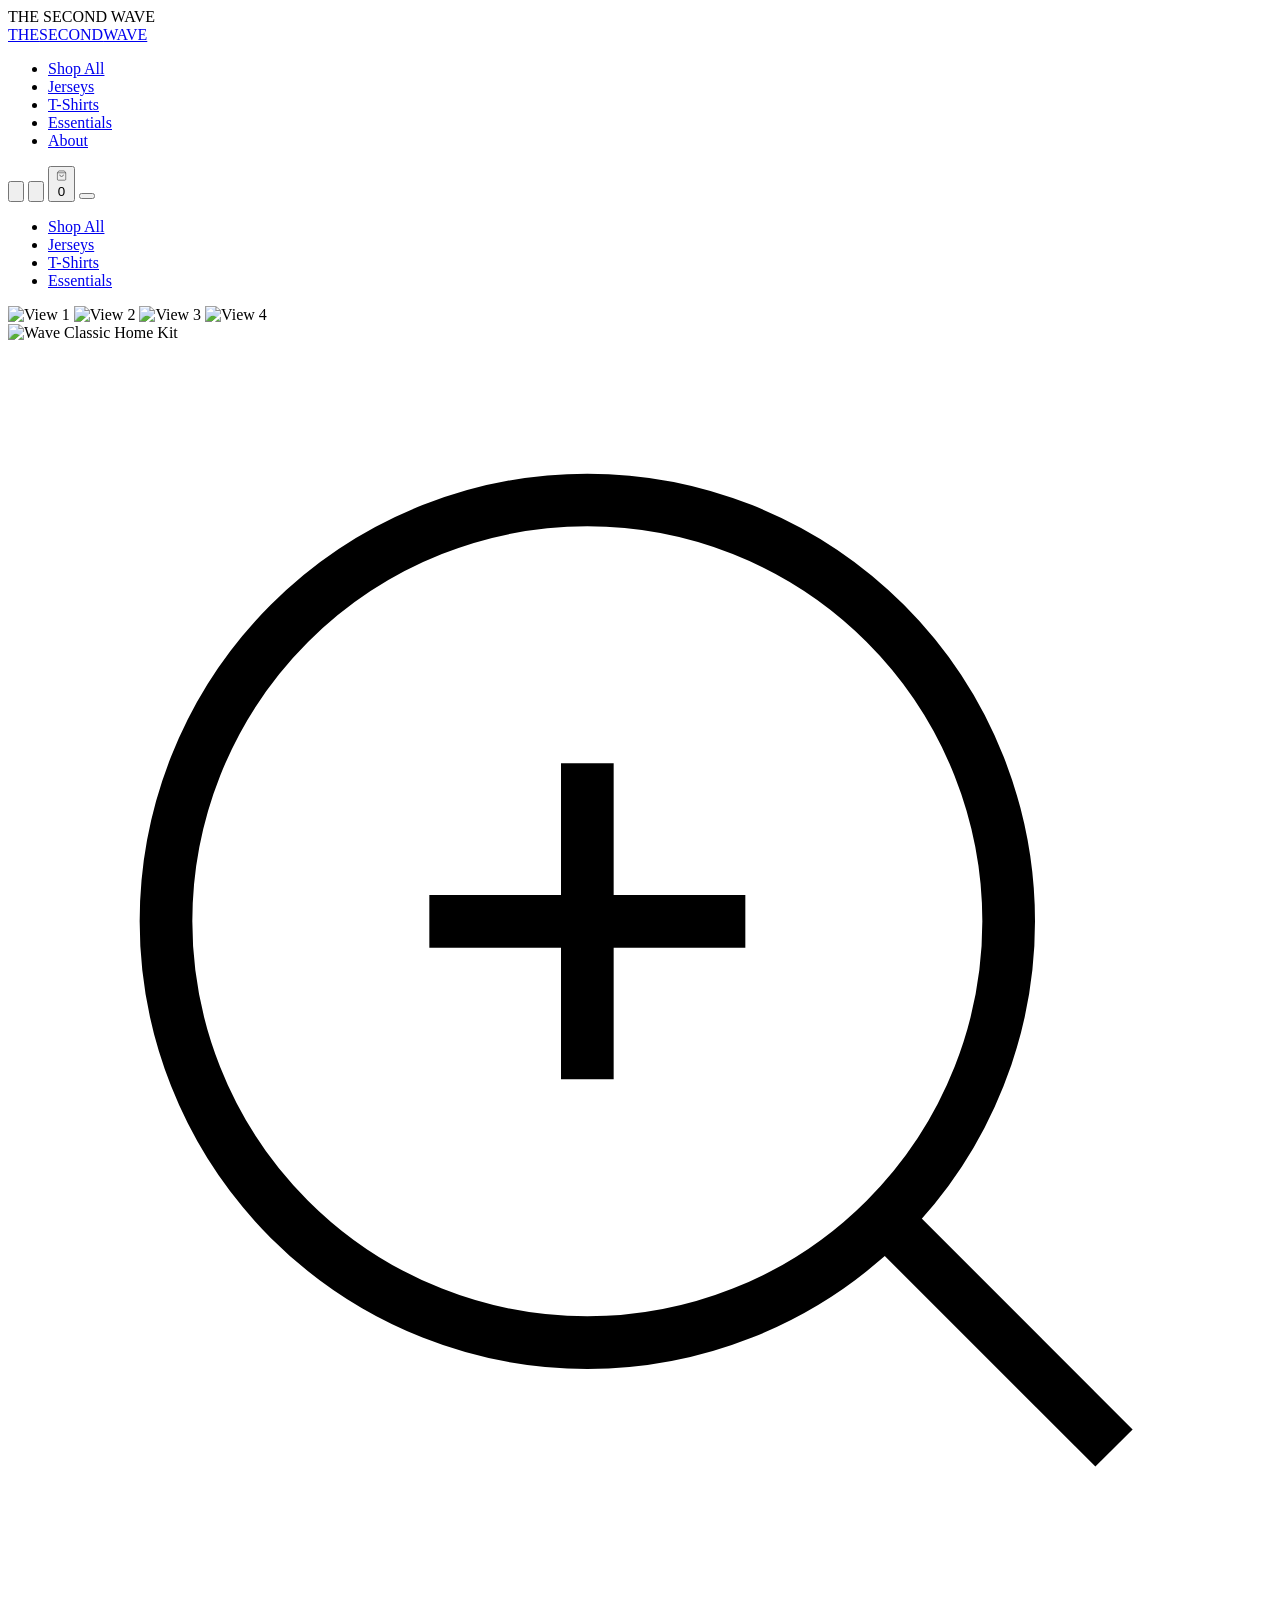
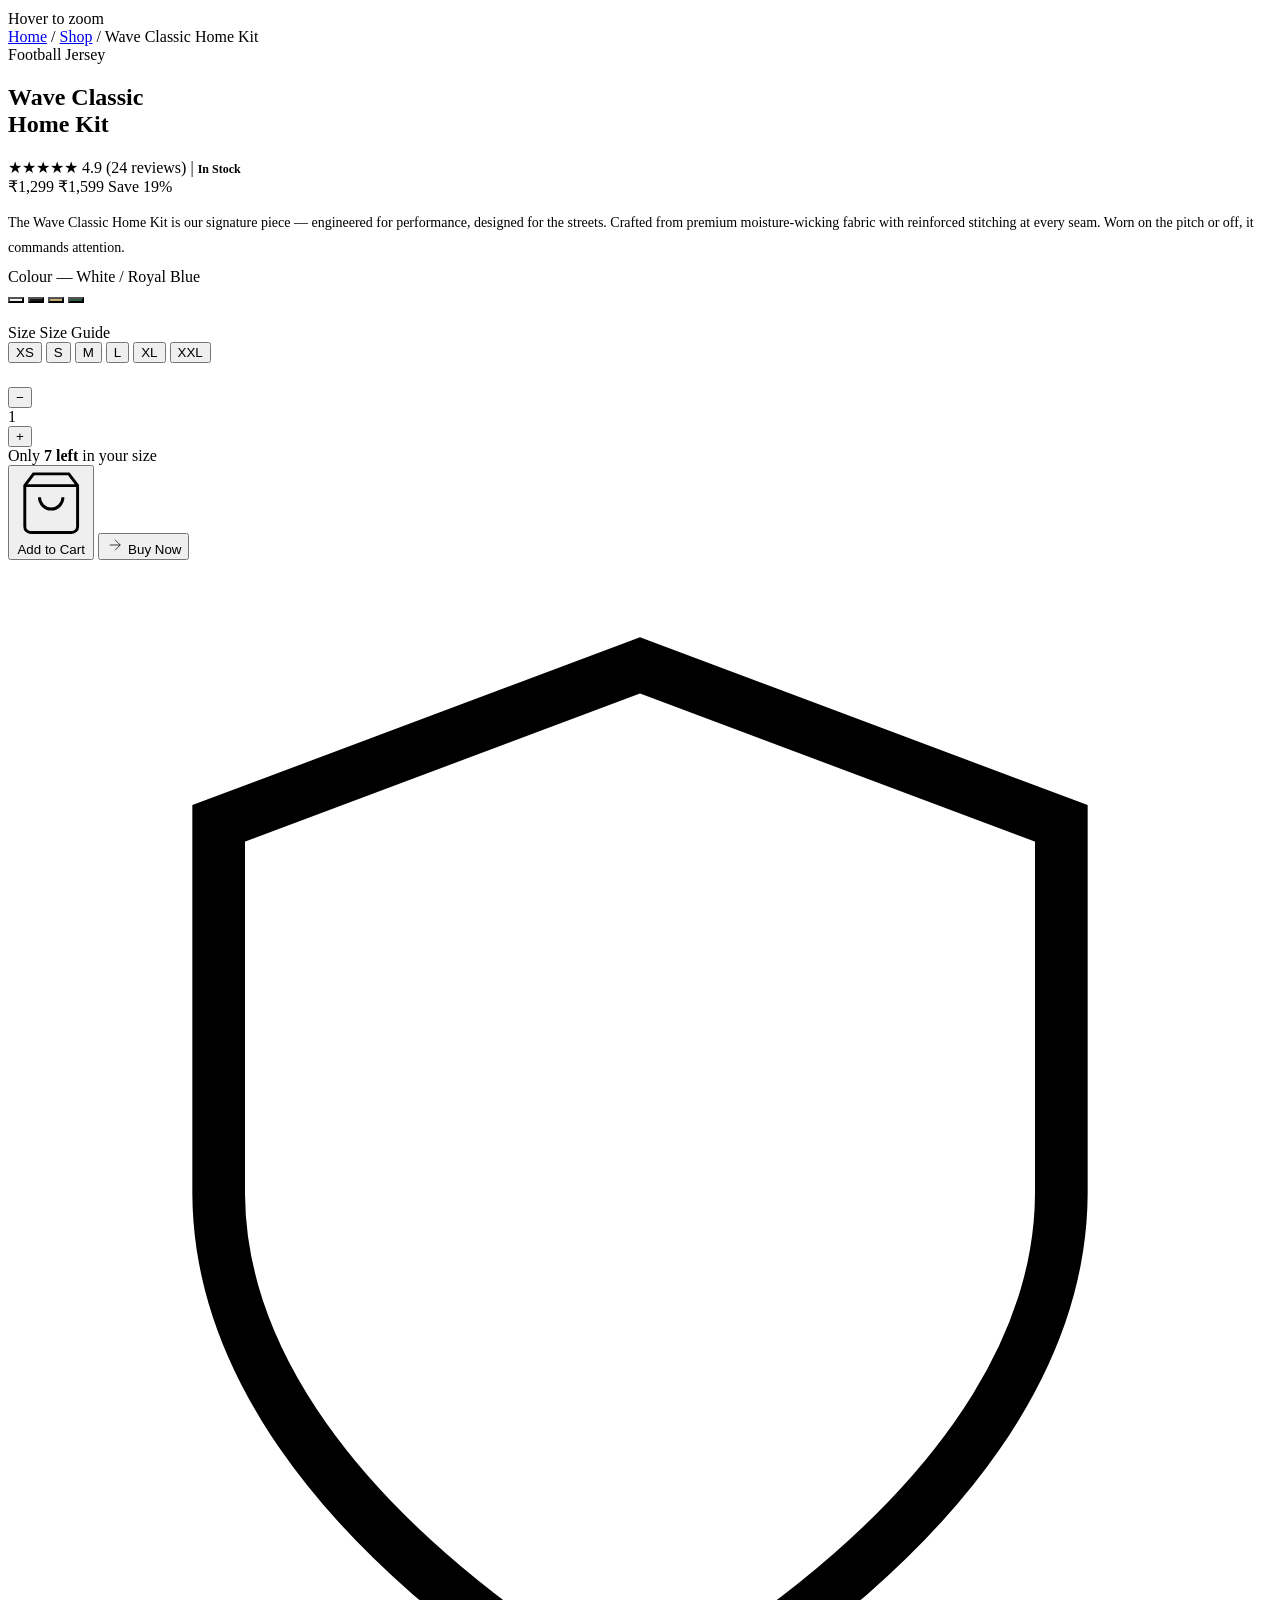
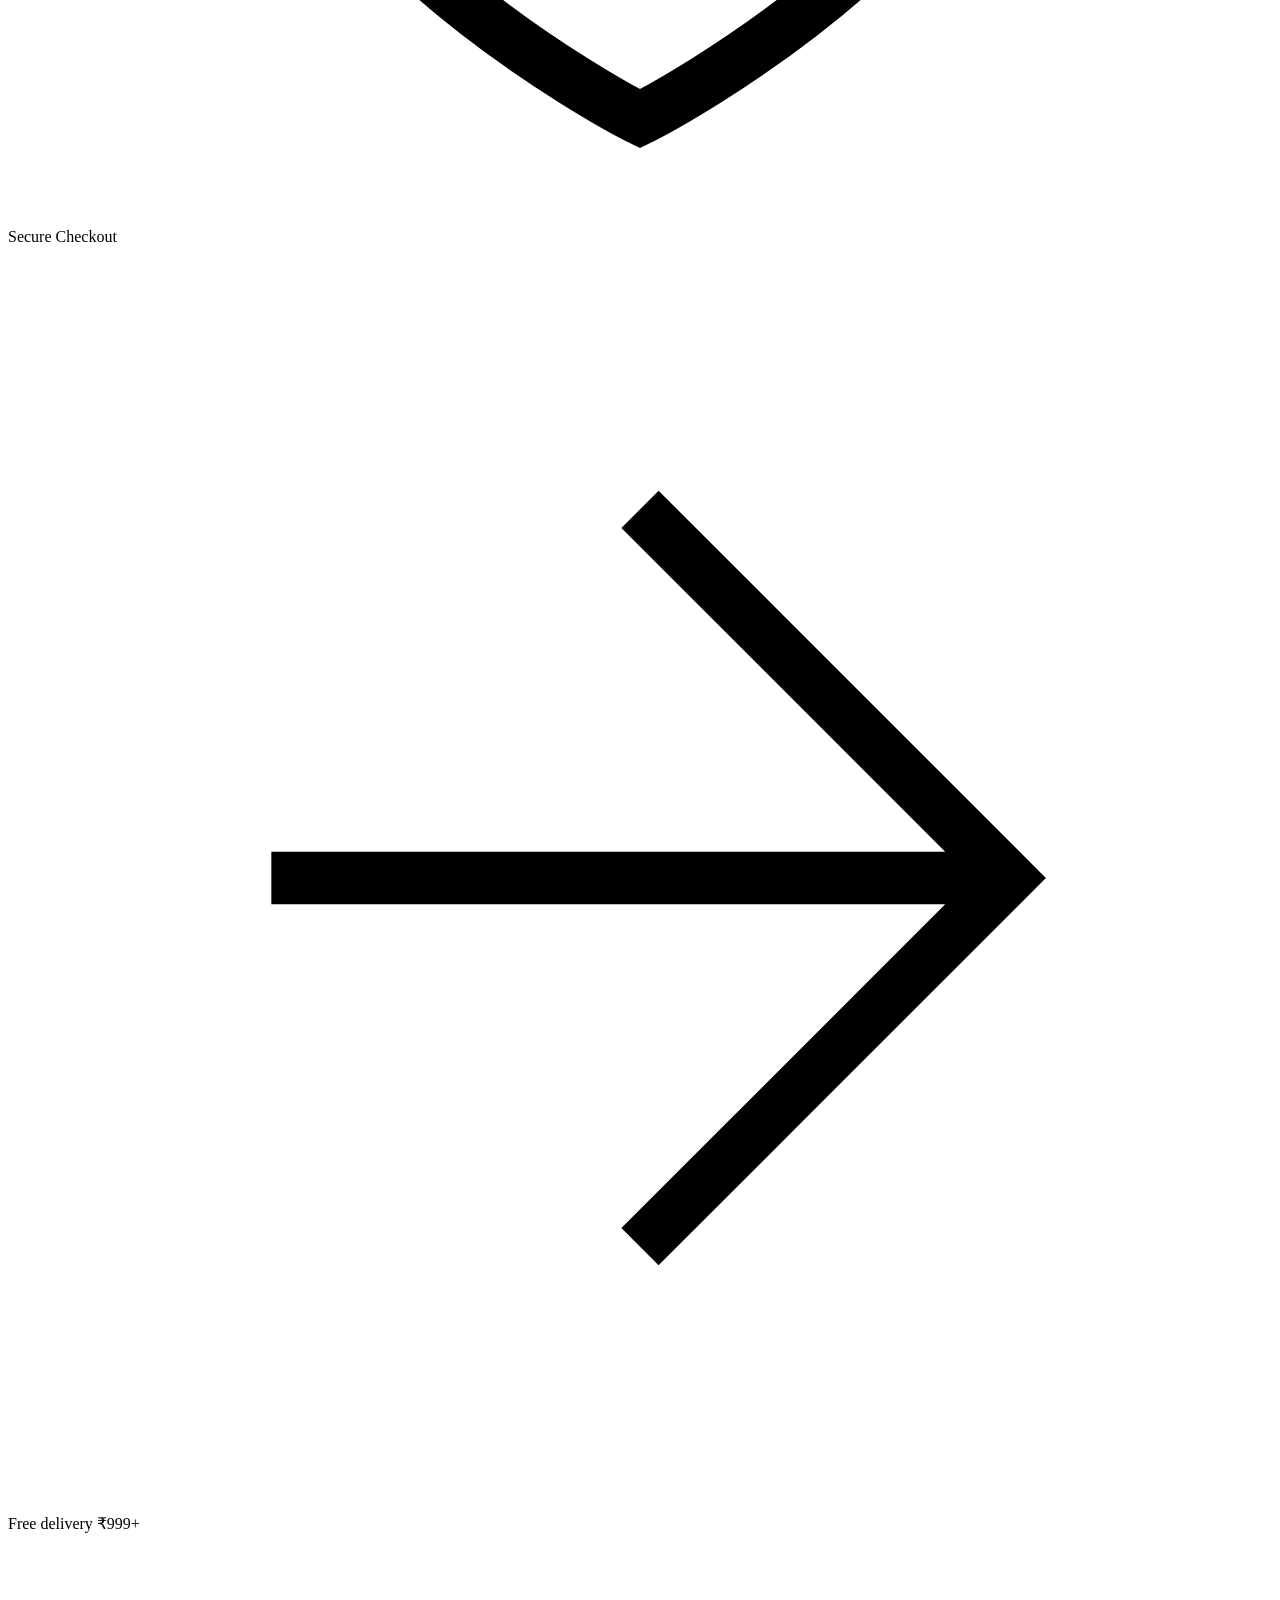
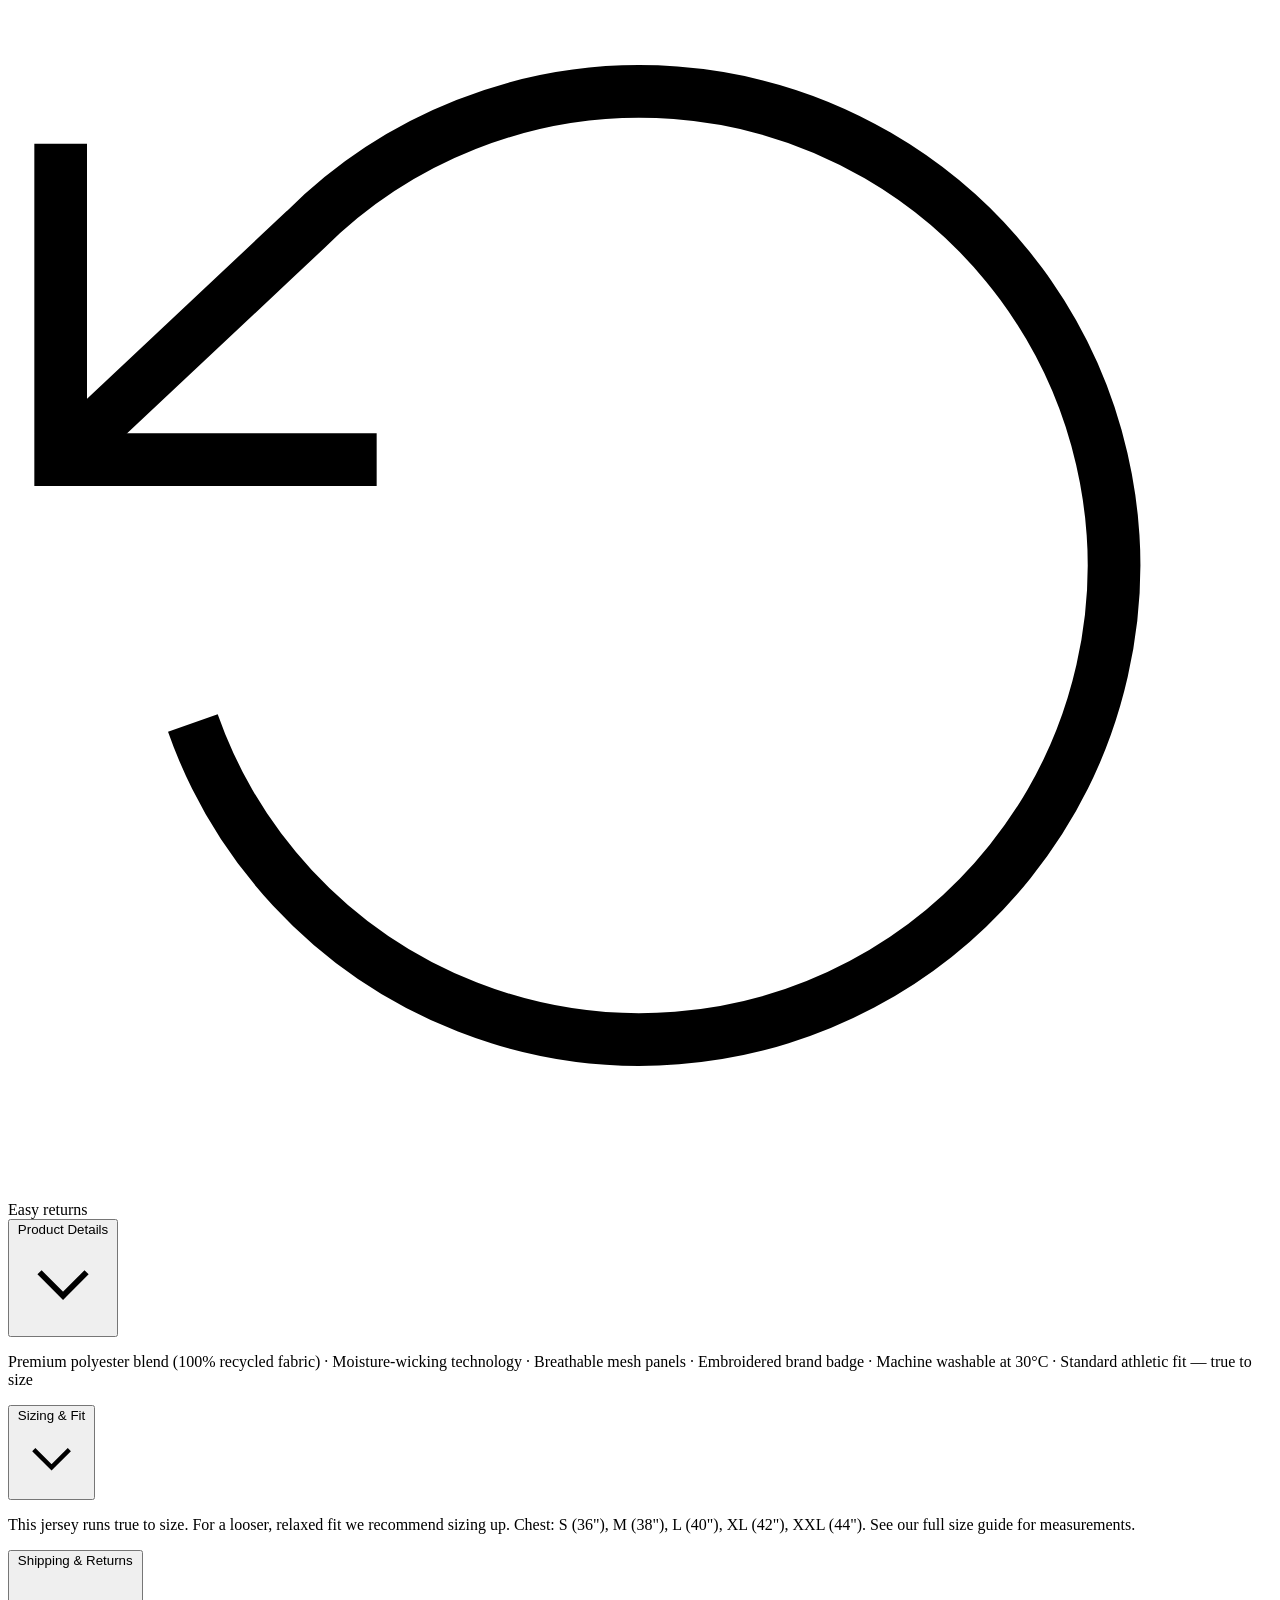
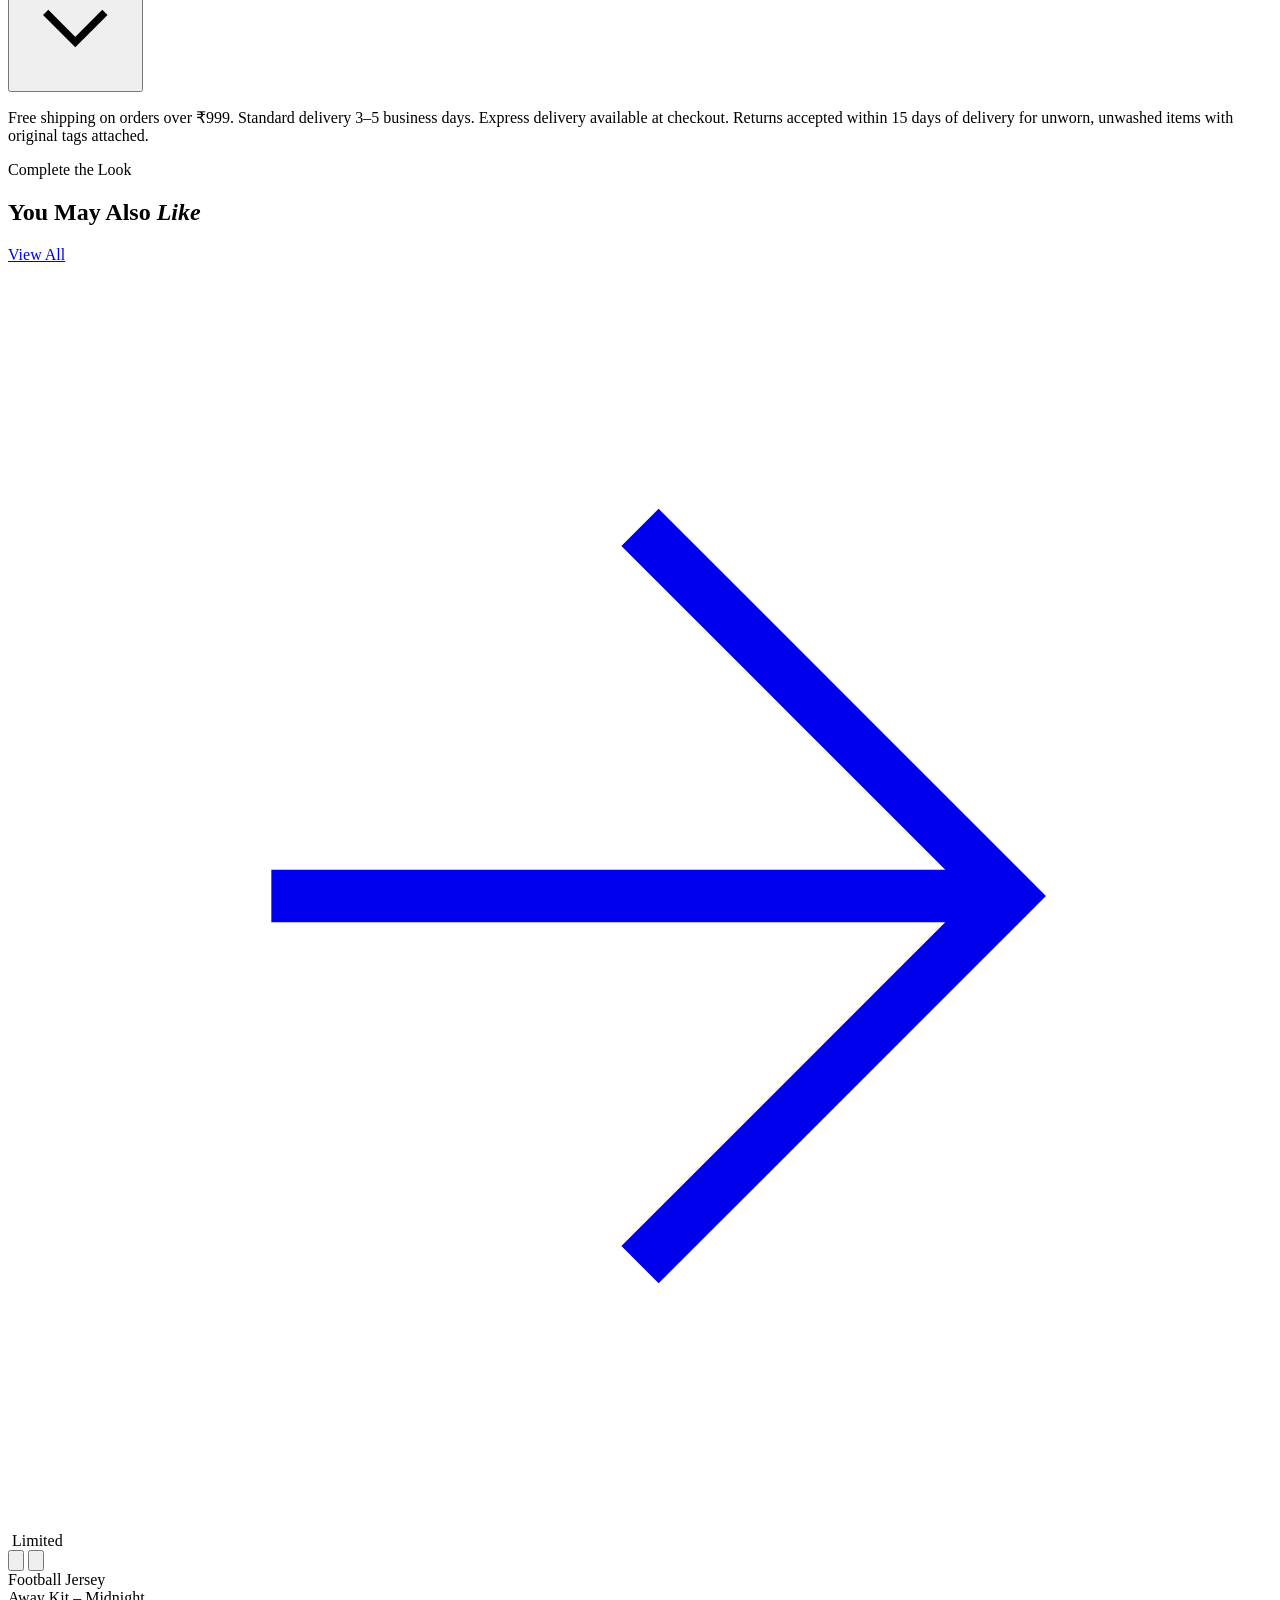
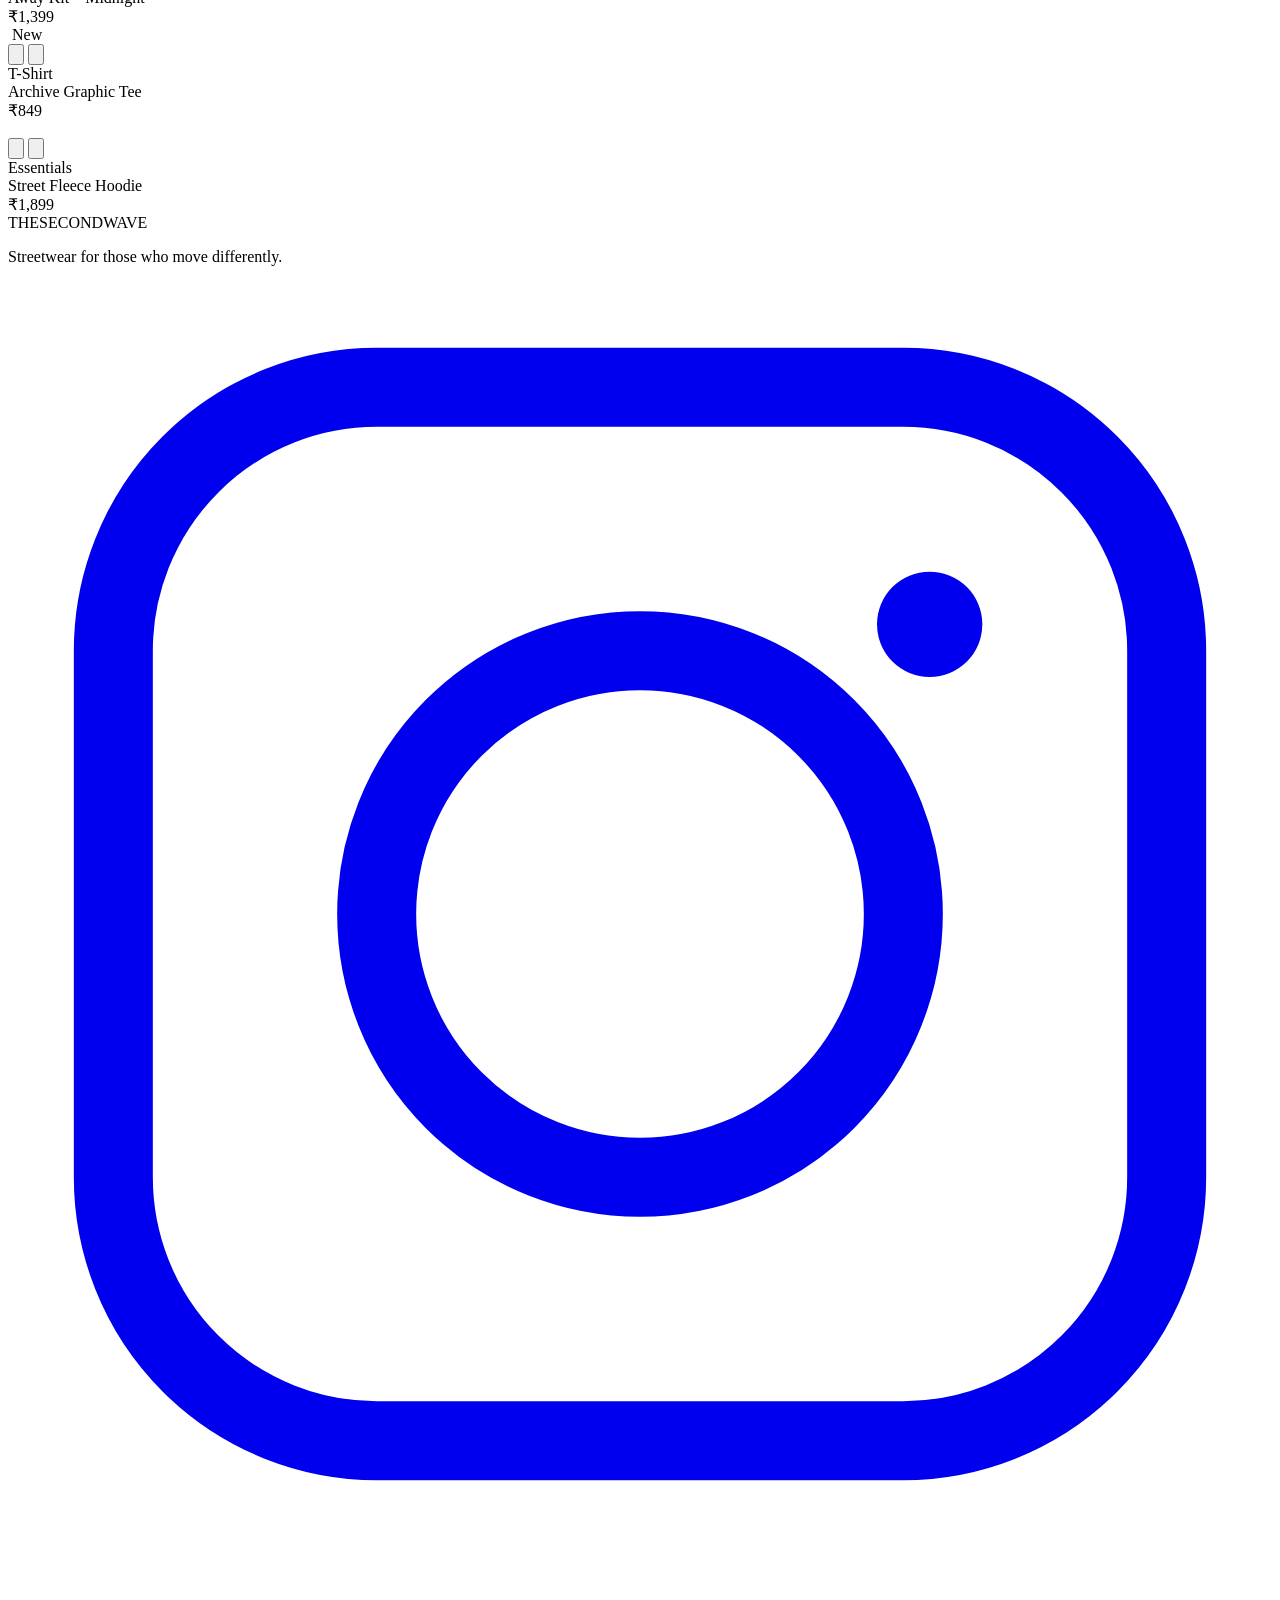
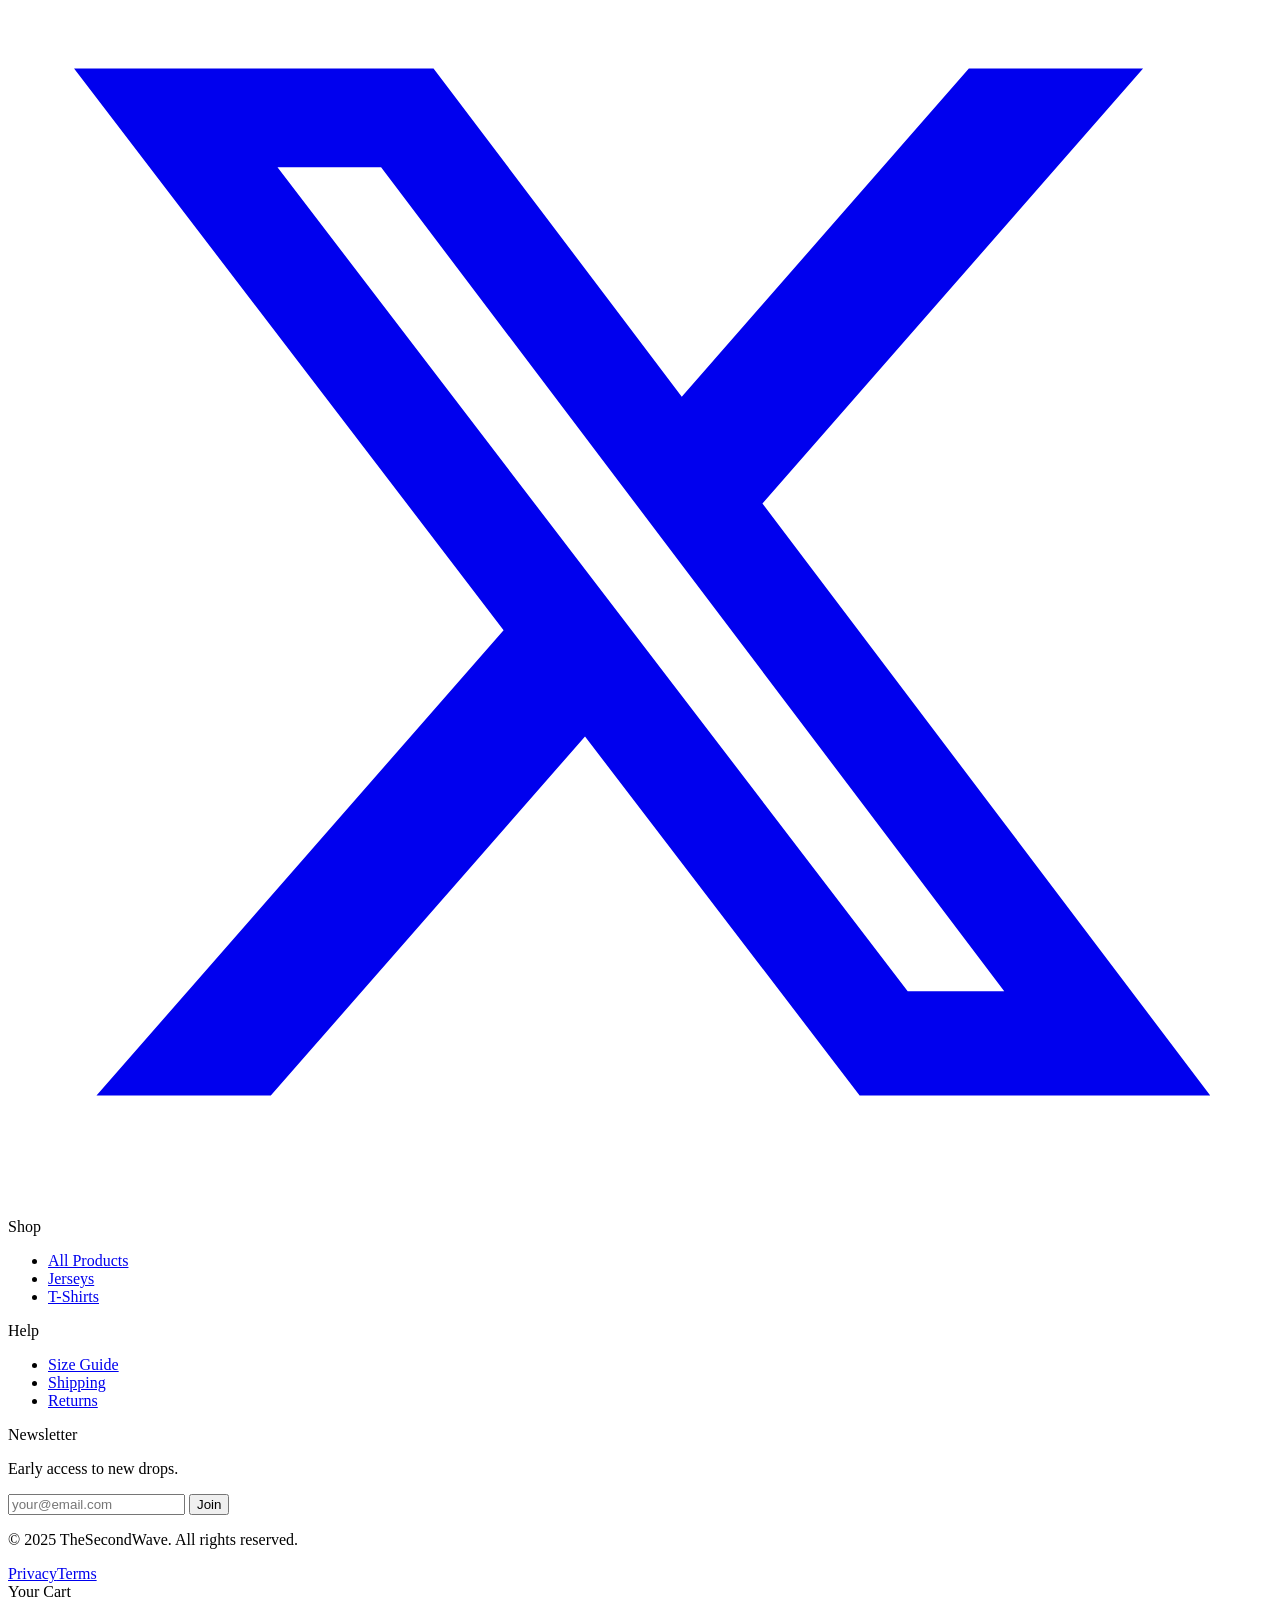
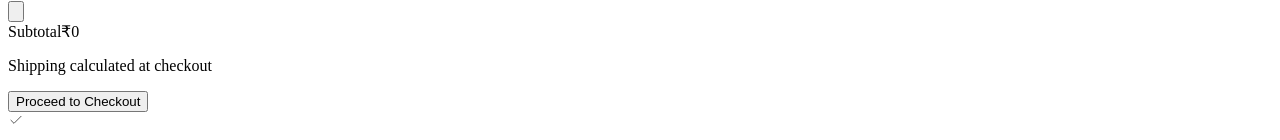
==== product.html @ 21826500 "Add files via upload" ====
<!DOCTYPE html>
<html lang="en">
<head>
  <meta charset="UTF-8">
  <meta name="viewport" content="width=device-width, initial-scale=1.0">
  <title>Wave Classic Home Kit — TheSecondWave</title>
  <link rel="stylesheet" href="assets/css/style.css">
</head>
<body>

<div id="page-loader">
  <div class="loader-logo">THE SECOND WAVE</div>
</div>

<!-- NAVBAR -->
<nav id="navbar">
  <div class="container">
    <div class="nav-inner">
      <a href="index.html" class="nav-logo">THE<span>SECOND</span>WAVE</a>
      <ul class="nav-links">
        <li><a href="shop.html">Shop All</a></li>
        <li><a href="shop.html?cat=jerseys">Jerseys</a></li>
        <li><a href="shop.html?cat=tees">T-Shirts</a></li>
        <li><a href="shop.html?cat=essentials">Essentials</a></li>
        <li><a href="index.html#about">About</a></li>
      </ul>
      <div class="nav-actions">
        <button class="nav-icon-btn"><svg viewBox="0 0 24 24" fill="none" stroke="currentColor"><circle cx="11" cy="11" r="8"/><path d="m21 21-4.35-4.35"/></svg></button>
        <button class="nav-icon-btn"><svg viewBox="0 0 24 24" fill="none" stroke="currentColor"><path d="M20.84 4.61a5.5 5.5 0 00-7.78 0L12 5.67l-1.06-1.06a5.5 5.5 0 00-7.78 7.78l1.06 1.06L12 21.23l7.78-7.78 1.06-1.06a5.5 5.5 0 000-7.78z"/></svg></button>
        <button class="nav-icon-btn" data-cart-open>
          <svg viewBox="0 0 24 24" fill="none" stroke="currentColor"><path d="M6 2L3 6v14a2 2 0 002 2h14a2 2 0 002-2V6l-3-4z"/><line x1="3" y1="6" x2="21" y2="6"/><path d="M16 10a4 4 0 01-8 0"/></svg>
          <span class="cart-count">0</span>
        </button>
        <button class="hamburger"><span></span><span></span><span></span></button>
      </div>
    </div>
  </div>
</nav>

<div class="mobile-nav">
  <ul>
    <li><a href="shop.html">Shop All</a></li>
    <li><a href="shop.html?cat=jerseys">Jerseys</a></li>
    <li><a href="shop.html?cat=tees">T-Shirts</a></li>
    <li><a href="shop.html?cat=essentials">Essentials</a></li>
  </ul>
</div>

<!-- PRODUCT DETAIL -->
<section class="product-detail-section">
  <div class="container">

    <div class="product-detail-inner">

      <!-- LEFT: GALLERY -->
      <div class="product-gallery">
        <div class="gallery-thumbs">
          <img class="gallery-thumb active"
            src="https://images.unsplash.com/photo-1600185365926-3a2ce3cdb9eb?w=400&q=80&fit=crop" alt="View 1">
          <img class="gallery-thumb"
            src="https://images.unsplash.com/photo-1604671801908-6f0c6a092c05?w=400&q=80&fit=crop" alt="View 2">
          <img class="gallery-thumb"
            src="https://images.unsplash.com/photo-1546519638-68e109498ffc?w=400&q=80&fit=crop" alt="View 3">
          <img class="gallery-thumb"
            src="https://images.unsplash.com/photo-1579952363873-27f3bade9f55?w=400&q=80&fit=crop" alt="View 4">
        </div>
        <div class="gallery-main">
          <img class="gallery-main-img"
            src="https://images.unsplash.com/photo-1600185365926-3a2ce3cdb9eb?w=900&q=90&fit=crop"
            alt="Wave Classic Home Kit">
          <div class="gallery-zoom-hint">
            <svg viewBox="0 0 24 24" fill="none" stroke="currentColor"><circle cx="11" cy="11" r="8"/><path d="m21 21-4.35-4.35"/><line x1="11" y1="8" x2="11" y2="14"/><line x1="8" y1="11" x2="14" y2="11"/></svg>
            Hover to zoom
          </div>
        </div>
      </div>

      <!-- RIGHT: PRODUCT INFO -->
      <div class="product-info">

        <div class="product-breadcrumb">
          <a href="index.html">Home</a>
          <span>/</span>
          <a href="shop.html">Shop</a>
          <span>/</span>
          <span style="color:var(--charcoal)">Wave Classic Home Kit</span>
        </div>

        <div class="product-info-category">Football Jersey</div>
        <h1 class="product-info-name">Wave Classic<br>Home Kit</h1>

        <div class="product-info-rating">
          <span class="stars">★★★★★</span>
          <span>4.9</span>
          <span class="rating-count">(24 reviews)</span>
          <span style="color:var(--stone)">|</span>
          <span style="color:var(--accent);font-weight:600;font-size:12px;">In Stock</span>
        </div>

        <div class="product-info-price">
          <span class="price-current">₹1,299</span>
          <span class="price-old">₹1,599</span>
          <span class="price-badge">Save 19%</span>
        </div>

        <p style="font-size:14px;color:var(--muted);line-height:1.8;margin-bottom:8px;">
          The Wave Classic Home Kit is our signature piece — engineered for performance, designed for the streets. Crafted from premium moisture-wicking fabric with reinforced stitching at every seam. Worn on the pitch or off, it commands attention.
        </p>

        <div class="product-divider"></div>

        <!-- COLOR -->
        <div style="margin-bottom:20px;">
          <div class="product-option-label">
            Colour — <span style="font-weight:400;color:var(--muted);text-transform:none;letter-spacing:0">White / Royal Blue</span>
          </div>
          <div class="color-options">
            <button class="color-btn active" style="background:#f0f0f5;" title="White/Blue"></button>
            <button class="color-btn" style="background:#1a1614;" title="All Black"></button>
            <button class="color-btn" style="background:#c8a96e;" title="Gold/Cream"></button>
            <button class="color-btn" style="background:#2d5a3d;" title="Forest Green"></button>
          </div>
        </div>

        <!-- SIZE -->
        <div style="margin-bottom:24px;">
          <div class="product-option-label">
            Size
            <span class="size-guide-link">Size Guide</span>
          </div>
          <div class="size-options">
            <button class="size-btn disabled">XS</button>
            <button class="size-btn">S</button>
            <button class="size-btn active">M</button>
            <button class="size-btn">L</button>
            <button class="size-btn">XL</button>
            <button class="size-btn">XXL</button>
          </div>
        </div>

        <!-- QUANTITY -->
        <div class="qty-row">
          <div class="qty-control">
            <button class="qty-btn qty-decrease">−</button>
            <div class="qty-display">1</div>
            <button class="qty-btn qty-increase">+</button>
          </div>
          <span class="qty-label">Only <strong>7 left</strong> in your size</span>
        </div>

        <!-- CTA BUTTONS -->
        <button class="add-to-cart-btn">
          <svg viewBox="0 0 24 24" fill="none" stroke="currentColor"><path d="M6 2L3 6v14a2 2 0 002 2h14a2 2 0 002-2V6l-3-4z"/><line x1="3" y1="6" x2="21" y2="6"/><path d="M16 10a4 4 0 01-8 0"/></svg>
          Add to Cart
        </button>
        <button class="buy-now-btn">
          <svg viewBox="0 0 24 24" fill="none" stroke="currentColor" width="18" height="18"><path d="M5 12h14M12 5l7 7-7 7"/></svg>
          Buy Now
        </button>

        <!-- TRUST BADGES -->
        <div class="trust-badges">
          <div class="trust-badge">
            <svg viewBox="0 0 24 24" fill="none" stroke="currentColor"><path d="M12 22s8-4 8-10V5l-8-3-8 3v7c0 6 8 10 8 10z"/></svg>
            Secure Checkout
          </div>
          <div class="trust-badge">
            <svg viewBox="0 0 24 24" fill="none" stroke="currentColor"><path d="M5 12h14M12 5l7 7-7 7"/></svg>
            Free delivery ₹999+
          </div>
          <div class="trust-badge">
            <svg viewBox="0 0 24 24" fill="none" stroke="currentColor"><polyline points="1 4 1 10 7 10"/><path d="M3.51 15a9 9 0 102.13-9.36L1 10"/></svg>
            Easy returns
          </div>
        </div>

        <div class="product-divider"></div>

        <!-- ACCORDION -->
        <div class="accordion-item">
          <button class="accordion-btn open">
            Product Details
            <svg viewBox="0 0 24 24" fill="none" stroke="currentColor" stroke-width="1.5"><path d="M6 9l6 6 6-6"/></svg>
          </button>
          <div class="accordion-body open">
            <div class="accordion-body-inner">
              <p>Premium polyester blend (100% recycled fabric) · Moisture-wicking technology · Breathable mesh panels · Embroidered brand badge · Machine washable at 30°C · Standard athletic fit — true to size</p>
            </div>
          </div>
        </div>
        <div class="accordion-item">
          <button class="accordion-btn">
            Sizing & Fit
            <svg viewBox="0 0 24 24" fill="none" stroke="currentColor" stroke-width="1.5"><path d="M6 9l6 6 6-6"/></svg>
          </button>
          <div class="accordion-body">
            <div class="accordion-body-inner">
              <p>This jersey runs true to size. For a looser, relaxed fit we recommend sizing up. Chest: S (36"), M (38"), L (40"), XL (42"), XXL (44"). See our full size guide for measurements.</p>
            </div>
          </div>
        </div>
        <div class="accordion-item">
          <button class="accordion-btn">
            Shipping & Returns
            <svg viewBox="0 0 24 24" fill="none" stroke="currentColor" stroke-width="1.5"><path d="M6 9l6 6 6-6"/></svg>
          </button>
          <div class="accordion-body">
            <div class="accordion-body-inner">
              <p>Free shipping on orders over ₹999. Standard delivery 3–5 business days. Express delivery available at checkout. Returns accepted within 15 days of delivery for unworn, unwashed items with original tags attached.</p>
            </div>
          </div>
        </div>

      </div>
    </div>
  </div>
</section>

<!-- YOU MAY ALSO LIKE -->
<section class="also-like-section">
  <div class="container">
    <div class="section-header reveal">
      <div>
        <div class="section-label">Complete the Look</div>
        <h2 class="section-title">You May Also <em>Like</em></h2>
      </div>
      <a href="shop.html" class="btn-ghost">
        View All
        <svg viewBox="0 0 24 24" fill="none" stroke="currentColor"><path d="M5 12h14M12 5l7 7-7 7"/></svg>
      </a>
    </div>
    <div class="products-grid">

      <div class="product-card reveal" onclick="window.location='product.html'">
        <div class="product-card-media">
          <img class="product-card-img" src="https://images.unsplash.com/photo-1604671801908-6f0c6a092c05?w=500&q=80&fit=crop" alt="">
          <span class="product-card-badge">Limited</span>
          <div class="product-card-actions">
            <button class="product-action-btn" data-wishlist><svg viewBox="0 0 24 24" fill="none" stroke="currentColor"><path d="M20.84 4.61a5.5 5.5 0 00-7.78 0L12 5.67l-1.06-1.06a5.5 5.5 0 00-7.78 7.78l1.06 1.06L12 21.23l7.78-7.78 1.06-1.06a5.5 5.5 0 000-7.78z"/></svg></button>
            <button class="product-action-btn" data-add-cart><svg viewBox="0 0 24 24" fill="none" stroke="currentColor"><path d="M6 2L3 6v14a2 2 0 002 2h14a2 2 0 002-2V6l-3-4z"/><line x1="3" y1="6" x2="21" y2="6"/><path d="M16 10a4 4 0 01-8 0"/></svg></button>
          </div>
        </div>
        <div class="product-card-info">
          <div class="product-card-category">Football Jersey</div>
          <div class="product-card-name">Away Kit – Midnight</div>
          <div class="product-card-footer"><span class="product-price">₹1,399</span></div>
        </div>
      </div>

      <div class="product-card reveal reveal-delay-1" onclick="window.location='product.html'">
        <div class="product-card-media">
          <img class="product-card-img" src="https://images.unsplash.com/photo-1618354691373-d851c5c3a990?w=500&q=80&fit=crop" alt="">
          <span class="product-card-badge new">New</span>
          <div class="product-card-actions">
            <button class="product-action-btn" data-wishlist><svg viewBox="0 0 24 24" fill="none" stroke="currentColor"><path d="M20.84 4.61a5.5 5.5 0 00-7.78 0L12 5.67l-1.06-1.06a5.5 5.5 0 00-7.78 7.78l1.06 1.06L12 21.23l7.78-7.78 1.06-1.06a5.5 5.5 0 000-7.78z"/></svg></button>
            <button class="product-action-btn" data-add-cart><svg viewBox="0 0 24 24" fill="none" stroke="currentColor"><path d="M6 2L3 6v14a2 2 0 002 2h14a2 2 0 002-2V6l-3-4z"/><line x1="3" y1="6" x2="21" y2="6"/><path d="M16 10a4 4 0 01-8 0"/></svg></button>
          </div>
        </div>
        <div class="product-card-info">
          <div class="product-card-category">T-Shirt</div>
          <div class="product-card-name">Archive Graphic Tee</div>
          <div class="product-card-footer"><span class="product-price">₹849</span></div>
        </div>
      </div>

      <div class="product-card reveal reveal-delay-2" onclick="window.location='product.html'">
        <div class="product-card-media">
          <img class="product-card-img" src="https://images.unsplash.com/photo-1556821840-3a63f15732ce?w=500&q=80&fit=crop" alt="">
          <div class="product-card-actions">
            <button class="product-action-btn" data-wishlist><svg viewBox="0 0 24 24" fill="none" stroke="currentColor"><path d="M20.84 4.61a5.5 5.5 0 00-7.78 0L12 5.67l-1.06-1.06a5.5 5.5 0 00-7.78 7.78l1.06 1.06L12 21.23l7.78-7.78 1.06-1.06a5.5 5.5 0 000-7.78z"/></svg></button>
            <button class="product-action-btn" data-add-cart><svg viewBox="0 0 24 24" fill="none" stroke="currentColor"><path d="M6 2L3 6v14a2 2 0 002 2h14a2 2 0 002-2V6l-3-4z"/><line x1="3" y1="6" x2="21" y2="6"/><path d="M16 10a4 4 0 01-8 0"/></svg></button>
          </div>
        </div>
        <div class="product-card-info">
          <div class="product-card-category">Essentials</div>
          <div class="product-card-name">Street Fleece Hoodie</div>
          <div class="product-card-footer"><span class="product-price">₹1,899</span></div>
        </div>
      </div>

    </div>
  </div>
</section>

<!-- FOOTER -->
<footer>
  <div class="container">
    <div class="footer-top">
      <div>
        <div class="footer-brand-logo">THE<span>SECOND</span>WAVE</div>
        <p class="footer-tagline">Streetwear for those who move differently.</p>
        <div class="footer-socials">
          <a href="#" class="social-btn"><svg viewBox="0 0 24 24" fill="none" stroke="currentColor" stroke-width="1.5"><rect x="2" y="2" width="20" height="20" rx="5"/><circle cx="12" cy="12" r="5"/><circle cx="17.5" cy="6.5" r="1" fill="currentColor" stroke="none"/></svg></a>
          <a href="#" class="social-btn"><svg viewBox="0 0 24 24" fill="currentColor"><path d="M18.244 2.25h3.308l-7.227 8.26 8.502 11.24H16.17l-5.214-6.817L4.99 21.75H1.68l7.73-8.835L1.254 2.25H8.08l4.713 6.231zm-1.161 17.52h1.833L7.084 4.126H5.117z"/></svg></a>
        </div>
      </div>
      <div>
        <div class="footer-col-title">Shop</div>
        <ul class="footer-links">
          <li><a href="shop.html">All Products</a></li>
          <li><a href="#">Jerseys</a></li>
          <li><a href="#">T-Shirts</a></li>
        </ul>
      </div>
      <div>
        <div class="footer-col-title">Help</div>
        <ul class="footer-links">
          <li><a href="#">Size Guide</a></li>
          <li><a href="#">Shipping</a></li>
          <li><a href="#">Returns</a></li>
        </ul>
      </div>
      <div>
        <div class="footer-col-title">Newsletter</div>
        <p class="newsletter-desc">Early access to new drops.</p>
        <div class="newsletter-input-group" style="margin-top:12px;">
          <input type="email" class="newsletter-input" placeholder="your@email.com">
          <button class="newsletter-btn">Join</button>
        </div>
      </div>
    </div>
    <div class="footer-bottom">
      <p class="footer-copy">© 2025 TheSecondWave. All rights reserved.</p>
      <div class="footer-legal">
        <a href="#">Privacy</a><a href="#">Terms</a>
      </div>
    </div>
  </div>
</footer>

<!-- CART SIDEBAR -->
<div class="cart-overlay" id="cart-overlay"></div>
<div class="cart-sidebar" id="cart-sidebar">
  <div class="cart-header">
    <div class="cart-title">Your Cart</div>
    <button class="cart-close" id="cart-close"><svg viewBox="0 0 24 24" fill="none" stroke="currentColor" stroke-width="1.5"><path d="M18 6L6 18M6 6l12 12"/></svg></button>
  </div>
  <div class="cart-body"></div>
  <div class="cart-footer">
    <div class="cart-subtotal"><span>Subtotal</span><span>₹0</span></div>
    <p class="cart-subtotal-note">Shipping calculated at checkout</p>
    <button class="cart-checkout-btn">Proceed to Checkout</button>
  </div>
</div>

<div class="toast" id="toast">
  <svg viewBox="0 0 24 24" fill="none" stroke="currentColor" width="16" height="16"><path d="M20 6L9 17l-5-5"/></svg>
  <span class="toast-msg"></span>
</div>

<script src="assets/js/main.js"></script>
</body>
</html>
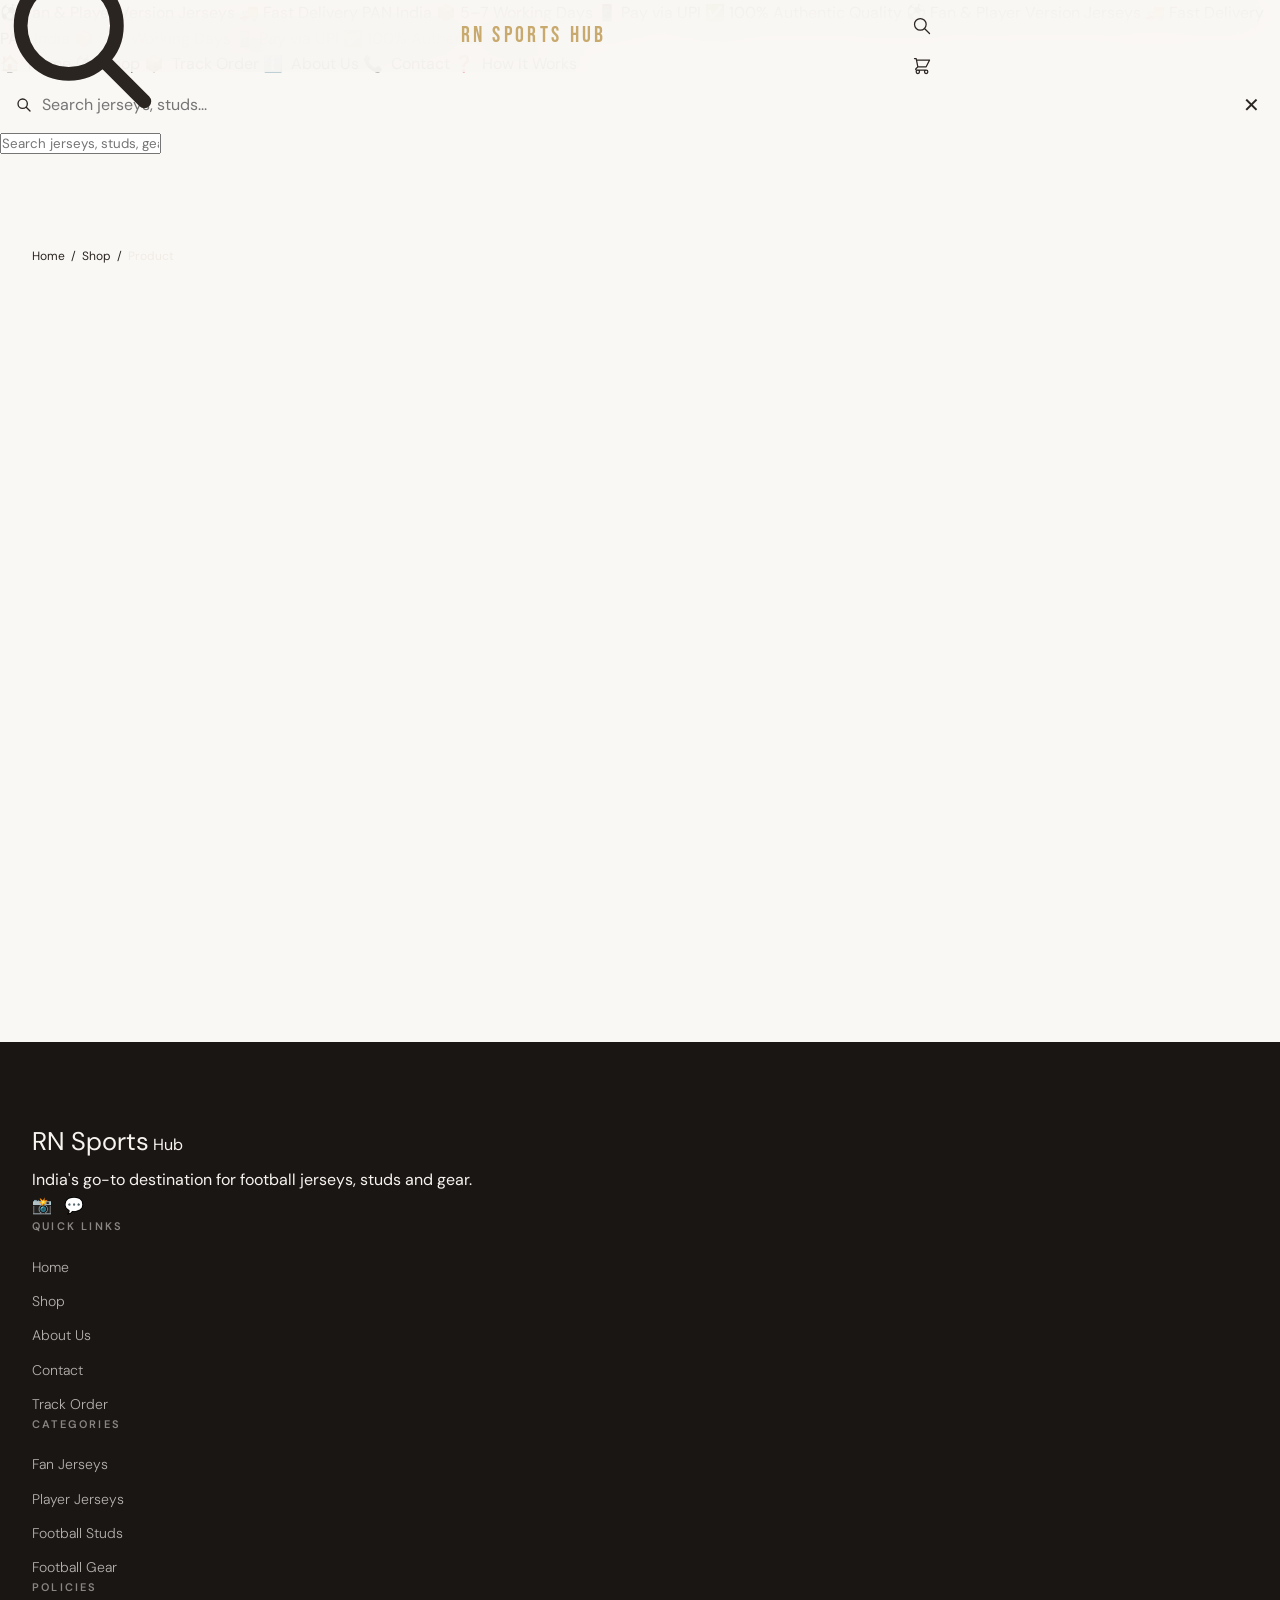
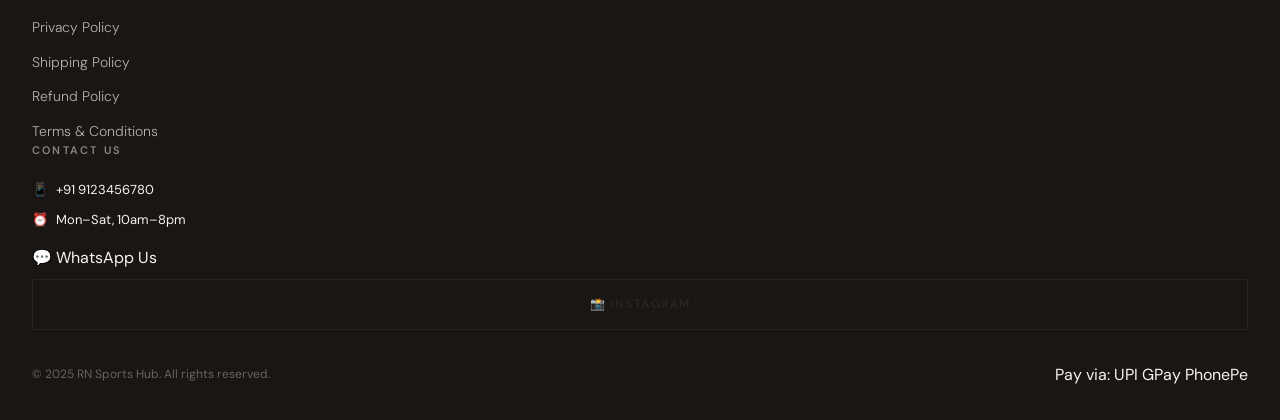
==== commit d7ad261d: "Add files via upload" ====
--- a/product.html
+++ b/product.html
@@ -1,353 +1,1244 @@
-<!DOCTYPE html>
-<html lang="en">
-<head>
-  <meta charset="UTF-8">
-  <meta name="viewport" content="width=device-width, initial-scale=1.0">
-  <title>Wave Classic Home Kit — TheSecondWave</title>
-  <link rel="stylesheet" href="assets/css/style.css">
-</head>
-<body>
-
-<div id="page-loader">
-  <div class="loader-logo">THE SECOND WAVE</div>
-</div>
-
-<!-- NAVBAR -->
-<nav id="navbar">
-  <div class="container">
-    <div class="nav-inner">
-      <a href="index.html" class="nav-logo">THE<span>SECOND</span>WAVE</a>
-      <ul class="nav-links">
-        <li><a href="shop.html">Shop All</a></li>
-        <li><a href="shop.html?cat=jerseys">Jerseys</a></li>
-        <li><a href="shop.html?cat=tees">T-Shirts</a></li>
-        <li><a href="shop.html?cat=essentials">Essentials</a></li>
-        <li><a href="index.html#about">About</a></li>
-      </ul>
-      <div class="nav-actions">
-        <button class="nav-icon-btn"><svg viewBox="0 0 24 24" fill="none" stroke="currentColor"><circle cx="11" cy="11" r="8"/><path d="m21 21-4.35-4.35"/></svg></button>
-        <button class="nav-icon-btn"><svg viewBox="0 0 24 24" fill="none" stroke="currentColor"><path d="M20.84 4.61a5.5 5.5 0 00-7.78 0L12 5.67l-1.06-1.06a5.5 5.5 0 00-7.78 7.78l1.06 1.06L12 21.23l7.78-7.78 1.06-1.06a5.5 5.5 0 000-7.78z"/></svg></button>
-        <button class="nav-icon-btn" data-cart-open>
-          <svg viewBox="0 0 24 24" fill="none" stroke="currentColor"><path d="M6 2L3 6v14a2 2 0 002 2h14a2 2 0 002-2V6l-3-4z"/><line x1="3" y1="6" x2="21" y2="6"/><path d="M16 10a4 4 0 01-8 0"/></svg>
-          <span class="cart-count">0</span>
-        </button>
-        <button class="hamburger"><span></span><span></span><span></span></button>
-      </div>
-    </div>
-  </div>
-</nav>
-
-<div class="mobile-nav">
-  <ul>
-    <li><a href="shop.html">Shop All</a></li>
-    <li><a href="shop.html?cat=jerseys">Jerseys</a></li>
-    <li><a href="shop.html?cat=tees">T-Shirts</a></li>
-    <li><a href="shop.html?cat=essentials">Essentials</a></li>
-  </ul>
-</div>
-
-<!-- PRODUCT DETAIL -->
-<section class="product-detail-section">
-  <div class="container">
-
-    <div class="product-detail-inner">
-
-      <!-- LEFT: GALLERY -->
-      <div class="product-gallery">
-        <div class="gallery-thumbs">
-          <img class="gallery-thumb active"
-            src="https://images.unsplash.com/photo-1600185365926-3a2ce3cdb9eb?w=400&q=80&fit=crop" alt="View 1">
-          <img class="gallery-thumb"
-            src="https://images.unsplash.com/photo-1604671801908-6f0c6a092c05?w=400&q=80&fit=crop" alt="View 2">
-          <img class="gallery-thumb"
-            src="https://images.unsplash.com/photo-1546519638-68e109498ffc?w=400&q=80&fit=crop" alt="View 3">
-          <img class="gallery-thumb"
-            src="https://images.unsplash.com/photo-1579952363873-27f3bade9f55?w=400&q=80&fit=crop" alt="View 4">
-        </div>
-        <div class="gallery-main">
-          <img class="gallery-main-img"
-            src="https://images.unsplash.com/photo-1600185365926-3a2ce3cdb9eb?w=900&q=90&fit=crop"
-            alt="Wave Classic Home Kit">
-          <div class="gallery-zoom-hint">
-            <svg viewBox="0 0 24 24" fill="none" stroke="currentColor"><circle cx="11" cy="11" r="8"/><path d="m21 21-4.35-4.35"/><line x1="11" y1="8" x2="11" y2="14"/><line x1="8" y1="11" x2="14" y2="11"/></svg>
-            Hover to zoom
-          </div>
-        </div>
-      </div>
-
-      <!-- RIGHT: PRODUCT INFO -->
-      <div class="product-info">
-
-        <div class="product-breadcrumb">
-          <a href="index.html">Home</a>
-          <span>/</span>
-          <a href="shop.html">Shop</a>
-          <span>/</span>
-          <span style="color:var(--charcoal)">Wave Classic Home Kit</span>
-        </div>
-
-        <div class="product-info-category">Football Jersey</div>
-        <h1 class="product-info-name">Wave Classic<br>Home Kit</h1>
-
-        <div class="product-info-rating">
-          <span class="stars">★★★★★</span>
-          <span>4.9</span>
-          <span class="rating-count">(24 reviews)</span>
-          <span style="color:var(--stone)">|</span>
-          <span style="color:var(--accent);font-weight:600;font-size:12px;">In Stock</span>
-        </div>
-
-        <div class="product-info-price">
-          <span class="price-current">₹1,299</span>
-          <span class="price-old">₹1,599</span>
-          <span class="price-badge">Save 19%</span>
-        </div>
-
-        <p style="font-size:14px;color:var(--muted);line-height:1.8;margin-bottom:8px;">
-          The Wave Classic Home Kit is our signature piece — engineered for performance, designed for the streets. Crafted from premium moisture-wicking fabric with reinforced stitching at every seam. Worn on the pitch or off, it commands attention.
-        </p>
-
-        <div class="product-divider"></div>
-
-        <!-- COLOR -->
-        <div style="margin-bottom:20px;">
-          <div class="product-option-label">
-            Colour — <span style="font-weight:400;color:var(--muted);text-transform:none;letter-spacing:0">White / Royal Blue</span>
-          </div>
-          <div class="color-options">
-            <button class="color-btn active" style="background:#f0f0f5;" title="White/Blue"></button>
-            <button class="color-btn" style="background:#1a1614;" title="All Black"></button>
-            <button class="color-btn" style="background:#c8a96e;" title="Gold/Cream"></button>
-            <button class="color-btn" style="background:#2d5a3d;" title="Forest Green"></button>
-          </div>
-        </div>
-
-        <!-- SIZE -->
-        <div style="margin-bottom:24px;">
-          <div class="product-option-label">
-            Size
-            <span class="size-guide-link">Size Guide</span>
-          </div>
-          <div class="size-options">
-            <button class="size-btn disabled">XS</button>
-            <button class="size-btn">S</button>
-            <button class="size-btn active">M</button>
-            <button class="size-btn">L</button>
-            <button class="size-btn">XL</button>
-            <button class="size-btn">XXL</button>
-          </div>
-        </div>
-
-        <!-- QUANTITY -->
-        <div class="qty-row">
-          <div class="qty-control">
-            <button class="qty-btn qty-decrease">−</button>
-            <div class="qty-display">1</div>
-            <button class="qty-btn qty-increase">+</button>
-          </div>
-          <span class="qty-label">Only <strong>7 left</strong> in your size</span>
-        </div>
-
-        <!-- CTA BUTTONS -->
-        <button class="add-to-cart-btn">
-          <svg viewBox="0 0 24 24" fill="none" stroke="currentColor"><path d="M6 2L3 6v14a2 2 0 002 2h14a2 2 0 002-2V6l-3-4z"/><line x1="3" y1="6" x2="21" y2="6"/><path d="M16 10a4 4 0 01-8 0"/></svg>
-          Add to Cart
-        </button>
-        <button class="buy-now-btn">
-          <svg viewBox="0 0 24 24" fill="none" stroke="currentColor" width="18" height="18"><path d="M5 12h14M12 5l7 7-7 7"/></svg>
-          Buy Now
-        </button>
-
-        <!-- TRUST BADGES -->
-        <div class="trust-badges">
-          <div class="trust-badge">
-            <svg viewBox="0 0 24 24" fill="none" stroke="currentColor"><path d="M12 22s8-4 8-10V5l-8-3-8 3v7c0 6 8 10 8 10z"/></svg>
-            Secure Checkout
-          </div>
-          <div class="trust-badge">
-            <svg viewBox="0 0 24 24" fill="none" stroke="currentColor"><path d="M5 12h14M12 5l7 7-7 7"/></svg>
-            Free delivery ₹999+
-          </div>
-          <div class="trust-badge">
-            <svg viewBox="0 0 24 24" fill="none" stroke="currentColor"><polyline points="1 4 1 10 7 10"/><path d="M3.51 15a9 9 0 102.13-9.36L1 10"/></svg>
-            Easy returns
-          </div>
-        </div>
-
-        <div class="product-divider"></div>
-
-        <!-- ACCORDION -->
-        <div class="accordion-item">
-          <button class="accordion-btn open">
-            Product Details
-            <svg viewBox="0 0 24 24" fill="none" stroke="currentColor" stroke-width="1.5"><path d="M6 9l6 6 6-6"/></svg>
-          </button>
-          <div class="accordion-body open">
-            <div class="accordion-body-inner">
-              <p>Premium polyester blend (100% recycled fabric) · Moisture-wicking technology · Breathable mesh panels · Embroidered brand badge · Machine washable at 30°C · Standard athletic fit — true to size</p>
-            </div>
-          </div>
-        </div>
-        <div class="accordion-item">
-          <button class="accordion-btn">
-            Sizing & Fit
-            <svg viewBox="0 0 24 24" fill="none" stroke="currentColor" stroke-width="1.5"><path d="M6 9l6 6 6-6"/></svg>
-          </button>
-          <div class="accordion-body">
-            <div class="accordion-body-inner">
-              <p>This jersey runs true to size. For a looser, relaxed fit we recommend sizing up. Chest: S (36"), M (38"), L (40"), XL (42"), XXL (44"). See our full size guide for measurements.</p>
-            </div>
-          </div>
-        </div>
-        <div class="accordion-item">
-          <button class="accordion-btn">
-            Shipping & Returns
-            <svg viewBox="0 0 24 24" fill="none" stroke="currentColor" stroke-width="1.5"><path d="M6 9l6 6 6-6"/></svg>
-          </button>
-          <div class="accordion-body">
-            <div class="accordion-body-inner">
-              <p>Free shipping on orders over ₹999. Standard delivery 3–5 business days. Express delivery available at checkout. Returns accepted within 15 days of delivery for unworn, unwashed items with original tags attached.</p>
-            </div>
-          </div>
-        </div>
-
-      </div>
-    </div>
-  </div>
-</section>
-
-<!-- YOU MAY ALSO LIKE -->
-<section class="also-like-section">
-  <div class="container">
-    <div class="section-header reveal">
-      <div>
-        <div class="section-label">Complete the Look</div>
-        <h2 class="section-title">You May Also <em>Like</em></h2>
-      </div>
-      <a href="shop.html" class="btn-ghost">
-        View All
-        <svg viewBox="0 0 24 24" fill="none" stroke="currentColor"><path d="M5 12h14M12 5l7 7-7 7"/></svg>
-      </a>
-    </div>
-    <div class="products-grid">
-
-      <div class="product-card reveal" onclick="window.location='product.html'">
-        <div class="product-card-media">
-          <img class="product-card-img" src="https://images.unsplash.com/photo-1604671801908-6f0c6a092c05?w=500&q=80&fit=crop" alt="">
-          <span class="product-card-badge">Limited</span>
-          <div class="product-card-actions">
-            <button class="product-action-btn" data-wishlist><svg viewBox="0 0 24 24" fill="none" stroke="currentColor"><path d="M20.84 4.61a5.5 5.5 0 00-7.78 0L12 5.67l-1.06-1.06a5.5 5.5 0 00-7.78 7.78l1.06 1.06L12 21.23l7.78-7.78 1.06-1.06a5.5 5.5 0 000-7.78z"/></svg></button>
-            <button class="product-action-btn" data-add-cart><svg viewBox="0 0 24 24" fill="none" stroke="currentColor"><path d="M6 2L3 6v14a2 2 0 002 2h14a2 2 0 002-2V6l-3-4z"/><line x1="3" y1="6" x2="21" y2="6"/><path d="M16 10a4 4 0 01-8 0"/></svg></button>
-          </div>
-        </div>
-        <div class="product-card-info">
-          <div class="product-card-category">Football Jersey</div>
-          <div class="product-card-name">Away Kit – Midnight</div>
-          <div class="product-card-footer"><span class="product-price">₹1,399</span></div>
-        </div>
-      </div>
-
-      <div class="product-card reveal reveal-delay-1" onclick="window.location='product.html'">
-        <div class="product-card-media">
-          <img class="product-card-img" src="https://images.unsplash.com/photo-1618354691373-d851c5c3a990?w=500&q=80&fit=crop" alt="">
-          <span class="product-card-badge new">New</span>
-          <div class="product-card-actions">
-            <button class="product-action-btn" data-wishlist><svg viewBox="0 0 24 24" fill="none" stroke="currentColor"><path d="M20.84 4.61a5.5 5.5 0 00-7.78 0L12 5.67l-1.06-1.06a5.5 5.5 0 00-7.78 7.78l1.06 1.06L12 21.23l7.78-7.78 1.06-1.06a5.5 5.5 0 000-7.78z"/></svg></button>
-            <button class="product-action-btn" data-add-cart><svg viewBox="0 0 24 24" fill="none" stroke="currentColor"><path d="M6 2L3 6v14a2 2 0 002 2h14a2 2 0 002-2V6l-3-4z"/><line x1="3" y1="6" x2="21" y2="6"/><path d="M16 10a4 4 0 01-8 0"/></svg></button>
-          </div>
-        </div>
-        <div class="product-card-info">
-          <div class="product-card-category">T-Shirt</div>
-          <div class="product-card-name">Archive Graphic Tee</div>
-          <div class="product-card-footer"><span class="product-price">₹849</span></div>
-        </div>
-      </div>
-
-      <div class="product-card reveal reveal-delay-2" onclick="window.location='product.html'">
-        <div class="product-card-media">
-          <img class="product-card-img" src="https://images.unsplash.com/photo-1556821840-3a63f15732ce?w=500&q=80&fit=crop" alt="">
-          <div class="product-card-actions">
-            <button class="product-action-btn" data-wishlist><svg viewBox="0 0 24 24" fill="none" stroke="currentColor"><path d="M20.84 4.61a5.5 5.5 0 00-7.78 0L12 5.67l-1.06-1.06a5.5 5.5 0 00-7.78 7.78l1.06 1.06L12 21.23l7.78-7.78 1.06-1.06a5.5 5.5 0 000-7.78z"/></svg></button>
-            <button class="product-action-btn" data-add-cart><svg viewBox="0 0 24 24" fill="none" stroke="currentColor"><path d="M6 2L3 6v14a2 2 0 002 2h14a2 2 0 002-2V6l-3-4z"/><line x1="3" y1="6" x2="21" y2="6"/><path d="M16 10a4 4 0 01-8 0"/></svg></button>
-          </div>
-        </div>
-        <div class="product-card-info">
-          <div class="product-card-category">Essentials</div>
-          <div class="product-card-name">Street Fleece Hoodie</div>
-          <div class="product-card-footer"><span class="product-price">₹1,899</span></div>
-        </div>
-      </div>
-
-    </div>
-  </div>
-</section>
-
-<!-- FOOTER -->
-<footer>
-  <div class="container">
-    <div class="footer-top">
-      <div>
-        <div class="footer-brand-logo">THE<span>SECOND</span>WAVE</div>
-        <p class="footer-tagline">Streetwear for those who move differently.</p>
-        <div class="footer-socials">
-          <a href="#" class="social-btn"><svg viewBox="0 0 24 24" fill="none" stroke="currentColor" stroke-width="1.5"><rect x="2" y="2" width="20" height="20" rx="5"/><circle cx="12" cy="12" r="5"/><circle cx="17.5" cy="6.5" r="1" fill="currentColor" stroke="none"/></svg></a>
-          <a href="#" class="social-btn"><svg viewBox="0 0 24 24" fill="currentColor"><path d="M18.244 2.25h3.308l-7.227 8.26 8.502 11.24H16.17l-5.214-6.817L4.99 21.75H1.68l7.73-8.835L1.254 2.25H8.08l4.713 6.231zm-1.161 17.52h1.833L7.084 4.126H5.117z"/></svg></a>
-        </div>
-      </div>
-      <div>
-        <div class="footer-col-title">Shop</div>
-        <ul class="footer-links">
-          <li><a href="shop.html">All Products</a></li>
-          <li><a href="#">Jerseys</a></li>
-          <li><a href="#">T-Shirts</a></li>
-        </ul>
-      </div>
-      <div>
-        <div class="footer-col-title">Help</div>
-        <ul class="footer-links">
-          <li><a href="#">Size Guide</a></li>
-          <li><a href="#">Shipping</a></li>
-          <li><a href="#">Returns</a></li>
-        </ul>
-      </div>
-      <div>
-        <div class="footer-col-title">Newsletter</div>
-        <p class="newsletter-desc">Early access to new drops.</p>
-        <div class="newsletter-input-group" style="margin-top:12px;">
-          <input type="email" class="newsletter-input" placeholder="your@email.com">
-          <button class="newsletter-btn">Join</button>
-        </div>
-      </div>
-    </div>
-    <div class="footer-bottom">
-      <p class="footer-copy">© 2025 TheSecondWave. All rights reserved.</p>
-      <div class="footer-legal">
-        <a href="#">Privacy</a><a href="#">Terms</a>
-      </div>
-    </div>
-  </div>
-</footer>
-
-<!-- CART SIDEBAR -->
-<div class="cart-overlay" id="cart-overlay"></div>
-<div class="cart-sidebar" id="cart-sidebar">
-  <div class="cart-header">
-    <div class="cart-title">Your Cart</div>
-    <button class="cart-close" id="cart-close"><svg viewBox="0 0 24 24" fill="none" stroke="currentColor" stroke-width="1.5"><path d="M18 6L6 18M6 6l12 12"/></svg></button>
-  </div>
-  <div class="cart-body"></div>
-  <div class="cart-footer">
-    <div class="cart-subtotal"><span>Subtotal</span><span>₹0</span></div>
-    <p class="cart-subtotal-note">Shipping calculated at checkout</p>
-    <button class="cart-checkout-btn">Proceed to Checkout</button>
-  </div>
-</div>
-
-<div class="toast" id="toast">
-  <svg viewBox="0 0 24 24" fill="none" stroke="currentColor" width="16" height="16"><path d="M20 6L9 17l-5-5"/></svg>
-  <span class="toast-msg"></span>
-</div>
-
-<script src="assets/js/main.js"></script>
-</body>
-</html>
+<!DOCTYPE html>
+<html lang="en">
+<head>
+  <meta charset="UTF-8"/>
+  <meta name="viewport" content="width=device-width, initial-scale=1.0"/>
+  <title>Product — RN Sports Hub</title>
+  <meta name="description" content="Buy premium football jerseys, studs and gear from RN Sports Hub."/>
+  <link rel="preconnect" href="https://fonts.googleapis.com"/>
+  <link href="https://fonts.googleapis.com/css2?family=Teko:wght@400;500;600;700&family=Rajdhani:wght@400;500;600;700&family=Inter:wght@300;400;500;600&display=swap" rel="stylesheet"/>
+  <link rel="stylesheet" href="assets/css/style.css"/>
+  <style>
+    /* ---- PRODUCT PAGE SPECIFIC ---- */
+    .pdp-wrap { padding: 32px 0 80px; margin-top: 102px; }
+
+    /* Breadcrumb */
+    .breadcrumb-bar {
+      background: var(--dark-2); border-bottom: 1px solid var(--border);
+      padding: 12px 0; margin-top: 102px;
+    }
+    .breadcrumb {
+      display: flex; align-items: center; gap: 6px;
+      font-family: var(--font-fine); font-size: 12px; color: var(--silver);
+    }
+    .breadcrumb a { color: var(--silver); transition: var(--transition); }
+    .breadcrumb a:hover { color: var(--green); }
+    .breadcrumb-sep { color: var(--border); }
+    .breadcrumb-current { color: var(--off-white); }
+
+    /* PDP Layout */
+    .pdp-layout {
+      display: grid; grid-template-columns: 1fr 1fr; gap: 48px;
+      align-items: start; padding: 36px 0 60px;
+    }
+
+    /* Gallery */
+    .pdp-gallery { position: sticky; top: 120px; }
+    .pdp-main-img-wrap {
+      position: relative; aspect-ratio: 1; border-radius: var(--radius-lg);
+      overflow: hidden; background: var(--dark-3); border: 1px solid var(--border);
+      cursor: zoom-in; margin-bottom: 12px;
+    }
+    .pdp-main-img-wrap:hover { border-color: var(--border-green); }
+    #pdp-main-img {
+      width: 100%; height: 100%; object-fit: cover;
+      transition: transform 0.4s ease;
+    }
+    .pdp-main-img-wrap:hover #pdp-main-img { transform: scale(1.03); }
+    .gallery-nav {
+      position: absolute; top: 50%; transform: translateY(-50%);
+      display: flex; align-items: center; justify-content: space-between;
+      width: 100%; padding: 0 12px; pointer-events: none;
+    }
+    .gallery-arrow {
+      width: 36px; height: 36px; background: rgba(8,11,15,0.75);
+      border: 1px solid var(--border); border-radius: 50%;
+      display: flex; align-items: center; justify-content: center;
+      color: var(--white); font-size: 20px; cursor: pointer; pointer-events: all;
+      transition: var(--transition); backdrop-filter: blur(6px);
+    }
+    .gallery-arrow:hover { background: var(--green); color: var(--dark-1); border-color: var(--green); }
+    .pdp-zoom-hint {
+      position: absolute; bottom: 10px; right: 12px;
+      font-family: var(--font-fine); font-size: 10px; font-weight: 600;
+      letter-spacing: 0.1em; text-transform: uppercase;
+      background: rgba(8,11,15,0.7); color: var(--green);
+      padding: 3px 10px; border-radius: 20px;
+      backdrop-filter: blur(4px); pointer-events: none;
+    }
+    .pdp-thumbs { display: flex; gap: 8px; flex-wrap: wrap; }
+    .pdp-thumb {
+      width: 72px; height: 72px; border-radius: var(--radius-sm);
+      overflow: hidden; cursor: pointer; border: 2px solid transparent;
+      transition: var(--transition); background: var(--dark-3); flex-shrink: 0;
+    }
+    .pdp-thumb img { width: 100%; height: 100%; object-fit: cover; }
+    .pdp-thumb:hover { border-color: var(--silver); }
+    .pdp-thumb.active { border-color: var(--green); }
+
+    /* Info Column */
+    .pdp-info { display: flex; flex-direction: column; gap: 0; }
+    .pdp-brand-cat {
+      font-family: var(--font-fine); font-size: 11px; font-weight: 600;
+      letter-spacing: 0.18em; text-transform: uppercase; color: var(--green);
+      margin-bottom: 8px;
+    }
+    .pdp-name {
+      font-family: var(--font-display); font-size: clamp(1.9rem, 3vw, 2.8rem);
+      font-weight: 700; text-transform: uppercase; letter-spacing: 0.02em;
+      line-height: 1; margin-bottom: 14px;
+    }
+    .pdp-rating-row {
+      display: flex; align-items: center; gap: 8px; margin-bottom: 18px;
+      flex-wrap: wrap;
+    }
+    .pdp-stars { color: #FBBF24; font-size: 15px; letter-spacing: 2px; }
+    .pdp-rating-val { font-family: var(--font-fine); font-size: 13px; font-weight: 700; color: var(--white); }
+    .pdp-rating-count { font-family: var(--font-fine); font-size: 12px; color: var(--silver); }
+    .pdp-badge {
+      font-family: var(--font-fine); font-size: 10px; font-weight: 700;
+      letter-spacing: 0.12em; text-transform: uppercase;
+      padding: 3px 10px; border-radius: 3px;
+    }
+    .pdp-badge-new { background: var(--green); color: var(--dark-1); }
+    .pdp-badge-hot { background: #FF8C00; color: var(--dark-1); }
+    .pdp-badge-sale { background: var(--red); color: var(--white); }
+
+    /* Price */
+    .pdp-price-block {
+      display: flex; align-items: flex-end; gap: 12px;
+      padding: 16px 0; border-top: 1px solid var(--border); border-bottom: 1px solid var(--border);
+      margin-bottom: 20px;
+    }
+    .pdp-price-current {
+      font-family: var(--font-display); font-size: 2.8rem; font-weight: 700;
+      color: var(--green); line-height: 1;
+    }
+    .pdp-price-original {
+      font-family: var(--font-fine); font-size: 16px; color: var(--silver);
+      text-decoration: line-through; margin-bottom: 2px;
+    }
+    .pdp-price-save {
+      font-family: var(--font-fine); font-size: 12px; font-weight: 700;
+      color: var(--red); letter-spacing: 0.04em;
+    }
+
+    /* Stock */
+    .pdp-oos {
+      display: flex; align-items: center; gap: 8px;
+      background: rgba(255,59,59,0.08); border: 1px solid rgba(255,59,59,0.2);
+      border-radius: var(--radius-sm); padding: 10px 14px; margin-bottom: 16px;
+      font-family: var(--font-fine); font-size: 12px; font-weight: 700;
+      letter-spacing: 0.08em; text-transform: uppercase; color: var(--red);
+    }
+    .pdp-urgency {
+      display: flex; align-items: center; gap: 8px; margin-bottom: 6px;
+    }
+    .pdp-urgency-dot {
+      width: 8px; height: 8px; border-radius: 50%; background: var(--red);
+      animation: pulse 1.5s ease infinite;
+    }
+    @keyframes pulse { 0%,100%{opacity:1;transform:scale(1)} 50%{opacity:0.6;transform:scale(1.3)} }
+    .pdp-urgency-text {
+      font-family: var(--font-fine); font-size: 12px; font-weight: 600; color: var(--red);
+    }
+    .stock-bar {
+      height: 3px; background: var(--dark-4); border-radius: 2px; margin-bottom: 18px;
+    }
+    .stock-bar-fill {
+      height: 100%; background: linear-gradient(to right, var(--red), #FF8C00);
+      border-radius: 2px; transition: width 0.6s ease;
+    }
+
+    /* Sizes */
+    .pdp-section-label {
+      font-family: var(--font-fine); font-size: 11px; font-weight: 700;
+      letter-spacing: 0.14em; text-transform: uppercase; color: var(--silver);
+      margin-bottom: 10px; display: flex; align-items: center; justify-content: space-between;
+    }
+    .pdp-section-label span { color: var(--green); font-size: 12px; }
+    .size-grid { display: flex; flex-wrap: wrap; gap: 8px; margin-bottom: 20px; }
+    .size-btn {
+      min-width: 44px; height: 44px; padding: 0 12px;
+      background: var(--dark-3); border: 1.5px solid var(--border);
+      border-radius: var(--radius-sm); font-family: var(--font-body);
+      font-size: 0.9rem; font-weight: 700; color: var(--silver);
+      cursor: pointer; transition: var(--transition);
+      display: flex; align-items: center; justify-content: center;
+    }
+    .size-btn:hover { border-color: var(--green); color: var(--white); background: var(--green-glow2); }
+    .size-btn.selected { background: var(--green); border-color: var(--green); color: var(--dark-1); }
+    .size-btn:disabled { opacity: 0.35; cursor: not-allowed; text-decoration: line-through; }
+
+    /* Quantity */
+    .pdp-qty-row { display: flex; align-items: center; gap: 14px; margin-bottom: 20px; }
+    .pdp-qty {
+      display: flex; align-items: center; gap: 0;
+      background: var(--dark-3); border: 1px solid var(--border); border-radius: var(--radius-sm);
+      overflow: hidden;
+    }
+    .pdp-qty-btn {
+      width: 40px; height: 44px; display: flex; align-items: center; justify-content: center;
+      font-size: 20px; color: var(--silver); transition: var(--transition);
+    }
+    .pdp-qty-btn:hover { color: var(--green); background: var(--green-glow2); }
+    .pdp-qty-val {
+      width: 44px; text-align: center; font-family: var(--font-body);
+      font-size: 1rem; font-weight: 700; color: var(--white);
+    }
+
+    /* CTAs */
+    .pdp-ctas { display: flex; gap: 10px; margin-bottom: 20px; }
+    .pdp-ctas .btn { font-size: 1.05rem; padding: 15px 24px; }
+
+    /* Trust Pills */
+    .pdp-trust-row {
+      display: grid; grid-template-columns: repeat(3,1fr); gap: 8px; margin-bottom: 24px;
+    }
+    .pdp-trust-pill {
+      display: flex; flex-direction: column; align-items: center; gap: 4px;
+      background: var(--dark-3); border: 1px solid var(--border);
+      border-radius: var(--radius); padding: 12px 8px; text-align: center;
+      transition: var(--transition);
+    }
+    .pdp-trust-pill:hover { border-color: var(--border-green); }
+    .pdp-trust-pill .icon { font-size: 20px; }
+    .pdp-trust-pill .label {
+      font-family: var(--font-body); font-size: 0.8rem; font-weight: 700;
+      color: var(--off-white); line-height: 1.2;
+    }
+    .pdp-trust-pill .sub { font-family: var(--font-fine); font-size: 10px; color: var(--silver); }
+
+    /* Accordion */
+    .pdp-accordions { border: 1px solid var(--border); border-radius: var(--radius-lg); overflow: hidden; }
+    .acc-item { border-bottom: 1px solid var(--border); }
+    .acc-item:last-child { border-bottom: none; }
+    .acc-header {
+      display: flex; align-items: center; justify-content: space-between;
+      padding: 15px 18px; cursor: pointer; transition: background 0.15s;
+      font-family: var(--font-body); font-size: 0.95rem; font-weight: 700;
+      color: var(--off-white); user-select: none;
+    }
+    .acc-header:hover { background: var(--dark-3); }
+    .acc-icon {
+      font-size: 12px; color: var(--silver); transition: transform 0.2s;
+      flex-shrink: 0; margin-left: 8px;
+    }
+    .acc-item.open .acc-icon { transform: rotate(180deg); }
+    .acc-body {
+      max-height: 0; overflow: hidden;
+      transition: max-height 0.35s cubic-bezier(0.4,0,0.2,1);
+    }
+    .acc-item.open .acc-body { max-height: 600px; }
+    .acc-content {
+      padding: 16px 18px; font-family: var(--font-fine); font-size: 13px;
+      color: var(--silver); line-height: 1.7; border-top: 1px solid var(--border);
+    }
+    .acc-content p { margin-bottom: 8px; }
+    .acc-content p:last-child { margin-bottom: 0; }
+    .acc-content ul { display: flex; flex-direction: column; gap: 6px; list-style: none; }
+    .acc-content li { display: flex; align-items: flex-start; gap: 8px; }
+    .acc-content li::before { content: '✓'; color: var(--green); flex-shrink: 0; font-weight: 700; }
+    .specs-grid { display: grid; grid-template-columns: 1fr 1fr; gap: 6px; }
+    .spec-item {
+      background: var(--dark-3); border-radius: var(--radius-sm); padding: 8px 12px;
+    }
+    .spec-key {
+      font-size: 10px; font-weight: 700; letter-spacing: 0.1em; text-transform: uppercase;
+      color: var(--silver); margin-bottom: 2px;
+    }
+    .spec-val { font-size: 13px; font-weight: 600; color: var(--off-white); }
+
+    /* Size chart inside accordion */
+    .size-chart-wrap {
+      position: relative; cursor: zoom-in; border: 1px solid var(--border);
+      border-radius: var(--radius-sm); overflow: hidden; background: var(--dark-3);
+      transition: border-color 0.2s; margin-top: 14px;
+    }
+    .size-chart-wrap:hover { border-color: var(--border-green); }
+    .size-chart-img { width: 100%; height: auto; display: block; }
+    .size-chart-hint {
+      position: absolute; bottom: 8px; right: 10px;
+      font-family: var(--font-fine); font-size: 10px; font-weight: 700;
+      letter-spacing: 0.08em; text-transform: uppercase;
+      background: rgba(8,11,15,0.75); color: var(--green);
+      padding: 3px 8px; border-radius: 20px; pointer-events: none;
+    }
+
+    /* Share row */
+    .pdp-share-row {
+      display: flex; align-items: center; gap: 10px; margin-top: 18px; flex-wrap: wrap;
+    }
+    .pdp-share-label {
+      font-family: var(--font-fine); font-size: 11px; font-weight: 700;
+      letter-spacing: 0.1em; text-transform: uppercase; color: var(--silver);
+    }
+
+    /* Reviews */
+    .reviews-section { padding: 0 0 60px; }
+    .review-grid { display: grid; grid-template-columns: repeat(auto-fill, minmax(280px,1fr)); gap: 16px; margin-bottom: 32px; }
+    .review-card-pdp {
+      background: var(--dark-3); border: 1px solid var(--border);
+      border-radius: var(--radius-lg); padding: 18px; transition: var(--transition);
+    }
+    .review-card-pdp:hover { border-color: var(--border-green); }
+    .review-header { display: flex; align-items: center; gap: 10px; margin-bottom: 10px; }
+    .review-avatar-circle {
+      width: 36px; height: 36px; border-radius: 50%;
+      display: flex; align-items: center; justify-content: center;
+      font-family: var(--font-display); font-size: 1.1rem; font-weight: 700;
+      color: var(--dark-1); flex-shrink: 0;
+    }
+    .review-verified {
+      font-family: var(--font-fine); font-size: 10px; font-weight: 600;
+      letter-spacing: 0.08em; color: var(--green); margin-top: 8px;
+    }
+
+    /* Write review form */
+    .review-form-box {
+      background: var(--dark-2); border: 1px solid var(--border);
+      border-radius: var(--radius-lg); padding: 28px;
+    }
+    .review-form-title {
+      font-family: var(--font-display); font-size: 1.4rem; font-weight: 600;
+      text-transform: uppercase; letter-spacing: 0.04em; margin-bottom: 20px;
+    }
+    .form-row { display: grid; grid-template-columns: 1fr 1fr; gap: 14px; }
+    .form-group { display: flex; flex-direction: column; gap: 6px; }
+    .form-group.full { grid-column: 1/-1; }
+    .form-label {
+      font-family: var(--font-fine); font-size: 11px; font-weight: 700;
+      letter-spacing: 0.12em; text-transform: uppercase; color: var(--silver);
+    }
+    .form-input {
+      background: var(--dark-3); border: 1px solid var(--border);
+      border-radius: var(--radius-sm); padding: 11px 14px;
+      font-family: var(--font-fine); font-size: 13px; color: var(--off-white);
+      outline: none; transition: var(--transition); resize: vertical;
+    }
+    .form-input:focus { border-color: var(--border-green); background: var(--dark-4); }
+    .form-input::placeholder { color: var(--silver); }
+    .star-picker { display: flex; gap: 4px; }
+    .star-btn {
+      font-size: 28px; color: var(--border); cursor: pointer;
+      transition: color 0.15s, transform 0.1s; line-height: 1;
+    }
+    .star-btn:hover, .star-btn.active { color: #FBBF24; transform: scale(1.15); }
+    .star-hint {
+      font-family: var(--font-fine); font-size: 12px; color: var(--silver); margin-top: 4px;
+    }
+
+    /* Related products */
+    .related-section { padding: 0 0 80px; }
+
+    /* Mobile sticky bar */
+    #mobile-sticky-cta {
+      display: none; position: fixed; bottom: 0; left: 0; right: 0;
+      z-index: 200; background: rgba(8,11,15,0.96);
+      border-top: 1px solid var(--border); padding: 10px 16px;
+      backdrop-filter: blur(12px);
+    }
+    #mobile-sticky-cta .cta-row { display: flex; gap: 8px; }
+
+    /* Lightbox */
+    #img-lightbox {
+      display: none; position: fixed; inset: 0; z-index: 3000;
+      background: rgba(0,0,0,0.95); align-items: center; justify-content: center;
+      flex-direction: column; gap: 16px; padding: 20px;
+    }
+    #img-lightbox.open { display: flex; }
+    .lbox-topbar {
+      position: absolute; top: 0; left: 0; right: 0;
+      display: flex; align-items: center; justify-content: space-between;
+      padding: 14px 20px;
+    }
+    .lbox-counter {
+      font-family: var(--font-fine); font-size: 11px; font-weight: 600;
+      letter-spacing: 0.14em; text-transform: uppercase; color: var(--silver);
+    }
+    .lbox-close {
+      width: 36px; height: 36px; background: var(--dark-3); border: 1px solid var(--border);
+      border-radius: 50%; display: flex; align-items: center; justify-content: center;
+      color: var(--silver); font-size: 16px; cursor: pointer; transition: var(--transition);
+    }
+    .lbox-close:hover { color: var(--white); background: var(--dark-5); }
+    .lbox-main {
+      display: flex; align-items: center; justify-content: center;
+      width: 100%; max-width: 800px; position: relative;
+      flex: 1; max-height: calc(100vh - 160px);
+    }
+    .lbox-img {
+      max-width: 100%; max-height: 100%; object-fit: contain;
+      border-radius: var(--radius-lg); transition: opacity 0.15s, transform 0.15s;
+      user-select: none; cursor: zoom-in;
+    }
+    .lbox-img.zoomed { cursor: zoom-out; }
+    .lbox-arrow {
+      position: absolute; top: 50%; transform: translateY(-50%);
+      width: 44px; height: 44px; background: rgba(255,255,255,0.1);
+      border: 1px solid rgba(255,255,255,0.2); border-radius: 50%;
+      display: flex; align-items: center; justify-content: center;
+      color: var(--white); font-size: 22px; cursor: pointer; transition: var(--transition);
+    }
+    .lbox-arrow:hover { background: var(--green); color: var(--dark-1); border-color: var(--green); }
+    .lbox-prev { left: -20px; }
+    .lbox-next { right: -20px; }
+    .lbox-thumbs {
+      display: flex; gap: 8px; justify-content: center; flex-wrap: wrap;
+      width: 100%; max-width: 800px;
+    }
+    .lbox-thumb {
+      width: 56px; height: 56px; border-radius: var(--radius-sm);
+      overflow: hidden; cursor: pointer; border: 2px solid transparent;
+      transition: var(--transition); flex-shrink: 0;
+    }
+    .lbox-thumb img { width: 100%; height: 100%; object-fit: cover; }
+    .lbox-thumb.active { border-color: var(--green); }
+
+    /* Size chart modal */
+    #size-chart-modal {
+      display: none; position: fixed; inset: 0; z-index: 3100;
+      background: rgba(0,0,0,0.92); align-items: center; justify-content: center;
+      padding: 20px;
+    }
+    #size-chart-modal.open { display: flex; }
+    #size-chart-modal img {
+      max-width: 100%; max-height: 90vh;
+      border-radius: var(--radius-lg); box-shadow: 0 8px 48px rgba(0,0,0,0.8);
+    }
+    .scm-close {
+      position: absolute; top: 16px; right: 16px;
+      background: var(--dark-3); border: 1px solid var(--border);
+      color: var(--white); width: 36px; height: 36px; border-radius: 50%;
+      display: flex; align-items: center; justify-content: center;
+      cursor: pointer; font-size: 16px;
+    }
+
+    /* Skeleton */
+    .skeleton {
+      background: linear-gradient(90deg, var(--dark-3) 25%, var(--dark-4) 50%, var(--dark-3) 75%);
+      background-size: 200% 100%;
+      animation: shimmer 1.4s infinite;
+      border-radius: var(--radius-sm);
+    }
+    @keyframes shimmer { 0%{background-position:200% 0} 100%{background-position:-200% 0} }
+
+    /* Responsive */
+    @media (max-width: 900px) {
+      .pdp-layout { grid-template-columns: 1fr; gap: 28px; }
+      .pdp-gallery { position: static; }
+      #mobile-sticky-cta { display: block; }
+      .pdp-ctas { display: none; }
+    }
+    @media (max-width: 600px) {
+      .pdp-wrap { margin-top: 102px; }
+      .breadcrumb-bar { margin-top: 102px; }
+      .pdp-layout { padding: 20px 0 40px; }
+      .pdp-name { font-size: 1.8rem; }
+      .pdp-price-current { font-size: 2.2rem; }
+      .form-row { grid-template-columns: 1fr; }
+      .review-grid { grid-template-columns: 1fr; }
+    }
+  </style>
+</head>
+<body>
+
+<!-- TICKER -->
+<div class="ticker-wrap">
+  <div class="ticker-track">
+    <span class="ticker-item">⚽ Fan &amp; Player Version Jerseys</span>
+    <span class="ticker-item">🚚 Fast Delivery PAN India</span>
+    <span class="ticker-item">📦 5–7 Working Days</span>
+    <span class="ticker-item">📱 Pay via UPI</span>
+    <span class="ticker-item">✅ 100% Authentic Quality</span>
+    <span class="ticker-item">⚽ Fan &amp; Player Version Jerseys</span>
+    <span class="ticker-item">🚚 Fast Delivery PAN India</span>
+    <span class="ticker-item">📦 5–7 Working Days</span>
+    <span class="ticker-item">📱 Pay via UPI</span>
+    <span class="ticker-item">✅ 100% Authentic Quality</span>
+  </div>
+</div>
+
+<!-- NAVBAR -->
+<nav id="navbar">
+  <div class="nav-inner">
+    <div class="nav-left">
+      <button id="hamburger" class="nav-icon-btn" aria-label="Menu">
+        <div class="hamburger-lines"><span></span><span></span><span></span></div>
+      </button>
+      <div class="nav-search">
+        <svg class="nav-search-icon" fill="none" stroke="currentColor" stroke-width="2" viewBox="0 0 24 24">
+          <path stroke-linecap="round" stroke-linejoin="round" d="M21 21l-6-6m2-5a7 7 0 11-14 0 7 7 0 0114 0z"/>
+        </svg>
+        <input type="text" id="nav-search-input" placeholder="Search jerseys, studs, gear..." autocomplete="off"/>
+        <div id="search-results-dropdown"></div>
+      </div>
+    </div>
+    <a href="index.html" class="nav-logo">
+      <div class="nav-logo-text">
+        <span class="brand-top">RN Sports</span>
+        <span class="brand-sub">Hub</span>
+      </div>
+    </a>
+    <div class="nav-right">
+      <nav class="nav-links">
+        <a href="index.html" class="nav-link">Home</a>
+        <a href="shop.html" class="nav-link">Shop</a>
+        <a href="tracking.html" class="nav-link">Track</a>
+        <a href="about.html" class="nav-link">About</a>
+        <a href="contact.html" class="nav-link">Contact</a>
+      </nav>
+      <button id="mobile-search-btn" class="nav-icon-btn mobile-search-trigger" aria-label="Search">
+        <svg fill="none" stroke="currentColor" stroke-width="2" viewBox="0 0 24 24" width="18" height="18">
+          <path stroke-linecap="round" stroke-linejoin="round" d="M21 21l-6-6m2-5a7 7 0 11-14 0 7 7 0 0114 0z"/>
+        </svg>
+      </button>
+      <button class="nav-icon-btn" data-cart-trigger aria-label="Cart">
+        <svg fill="none" stroke="currentColor" stroke-width="1.8" viewBox="0 0 24 24" width="20" height="20">
+          <path stroke-linecap="round" stroke-linejoin="round" d="M3 3h2l.4 2M7 13h10l4-8H5.4M7 13L5.4 5M7 13l-2.3 2.3c-.6.6-.2 1.7.7 1.7H17m0 0a2 2 0 100 4 2 2 0 000-4zm-8 2a2 2 0 11-4 0 2 2 0 014 0z"/>
+        </svg>
+        <span class="cart-badge" style="display:none;">0</span>
+      </button>
+    </div>
+  </div>
+</nav>
+
+<!-- MOBILE NAV -->
+<div id="mobile-nav">
+  <div class="mobile-nav-links">
+    <a href="index.html" class="mobile-nav-link">🏠&nbsp; Home</a>
+    <a href="shop.html" class="mobile-nav-link">⚽&nbsp; Shop</a>
+    <a href="tracking.html" class="mobile-nav-link">📦&nbsp; Track Order</a>
+    <a href="about.html" class="mobile-nav-link">ℹ️&nbsp; About Us</a>
+    <a href="contact.html" class="mobile-nav-link">📞&nbsp; Contact</a>
+    <a href="how-it-work.html" class="mobile-nav-link">❓&nbsp; How It Works</a>
+  </div>
+</div>
+<div id="mobile-nav-backdrop"></div>
+
+<!-- MOBILE SEARCH -->
+<div id="mobile-search-overlay" role="dialog" aria-modal="true" aria-label="Search">
+  <div id="mobile-search-box">
+    <div style="display:flex;align-items:center;gap:10px;padding:14px 16px;border-bottom:1px solid var(--border);">
+      <svg fill="none" stroke="currentColor" stroke-width="2" viewBox="0 0 24 24" width="16" height="16" style="color:var(--silver);flex-shrink:0;">
+        <path stroke-linecap="round" stroke-linejoin="round" d="M21 21l-6-6m2-5a7 7 0 11-14 0 7 7 0 0114 0z"/>
+      </svg>
+      <input type="search" id="mobile-search-input" placeholder="Search jerseys, studs..." autocomplete="off"
+        style="flex:1;background:transparent;border:none;outline:none;font-size:16px;color:var(--off-white);font-family:var(--font-body);"/>
+      <button id="mobile-search-close" style="background:none;border:none;color:var(--silver);cursor:pointer;padding:4px;font-size:20px;line-height:1;">&#10005;</button>
+    </div>
+    <div id="mobile-search-dropdown"></div>
+  </div>
+</div>
+
+<!-- BREADCRUMB -->
+<div class="breadcrumb-bar">
+  <div class="container">
+    <nav class="breadcrumb">
+      <a href="index.html">Home</a>
+      <span class="breadcrumb-sep">/</span>
+      <a href="shop.html" id="bc-shop">Shop</a>
+      <span class="breadcrumb-sep">/</span>
+      <span class="breadcrumb-current" id="bc-name">Product</span>
+    </nav>
+  </div>
+</div>
+
+<!-- PDP CONTENT -->
+<div class="container">
+  <!-- Skeleton shown while loading -->
+  <div class="pdp-layout" id="pdp-skeleton">
+    <div>
+      <div class="skeleton" style="aspect-ratio:1;border-radius:var(--radius-lg);margin-bottom:12px;"></div>
+      <div style="display:flex;gap:8px;">
+        <div class="skeleton" style="width:72px;height:72px;border-radius:var(--radius-sm);"></div>
+        <div class="skeleton" style="width:72px;height:72px;border-radius:var(--radius-sm);"></div>
+        <div class="skeleton" style="width:72px;height:72px;border-radius:var(--radius-sm);"></div>
+      </div>
+    </div>
+    <div style="display:flex;flex-direction:column;gap:14px;padding-top:8px;">
+      <div class="skeleton" style="height:12px;width:30%;"></div>
+      <div class="skeleton" style="height:40px;width:80%;"></div>
+      <div class="skeleton" style="height:16px;width:50%;"></div>
+      <div class="skeleton" style="height:56px;width:100%;border-radius:var(--radius);"></div>
+      <div class="skeleton" style="height:50px;width:100%;border-radius:var(--radius);"></div>
+      <div class="skeleton" style="height:50px;width:100%;border-radius:var(--radius);"></div>
+    </div>
+  </div>
+
+  <!-- Actual product (hidden until loaded) -->
+  <div class="pdp-layout" id="pdp-layout" style="display:none;">
+
+    <!-- LEFT: Gallery -->
+    <div class="pdp-gallery">
+      <div class="pdp-main-img-wrap" id="pdp-main-wrap">
+        <img id="pdp-main-img" src="" alt="Product" onclick="openLightbox(0)"/>
+        <div class="gallery-nav" id="gallery-nav" style="display:none;">
+          <button class="gallery-arrow" onclick="event.stopPropagation();prevImg()">&#8249;</button>
+          <button class="gallery-arrow" onclick="event.stopPropagation();nextImg()">&#8250;</button>
+        </div>
+        <div class="pdp-zoom-hint">🔍 Click to zoom</div>
+      </div>
+      <div class="pdp-thumbs" id="pdp-thumbs"></div>
+    </div>
+
+    <!-- RIGHT: Info -->
+    <div class="pdp-info" id="pdp-info"></div>
+
+  </div>
+</div>
+
+<!-- REVIEWS SECTION -->
+<section class="reviews-section" id="reviews-section" style="display:none;">
+  <div class="container">
+    <div style="display:flex;align-items:flex-end;justify-content:space-between;margin-bottom:28px;flex-wrap:wrap;gap:14px;">
+      <div>
+        <div class="tag" style="margin-bottom:10px;">Testimonials</div>
+        <h2 class="section-heading">Customer <span>Reviews</span></h2>
+      </div>
+      <div id="reviews-summary" style="text-align:right;"></div>
+    </div>
+    <div class="review-grid" id="reviews-grid">
+      <div style="grid-column:1/-1;text-align:center;padding:40px 0;color:var(--silver);font-family:var(--font-fine);font-size:13px;">
+        Loading reviews...
+      </div>
+    </div>
+    <!-- Write Review -->
+    <div class="review-form-box">
+      <div class="review-form-title">✍️ Write a Review</div>
+      <div class="form-row">
+        <div class="form-group">
+          <label class="form-label">Your Name *</label>
+          <input type="text" class="form-input" id="review-name" placeholder="e.g. Arjun M., Mumbai"/>
+        </div>
+        <div class="form-group">
+          <label class="form-label">Rating *</label>
+          <div class="star-picker" id="star-picker">
+            <button class="star-btn" onclick="setRating(1)">★</button>
+            <button class="star-btn" onclick="setRating(2)">★</button>
+            <button class="star-btn" onclick="setRating(3)">★</button>
+            <button class="star-btn" onclick="setRating(4)">★</button>
+            <button class="star-btn" onclick="setRating(5)">★</button>
+          </div>
+          <div class="star-hint" id="star-hint">Tap to rate</div>
+        </div>
+        <div class="form-group full">
+          <label class="form-label">Your Review *</label>
+          <textarea class="form-input" id="review-text" rows="3" placeholder="Share your experience with this product..."></textarea>
+        </div>
+        <div class="form-group full">
+          <button class="btn btn-green" onclick="submitReview()">Submit Review →</button>
+        </div>
+      </div>
+    </div>
+  </div>
+</section>
+
+<!-- RELATED PRODUCTS -->
+<section class="related-section" id="related-section" style="display:none;">
+  <div class="container">
+    <div style="display:flex;align-items:flex-end;justify-content:space-between;margin-bottom:28px;flex-wrap:wrap;gap:14px;">
+      <div>
+        <div class="tag" style="margin-bottom:10px;">More Like This</div>
+        <h2 class="section-heading">You May <span>Also Like</span></h2>
+      </div>
+      <a href="shop.html" class="btn btn-outline btn-sm">View All →</a>
+    </div>
+    <div class="products-grid" id="related-grid"></div>
+  </div>
+</section>
+
+<!-- FOOTER -->
+<footer>
+  <div class="container">
+    <div class="footer-grid">
+      <div>
+        <div class="nav-logo-text" style="margin-bottom:4px;">
+          <span class="brand-top" style="font-size:1.6rem;">RN Sports</span>
+          <span class="brand-sub">Hub</span>
+        </div>
+        <p class="footer-brand-desc">India's go-to destination for football jerseys, studs and gear.</p>
+        <div class="footer-socials">
+          <a href="#" class="footer-social">📸</a>
+          <a href="#" class="footer-social">💬</a>
+        </div>
+      </div>
+      <div>
+        <div class="footer-col-title">Quick Links</div>
+        <div class="footer-links">
+          <a href="index.html" class="footer-link">Home</a>
+          <a href="shop.html" class="footer-link">Shop</a>
+          <a href="about.html" class="footer-link">About Us</a>
+          <a href="contact.html" class="footer-link">Contact</a>
+          <a href="tracking.html" class="footer-link">Track Order</a>
+        </div>
+      </div>
+      <div>
+        <div class="footer-col-title">Categories</div>
+        <div class="footer-links">
+          <a href="shop.html?cat=jersey" class="footer-link">Fan Jerseys</a>
+          <a href="shop.html?cat=jersey" class="footer-link">Player Jerseys</a>
+          <a href="shop.html?cat=studs" class="footer-link">Football Studs</a>
+          <a href="shop.html?cat=gear" class="footer-link">Football Gear</a>
+        </div>
+      </div>
+      <div>
+        <div class="footer-col-title">Policies</div>
+        <div class="footer-links">
+          <a href="privacy.html" class="footer-link">Privacy Policy</a>
+          <a href="shipping.html" class="footer-link">Shipping Policy</a>
+          <a href="refund-policy.html" class="footer-link">Refund Policy</a>
+          <a href="terms.html" class="footer-link">Terms &amp; Conditions</a>
+        </div>
+      </div>
+      <div>
+        <div class="footer-col-title">Contact Us</div>
+        <div class="footer-links" style="gap:10px;">
+          <div style="display:flex;gap:8px;font-family:var(--font-fine);font-size:13px;color:var(--silver);"><span>📱</span><span>+91 9123456780</span></div>
+          <div style="display:flex;gap:8px;font-family:var(--font-fine);font-size:13px;color:var(--silver);"><span>⏰</span><span>Mon–Sat, 10am–8pm</span></div>
+        </div>
+        <div style="display:flex;flex-direction:column;gap:8px;margin-top:14px;">
+          <a href="https://wa.me/919123456780" target="_blank" class="btn btn-green btn-sm" style="justify-content:center;">💬 WhatsApp Us</a>
+          <a href="https://www.instagram.com/rnsportshub/" target="_blank" class="btn btn-outline btn-sm" style="justify-content:center;">📸 Instagram</a>
+        </div>
+      </div>
+    </div>
+    <div class="footer-bottom">
+      <div class="footer-copy">© 2025 RN Sports Hub. All rights reserved.</div>
+      <div class="footer-payments">
+        <span class="footer-pay-label">Pay via:</span>
+        <span class="footer-pay-badge">UPI</span>
+        <span class="footer-pay-badge">GPay</span>
+        <span class="footer-pay-badge">PhonePe</span>
+      </div>
+    </div>
+  </div>
+</footer>
+
+<!-- MOBILE STICKY CTA -->
+<div id="mobile-sticky-cta">
+  <div class="cta-row">
+    <button class="btn btn-green" style="flex:2;padding:15px;" onclick="addToCartPDP()">
+      🛒 Add to Cart
+    </button>
+    <button class="btn btn-outline" style="flex:1;padding:15px;" onclick="buyNowPDP()">Buy Now</button>
+  </div>
+</div>
+
+<!-- IMAGE LIGHTBOX -->
+<div id="img-lightbox" role="dialog" aria-modal="true">
+  <div class="lbox-topbar">
+    <span class="lbox-counter" id="lbox-counter">1 / 1</span>
+    <button class="lbox-close" id="lbox-close">&#10005;</button>
+  </div>
+  <div class="lbox-main">
+    <button class="lbox-arrow lbox-prev" id="lbox-prev">&#8249;</button>
+    <img id="lbox-img" class="lbox-img" src="" alt="Product"/>
+    <button class="lbox-arrow lbox-next" id="lbox-next">&#8250;</button>
+  </div>
+  <div class="lbox-thumbs" id="lbox-thumbs"></div>
+</div>
+
+<!-- SIZE CHART MODAL -->
+<div id="size-chart-modal" role="dialog" aria-modal="true">
+  <button class="scm-close" onclick="closeSizeChart()">&#10005;</button>
+  <img id="size-chart-img" src="" alt="Size Chart"/>
+</div>
+
+<!-- SCRIPTS -->
+<script type="module" src="assets/js/cart.js"></script>
+<script type="module" src="assets/js/app.js"></script>
+<script type="module">
+import { fetchAllProducts, fetchProductById } from './assets/js/products.js';
+
+// ---- STATE ----
+let currentProduct = null;
+let selectedSize = null;
+let qty = 1;
+let selectedRating = 0;
+let imgIndex = 0;
+
+// ---- LOAD PRODUCT ----
+document.addEventListener('DOMContentLoaded', async () => {
+  const params = new URLSearchParams(window.location.search);
+  const id = params.get('id');
+
+  if (!id) { showNoProduct(); return; }
+
+  // Load all products (needed for search + related)
+  await fetchAllProducts();
+
+  let product = window.getProductById ? window.getProductById(id) : null;
+
+  // Fallback: fetch directly
+  if (!product) {
+    const { fetchProductById } = await import('./assets/js/products.js');
+    product = await fetchProductById(id);
+  }
+
+  // If still nothing, use a dummy product for preview
+  if (!product) {
+    product = getDummyProduct(id);
+  }
+
+  renderProduct(product);
+});
+
+function getDummyProduct(id) {
+  return {
+    id: id || '1',
+    name: 'Fan Version Jersey',
+    category: 'jersey',
+    brand: 'Adidas',
+    jerseyType: 'fan',
+    price: 799,
+    originalPrice: 1299,
+    images: [
+      'https://images.unsplash.com/photo-1579952363873-27f3bade9f55?w=800&q=80',
+      'https://images.unsplash.com/photo-1614632537197-38a17061c2bd?w=800&q=80',
+      'https://images.unsplash.com/photo-1556906781-9a412961a28c?w=800&q=80',
+    ],
+    sizes: ['S', 'M', 'L', 'XL', 'XXL'],
+    stock: 7,
+    featured: true,
+    badge: 'new',
+    rating: 4.7,
+    reviews: 43,
+    description: 'Premium quality fan version jersey with authentic design. Made from breathable polyester fabric for maximum comfort during matches or casual wear.',
+    features: [
+      'Breathable polyester fabric',
+      'Official team badge embroidery',
+      'Authentic design matching original',
+      'Machine washable',
+      'Available in Fan and Player versions',
+    ],
+    specs: {
+      Material: 'Polyester',
+      Fit: 'Regular Fit',
+      Version: 'Fan Version',
+      'Care Instructions': 'Machine Wash Cold',
+    },
+  };
+}
+
+// ---- RENDER PRODUCT ----
+function renderProduct(product) {
+  currentProduct = product;
+  window.currentProduct = product;
+
+  document.title = `${product.name} — RN Sports Hub`;
+  document.getElementById('bc-name').textContent = product.name;
+  document.getElementById('bc-shop').href = `shop.html?cat=${product.category}`;
+  document.getElementById('bc-shop').textContent = product.category.charAt(0).toUpperCase() + product.category.slice(1);
+
+  // Hide skeleton, show product
+  document.getElementById('pdp-skeleton').style.display = 'none';
+  document.getElementById('pdp-layout').style.display = 'grid';
+
+  // Gallery
+  const imgs = product.images || [];
+  const mainImg = document.getElementById('pdp-main-img');
+  mainImg.src = imgs[0] || '';
+  mainImg.alt = product.name;
+  mainImg.onerror = () => { mainImg.src = 'https://images.unsplash.com/photo-1579952363873-27f3bade9f55?w=800&q=80'; };
+
+  if (imgs.length > 1) {
+    document.getElementById('gallery-nav').style.display = 'flex';
+  }
+
+  const thumbsEl = document.getElementById('pdp-thumbs');
+  thumbsEl.innerHTML = imgs.map((src, i) => `
+    <div class="pdp-thumb ${i===0?'active':''}" onclick="switchImg(${i})">
+      <img src="${src}" alt="View ${i+1}" loading="lazy"
+        onerror="this.src='https://images.unsplash.com/photo-1579952363873-27f3bade9f55?w=200&q=60'"/>
+    </div>`).join('');
+
+  // Info column
+  const disc = product.originalPrice && product.originalPrice > product.price
+    ? Math.round((1 - product.price / product.originalPrice) * 100) : 0;
+  const savings = product.originalPrice ? product.originalPrice - product.price : 0;
+  const isOOS = product.stock === 0;
+  const stockPct = Math.min(100, ((product.stock || 0) / 20) * 100);
+  const badgeMap = { new: 'pdp-badge-new', hot: 'pdp-badge-hot', sale: 'pdp-badge-sale' };
+
+  document.getElementById('pdp-info').innerHTML = `
+    <div class="pdp-brand-cat">${product.brand || ''} · ${(product.category||'').toUpperCase()}${product.jerseyType ? ' · ' + product.jerseyType.toUpperCase() + ' VERSION' : ''}</div>
+    <h1 class="pdp-name">${product.name}</h1>
+
+    <div class="pdp-rating-row">
+      <span class="pdp-stars">${'★'.repeat(Math.round(product.rating||5))}</span>
+      <span class="pdp-rating-val">${product.rating || '5.0'}</span>
+      <span class="pdp-rating-count">(${product.reviews || 0} reviews)</span>
+      ${product.badge ? `<span class="pdp-badge ${badgeMap[product.badge]||''}">${product.badge.toUpperCase()}</span>` : ''}
+    </div>
+
+    <div class="pdp-price-block">
+      <div class="pdp-price-current">₹${Number(product.price).toLocaleString('en-IN')}</div>
+      ${product.originalPrice ? `
+      <div>
+        <div class="pdp-price-original">₹${Number(product.originalPrice).toLocaleString('en-IN')}</div>
+        ${disc > 0 ? `<div class="pdp-price-save">You save ₹${savings.toLocaleString('en-IN')} (${disc}% off)</div>` : ''}
+      </div>` : ''}
+    </div>
+
+    ${isOOS ? `<div class="pdp-oos">❌ Out of Stock — Check back soon</div>` :
+      product.stock <= 8 ? `
+        <div class="pdp-urgency">
+          <div class="pdp-urgency-dot"></div>
+          <span class="pdp-urgency-text">Only ${product.stock} left in stock — order soon!</span>
+        </div>
+        <div class="stock-bar"><div class="stock-bar-fill" style="width:${stockPct}%"></div></div>` : ''}
+
+    <!-- Sizes -->
+    <div style="margin-bottom:20px;">
+      <div class="pdp-section-label">
+        Select Size <span id="selected-size-display"></span>
+      </div>
+      <div class="size-grid">
+        ${(product.sizes||[]).map(s => `
+          <button class="size-btn${isOOS?' disabled':''}" ${isOOS?'disabled':''} onclick="selectSize('${s}',this)">${s}</button>
+        `).join('')}
+      </div>
+    </div>
+
+    <!-- Qty -->
+    ${!isOOS ? `
+    <div class="pdp-qty-row">
+      <span style="font-family:var(--font-fine);font-size:11px;font-weight:700;letter-spacing:0.12em;text-transform:uppercase;color:var(--silver);">Quantity:</span>
+      <div class="pdp-qty">
+        <button class="pdp-qty-btn" onclick="changeQty(-1)">−</button>
+        <div class="pdp-qty-val" id="qty-display">1</div>
+        <button class="pdp-qty-btn" onclick="changeQty(1)">+</button>
+      </div>
+    </div>
+
+    <!-- CTAs -->
+    <div class="pdp-ctas">
+      <button class="btn btn-green" style="flex:2;" onclick="addToCartPDP()">
+        <svg width="16" height="16" fill="none" stroke="currentColor" stroke-width="2.5" viewBox="0 0 24 24"><path stroke-linecap="round" stroke-linejoin="round" d="M3 3h2l.4 2M7 13h10l4-8H5.4M7 13L5.4 5M7 13l-2.3 2.3c-.6.6-.2 1.7.7 1.7H17m0 0a2 2 0 100 4 2 2 0 000-4zm-8 2a2 2 0 11-4 0 2 2 0 014 0z"/></svg>
+        Add to Cart
+      </button>
+      <button class="btn btn-outline" style="flex:1;" onclick="buyNowPDP()">Buy Now</button>
+    </div>` : ''}
+
+    <!-- Trust pills -->
+    <div class="pdp-trust-row">
+      <div class="pdp-trust-pill">
+        <div class="icon">📱</div>
+        <div class="label">UPI Payment</div>
+        <div class="sub">GPay · PhonePe</div>
+      </div>
+      <div class="pdp-trust-pill">
+        <div class="icon">🚚</div>
+        <div class="label">Fast Delivery</div>
+        <div class="sub">5–7 working days</div>
+      </div>
+      <div class="pdp-trust-pill">
+        <div class="icon">✅</div>
+        <div class="label">Authentic</div>
+        <div class="sub">Quality assured</div>
+      </div>
+    </div>
+
+    <!-- Accordions -->
+    <div class="pdp-accordions">
+      <div class="acc-item open" id="acc-desc">
+        <div class="acc-header" onclick="toggleAcc('acc-desc')">
+          <span>Product Description</span>
+          <span class="acc-icon">▼</span>
+        </div>
+        <div class="acc-body">
+          <div class="acc-content">
+            <p>${product.description || 'Premium quality product from RN Sports Hub.'}</p>
+            ${product.features && product.features.length ? `
+            <ul style="margin-top:10px;">
+              ${product.features.map(f => `<li>${f}</li>`).join('')}
+            </ul>` : ''}
+          </div>
+        </div>
+      </div>
+
+      <div class="acc-item" id="acc-size">
+        <div class="acc-header" onclick="toggleAcc('acc-size')">
+          <span>Size Guide &amp; Chart</span>
+          <span class="acc-icon">▼</span>
+        </div>
+        <div class="acc-body">
+          <div class="acc-content">
+            ${product.specs ? `
+            <div class="specs-grid" style="margin-bottom:14px;">
+              ${Object.entries(product.specs).map(([k,v]) => `
+                <div class="spec-item">
+                  <div class="spec-key">${k}</div>
+                  <div class="spec-val">${v}</div>
+                </div>`).join('')}
+            </div>` : ''}
+            ${getSizeChartHtml(product)}
+          </div>
+        </div>
+      </div>
+
+      <div class="acc-item" id="acc-delivery">
+        <div class="acc-header" onclick="toggleAcc('acc-delivery')">
+          <span>Delivery &amp; Payment</span>
+          <span class="acc-icon">▼</span>
+        </div>
+        <div class="acc-body">
+          <div class="acc-content">
+            <p><strong style="color:var(--green);">Delivery:</strong> 5–7 working days PAN India. Orders dispatched within 24 hours.</p>
+            <p><strong style="color:var(--green);">Payment:</strong> UPI only — GPay, PhonePe, Paytm, BHIM. Pay after placing order and upload your payment screenshot.</p>
+            <p><strong style="color:var(--red);">Returns:</strong> All sales are final. Products are non-returnable and non-refundable. Contact us on WhatsApp for any issues.</p>
+            <a href="https://wa.me/919123456780" target="_blank" class="btn btn-green btn-sm" style="display:inline-flex;align-items:center;gap:8px;margin-top:12px;">
+              💬 Contact on WhatsApp
+            </a>
+          </div>
+        </div>
+      </div>
+    </div>
+
+    <!-- Share -->
+    <div class="pdp-share-row">
+      <span class="pdp-share-label">Share:</span>
+      <a href="https://wa.me/?text=${encodeURIComponent((product.name||'') + ' — RN Sports Hub: ' + window.location.href)}"
+        target="_blank" class="btn btn-ghost btn-sm">💬 WhatsApp</a>
+    </div>
+  `;
+
+  // Show reviews + related sections
+  document.getElementById('reviews-section').style.display = 'block';
+  document.getElementById('related-section').style.display = 'block';
+
+  loadReviews(product);
+  loadRelated(product);
+}
+
+function getSizeChartHtml(product) {
+  const cat = (product.category || '').toLowerCase();
+  const brand = (product.brand || '').toLowerCase();
+  const isShoes = cat === 'studs' || cat.includes('shoe');
+  const isJersey = cat === 'jersey';
+  if (!isShoes && !isJersey) return '';
+
+  let src, alt;
+  if (isShoes) {
+    if (brand.includes('adidas')) { src = 'assets/images/size_chart/adidas_shoes_size_chart.png'; alt = 'Adidas Shoes Size Chart'; }
+    else if (brand.includes('mizuno')) { src = 'assets/images/size_chart/mizuno_shoes_size_chart.png'; alt = 'Mizuno Shoes Size Chart'; }
+    else { src = 'assets/images/size_chart/nike_shoes_size_chart.png'; alt = 'Shoes Size Chart'; }
+  } else {
+    src = 'assets/images/size_chart/jersey_size_chart.jpg'; alt = 'Jersey Size Chart';
+  }
+
+  return `
+    <div style="margin-top:8px;">
+      <div style="font-family:var(--font-fine);font-size:11px;font-weight:700;letter-spacing:0.12em;text-transform:uppercase;color:var(--green);margin-bottom:8px;">📏 Size Chart</div>
+      <div class="size-chart-wrap" onclick="openSizeChart('${src}','${alt}')">
+        <img src="${src}" alt="${alt}" class="size-chart-img" loading="lazy"
+          onerror="this.closest('.size-chart-wrap').style.display='none'"/>
+        <div class="size-chart-hint">🔍 Tap to expand</div>
+      </div>
+    </div>`;
+}
+
+// ---- REVIEWS ----
+function loadReviews(product) {
+  const grid = document.getElementById('reviews-grid');
+  const summary = document.getElementById('reviews-summary');
+
+  // Static reviews for now (will be from Firestore in backend phase)
+  const staticReviews = [
+    { name: 'Rahul M., Mumbai', rating: 5, text: 'Amazing quality! Exactly as described. Fast delivery too.', date: '12 Mar 2025' },
+    { name: 'Arjun S., Delhi', rating: 5, text: 'The jersey looks and feels premium. Size chart was accurate.', date: '08 Mar 2025' },
+    { name: 'Priya K., Bangalore', rating: 4, text: 'Good product, packaging was solid. Would order again!', date: '02 Mar 2025' },
+  ];
+
+  const avg = (staticReviews.reduce((s,r) => s+r.rating,0) / staticReviews.length).toFixed(1);
+
+  summary.innerHTML = `
+    <div style="font-family:var(--font-display);font-size:2.8rem;color:var(--green);line-height:1;">${avg}</div>
+    <div style="color:#FBBF24;font-size:1rem;letter-spacing:2px;">★★★★★</div>
+    <div style="font-family:var(--font-fine);font-size:12px;color:var(--silver);margin-top:2px;">${staticReviews.length} reviews</div>`;
+
+  const colors = ['var(--green)', '#60A5FA', '#F97316', '#A78BFA'];
+  grid.innerHTML = staticReviews.map((r, i) => `
+    <div class="review-card-pdp">
+      <div class="review-header">
+        <div class="review-avatar-circle" style="background:${colors[i%4]};">
+          ${r.name.charAt(0).toUpperCase()}
+        </div>
+        <div>
+          <div style="font-family:var(--font-body);font-size:0.9rem;font-weight:700;">${r.name}</div>
+          <div style="font-family:var(--font-fine);font-size:11px;color:var(--silver);">${r.date}</div>
+        </div>
+      </div>
+      <div class="review-stars">${'★'.repeat(r.rating)}</div>
+      <p class="review-text" style="font-family:var(--font-fine);font-size:13px;color:var(--off-white);line-height:1.6;margin-top:8px;">"${r.text}"</p>
+      <div class="review-verified">✓ Verified Purchase</div>
+    </div>`).join('');
+}
+
+function loadRelated(product) {
+  const related = window.getRelatedProducts ? window.getRelatedProducts(product, 4) : [];
+  const grid = document.getElementById('related-grid');
+  if (!related.length) {
+    document.getElementById('related-section').style.display = 'none';
+    return;
+  }
+  grid.innerHTML = related.map(p => window.buildProductCard(p)).join('');
+}
+
+function showNoProduct() {
+  document.getElementById('pdp-skeleton').innerHTML = `
+    <div style="grid-column:1/-1;text-align:center;padding:80px 20px;">
+      <div style="font-size:48px;margin-bottom:16px;">🔍</div>
+      <div style="font-family:var(--font-display);font-size:2rem;text-transform:uppercase;margin-bottom:8px;">Product Not Found</div>
+      <div style="font-family:var(--font-fine);font-size:14px;color:var(--silver);margin-bottom:24px;">The product you're looking for doesn't exist or was removed.</div>
+      <a href="shop.html" class="btn btn-green">Browse All Products →</a>
+    </div>`;
+}
+
+// ---- GALLERY CONTROLS ----
+window.switchImg = function(i) {
+  imgIndex = i;
+  const imgs = currentProduct?.images || [];
+  const mainImg = document.getElementById('pdp-main-img');
+  mainImg.src = imgs[i];
+  document.querySelectorAll('.pdp-thumb').forEach((t, ti) => t.classList.toggle('active', ti === i));
+};
+window.prevImg = function() {
+  const n = currentProduct?.images?.length || 1;
+  window.switchImg((imgIndex - 1 + n) % n);
+};
+window.nextImg = function() {
+  const n = currentProduct?.images?.length || 1;
+  window.switchImg((imgIndex + 1) % n);
+};
+
+// ---- SIZE + QTY ----
+window.selectSize = function(size, btn) {
+  selectedSize = size;
+  document.querySelectorAll('.size-btn').forEach(b => b.classList.remove('selected'));
+  btn.classList.add('selected');
+  const d = document.getElementById('selected-size-display');
+  if (d) d.textContent = `— ${size}`;
+};
+window.changeQty = function(delta) {
+  qty = Math.max(1, Math.min(10, qty + delta));
+  const d = document.getElementById('qty-display');
+  if (d) d.textContent = qty;
+};
+
+// ---- CART ACTIONS ----
+window.addToCartPDP = function() {
+  if (!selectedSize) { window.showToast?.('Please select a size first!', 'error'); return; }
+  if (window.cartAdd?.(currentProduct, selectedSize, qty)) window.openCart?.();
+};
+window.buyNowPDP = function() {
+  if (!selectedSize) { window.showToast?.('Please select a size first!', 'error'); return; }
+  window.cartAdd?.(currentProduct, selectedSize, qty);
+  window.location.href = 'checkout.html';
+};
+
+// ---- ACCORDION ----
+window.toggleAcc = function(id) {
+  const item = document.getElementById(id);
+  if (!item) return;
+  // Close others
+  document.querySelectorAll('.acc-item.open').forEach(el => {
+    if (el !== item) el.classList.remove('open');
+  });
+  item.classList.toggle('open');
+};
+
+// ---- REVIEW ----
+window.setRating = function(val) {
+  selectedRating = val;
+  const labels = ['', 'Poor', 'Fair', 'Good', 'Very Good', 'Excellent'];
+  document.getElementById('star-hint').textContent = labels[val] || '';
+  document.querySelectorAll('.star-btn').forEach((b, i) => b.classList.toggle('active', i < val));
+};
+
+window.submitReview = function() {
+  const name = document.getElementById('review-name').value.trim();
+  const text = document.getElementById('review-text').value.trim();
+  if (!name) { window.showToast?.('Please enter your name', 'error'); return; }
+  if (!selectedRating) { window.showToast?.('Please select a star rating', 'error'); return; }
+  if (text.length < 10) { window.showToast?.('Please write at least 10 characters', 'error'); return; }
+  // Will save to Firestore in backend phase
+  window.showToast?.('Review submitted! Thank you 🙌');
+  document.getElementById('review-name').value = '';
+  document.getElementById('review-text').value = '';
+  window.setRating(0);
+};
+
+// ---- LIGHTBOX ----
+let lboxImgs = [], lboxIdx = 0;
+
+window.openLightbox = function(startIdx) {
+  lboxImgs = currentProduct?.images || [];
+  if (!lboxImgs.length) return;
+  lboxIdx = startIdx || 0;
+  buildLboxThumbs();
+  setLboxImg(lboxIdx);
+  document.getElementById('img-lightbox').classList.add('open');
+  document.body.style.overflow = 'hidden';
+};
+
+function setLboxImg(i) {
+  const n = lboxImgs.length;
+  lboxIdx = ((i % n) + n) % n;
+  const img = document.getElementById('lbox-img');
+  img.style.opacity = '0';
+  setTimeout(() => { img.src = lboxImgs[lboxIdx]; img.style.opacity = '1'; }, 100);
+  document.getElementById('lbox-counter').textContent = `${lboxIdx + 1} / ${n}`;
+  document.querySelectorAll('.lbox-thumb').forEach((t, ti) => t.classList.toggle('active', ti === lboxIdx));
+}
+
+function buildLboxThumbs() {
+  document.getElementById('lbox-thumbs').innerHTML = lboxImgs.map((src, i) => `
+    <div class="lbox-thumb ${i===0?'active':''}" onclick="setLboxImgPublic(${i})">
+      <img src="${src}" loading="lazy" onerror="this.src='https://images.unsplash.com/photo-1579952363873-27f3bade9f55?w=200&q=60'"/>
+    </div>`).join('');
+}
+window.setLboxImgPublic = function(i) { setLboxImg(i); };
+
+document.getElementById('lbox-close').onclick = () => {
+  document.getElementById('img-lightbox').classList.remove('open');
+  document.body.style.overflow = '';
+};
+document.getElementById('lbox-prev').onclick = (e) => { e.stopPropagation(); setLboxImg(lboxIdx - 1); };
+document.getElementById('lbox-next').onclick = (e) => { e.stopPropagation(); setLboxImg(lboxIdx + 1); };
+document.getElementById('img-lightbox').onclick = function(e) {
+  if (e.target === this) { this.classList.remove('open'); document.body.style.overflow = ''; }
+};
+
+// Keyboard + swipe
+let touchX = 0;
+document.addEventListener('keydown', e => {
+  if (!document.getElementById('img-lightbox').classList.contains('open')) return;
+  if (e.key === 'Escape') { document.getElementById('img-lightbox').classList.remove('open'); document.body.style.overflow = ''; }
+  if (e.key === 'ArrowLeft') setLboxImg(lboxIdx - 1);
+  if (e.key === 'ArrowRight') setLboxImg(lboxIdx + 1);
+});
+document.getElementById('img-lightbox').addEventListener('touchstart', e => { touchX = e.touches[0].clientX; }, { passive: true });
+document.getElementById('img-lightbox').addEventListener('touchend', e => {
+  const dx = e.changedTouches[0].clientX - touchX;
+  if (Math.abs(dx) > 50) setLboxImg(dx < 0 ? lboxIdx + 1 : lboxIdx - 1);
+});
+
+// ---- SIZE CHART MODAL ----
+window.openSizeChart = function(src, alt) {
+  document.getElementById('size-chart-img').src = src;
+  document.getElementById('size-chart-img').alt = alt;
+  document.getElementById('size-chart-modal').classList.add('open');
+  document.body.style.overflow = 'hidden';
+};
+window.closeSizeChart = function() {
+  document.getElementById('size-chart-modal').classList.remove('open');
+  document.body.style.overflow = '';
+};
+document.getElementById('size-chart-modal').onclick = function(e) {
+  if (e.target === this) window.closeSizeChart();
+};
+</script>
+</body>
+</html>
--- a/assets/css/style.css
+++ b/assets/css/style.css
@@ -0,0 +1,1519 @@
+/* ================================================
+   TheSecondWave — Premium Streetwear
+   Light editorial fashion aesthetic
+   ================================================ */
+
+@import url('https://fonts.googleapis.com/css2?family=Playfair+Display:ital,wght@0,400;0,700;0,900;1,400;1,700&family=DM+Sans:opsz,wght@9..40,300;9..40,400;9..40,500;9..40,600&family=Bebas+Neue&display=swap');
+
+/* ── Variables ── */
+:root {
+  --cream: #f7f4ef;
+  --warm-white: #faf8f5;
+  --off-white: #f0ece4;
+  --stone: #e8e2d9;
+  --sand: #d4c9b8;
+  --taupe: #b8a99a;
+  --charcoal: #2a2520;
+  --ink: #1a1614;
+  --accent: #c8a96e;
+  --accent-dark: #a8844c;
+  --muted: #7a6e65;
+  --error: #c0392b;
+
+  --font-display: 'Playfair Display', Georgia, serif;
+  --font-heading: 'Bebas Neue', sans-serif;
+  --font-body: 'DM Sans', sans-serif;
+
+  --shadow-sm: 0 2px 12px rgba(42,37,32,0.06);
+  --shadow-md: 0 8px 32px rgba(42,37,32,0.10);
+  --shadow-lg: 0 20px 60px rgba(42,37,32,0.14);
+
+  --radius: 2px;
+  --transition: 0.35s cubic-bezier(0.25, 0.46, 0.45, 0.94);
+  --nav-height: 72px;
+}
+
+/* ── Reset ── */
+*, *::before, *::after { box-sizing: border-box; margin: 0; padding: 0; }
+html { scroll-behavior: smooth; font-size: 16px; }
+body {
+  font-family: var(--font-body);
+  background: var(--warm-white);
+  color: var(--charcoal);
+  line-height: 1.6;
+  overflow-x: hidden;
+  -webkit-font-smoothing: antialiased;
+}
+img { display: block; max-width: 100%; }
+a { text-decoration: none; color: inherit; }
+ul { list-style: none; }
+button { cursor: pointer; border: none; background: none; font-family: inherit; }
+input, select { font-family: inherit; }
+
+/* ── Scrollbar ── */
+::-webkit-scrollbar { width: 6px; }
+::-webkit-scrollbar-track { background: var(--cream); }
+::-webkit-scrollbar-thumb { background: var(--sand); border-radius: 3px; }
+
+/* ── Utility ── */
+.container { width: 100%; max-width: 1320px; margin: 0 auto; padding: 0 32px; }
+.visually-hidden { position: absolute; width: 1px; height: 1px; overflow: hidden; clip: rect(0,0,0,0); }
+
+/* ── Page Loader ── */
+#page-loader {
+  position: fixed; inset: 0;
+  background: var(--cream);
+  display: flex; align-items: center; justify-content: center;
+  z-index: 9999;
+  transition: opacity 0.6s ease, visibility 0.6s ease;
+}
+#page-loader.hidden { opacity: 0; visibility: hidden; }
+.loader-logo {
+  font-family: var(--font-heading);
+  font-size: clamp(24px, 4vw, 40px);
+  letter-spacing: 0.2em;
+  color: var(--charcoal);
+  animation: loaderPulse 1.2s ease-in-out infinite;
+}
+@keyframes loaderPulse {
+  0%, 100% { opacity: 1; }
+  50% { opacity: 0.3; }
+}
+
+/* ─────────────────────────────────────
+   NAVIGATION
+───────────────────────────────────── */
+#navbar {
+  position: fixed; top: 0; left: 0; right: 0;
+  height: var(--nav-height);
+  background: rgba(250,248,245,0.92);
+  backdrop-filter: blur(20px);
+  -webkit-backdrop-filter: blur(20px);
+  border-bottom: 1px solid transparent;
+  z-index: 1000;
+  transition: border-color 0.3s ease, background 0.3s ease;
+}
+#navbar.scrolled {
+  border-bottom-color: var(--stone);
+  background: rgba(250,248,245,0.98);
+}
+.nav-inner {
+  height: var(--nav-height);
+  display: flex; align-items: center; justify-content: space-between;
+  gap: 24px;
+}
+.nav-logo {
+  font-family: var(--font-heading);
+  font-size: 22px;
+  letter-spacing: 0.15em;
+  color: var(--ink);
+  white-space: nowrap;
+  flex-shrink: 0;
+}
+.nav-logo span { color: var(--accent); }
+
+.nav-links {
+  display: flex; align-items: center; gap: 36px;
+}
+.nav-links a {
+  font-size: 12px;
+  font-weight: 500;
+  letter-spacing: 0.12em;
+  text-transform: uppercase;
+  color: var(--muted);
+  position: relative;
+  transition: color var(--transition);
+}
+.nav-links a::after {
+  content: '';
+  position: absolute; bottom: -3px; left: 0;
+  width: 0; height: 1px;
+  background: var(--accent);
+  transition: width var(--transition);
+}
+.nav-links a:hover { color: var(--ink); }
+.nav-links a:hover::after { width: 100%; }
+
+.nav-actions {
+  display: flex; align-items: center; gap: 20px;
+}
+.nav-icon-btn {
+  width: 40px; height: 40px;
+  display: flex; align-items: center; justify-content: center;
+  border-radius: 50%;
+  color: var(--charcoal);
+  transition: background var(--transition), color var(--transition);
+  position: relative;
+}
+.nav-icon-btn:hover { background: var(--stone); }
+.nav-icon-btn svg { width: 20px; height: 20px; stroke-width: 1.5; }
+
+.cart-count {
+  position: absolute; top: 4px; right: 4px;
+  width: 16px; height: 16px;
+  background: var(--accent);
+  color: white;
+  font-size: 10px; font-weight: 600;
+  border-radius: 50%;
+  display: flex; align-items: center; justify-content: center;
+  display: none;
+}
+.cart-count.visible { display: flex; }
+
+.hamburger {
+  display: none;
+  flex-direction: column; gap: 5px;
+  width: 28px;
+}
+.hamburger span {
+  display: block; height: 1.5px;
+  background: var(--charcoal);
+  transition: transform 0.3s ease, opacity 0.3s ease, width 0.3s ease;
+}
+.hamburger.open span:nth-child(1) { transform: translateY(6.5px) rotate(45deg); }
+.hamburger.open span:nth-child(2) { opacity: 0; }
+.hamburger.open span:nth-child(3) { transform: translateY(-6.5px) rotate(-45deg); }
+
+/* Mobile drawer */
+.mobile-nav {
+  display: none;
+  position: fixed; top: var(--nav-height); left: 0; right: 0;
+  background: var(--warm-white);
+  border-bottom: 1px solid var(--stone);
+  z-index: 999;
+  transform: translateY(-10px);
+  opacity: 0;
+  transition: transform 0.35s ease, opacity 0.35s ease;
+  pointer-events: none;
+}
+.mobile-nav.open {
+  transform: translateY(0);
+  opacity: 1;
+  pointer-events: all;
+}
+.mobile-nav ul {
+  padding: 24px 32px;
+  display: flex; flex-direction: column; gap: 20px;
+}
+.mobile-nav ul a {
+  font-size: 14px; font-weight: 500;
+  letter-spacing: 0.1em; text-transform: uppercase;
+  color: var(--charcoal);
+  display: flex; align-items: center; gap: 8px;
+}
+
+/* ─────────────────────────────────────
+   HERO SECTION
+───────────────────────────────────── */
+.hero {
+  position: relative;
+  height: 100svh; min-height: 600px;
+  display: flex; align-items: center;
+  overflow: hidden;
+  background: var(--cream);
+}
+.hero-bg {
+  position: absolute; inset: 0;
+  background: linear-gradient(135deg, #f5efe6 0%, #ede5d8 40%, #e8dfd2 100%);
+}
+/* Decorative grain texture overlay */
+.hero-bg::before {
+  content: '';
+  position: absolute; inset: 0;
+  background-image: url("data:image/svg+xml,%3Csvg viewBox='0 0 256 256' xmlns='http://www.w3.org/2000/svg'%3E%3Cfilter id='noise'%3E%3CfeTurbulence type='fractalNoise' baseFrequency='0.9' numOctaves='4' stitchTiles='stitch'/%3E%3C/filter%3E%3Crect width='100%25' height='100%25' filter='url(%23noise)' opacity='0.04'/%3E%3C/svg%3E");
+  opacity: 0.5;
+}
+
+.hero-visual {
+  position: absolute; right: 0; top: 0; bottom: 0;
+  width: 55%;
+  overflow: hidden;
+}
+.hero-img {
+  width: 100%; height: 100%;
+  object-fit: cover;
+  object-position: center top;
+  transform: scale(1.05);
+  animation: heroReveal 1.6s cubic-bezier(0.25, 0.46, 0.45, 0.94) forwards;
+}
+@keyframes heroReveal {
+  from { transform: scale(1.12); opacity: 0; }
+  to { transform: scale(1); opacity: 1; }
+}
+/* Gradient overlay on image edge */
+.hero-visual::before {
+  content: '';
+  position: absolute; inset: 0; left: -1px;
+  background: linear-gradient(to right, var(--cream) 0%, rgba(245,239,230,0.7) 20%, transparent 60%);
+  z-index: 1;
+}
+
+.hero-content {
+  position: relative; z-index: 2;
+  max-width: 580px;
+}
+.hero-eyebrow {
+  display: inline-flex; align-items: center; gap: 10px;
+  font-size: 11px; font-weight: 600;
+  letter-spacing: 0.25em; text-transform: uppercase;
+  color: var(--accent);
+  margin-bottom: 24px;
+  opacity: 0;
+  animation: fadeUp 0.8s ease 0.4s forwards;
+}
+.hero-eyebrow::before {
+  content: '';
+  width: 32px; height: 1px;
+  background: var(--accent);
+}
+.hero-title {
+  font-family: var(--font-display);
+  font-size: clamp(52px, 7vw, 96px);
+  font-weight: 900;
+  line-height: 0.95;
+  letter-spacing: -0.02em;
+  color: var(--ink);
+  margin-bottom: 24px;
+  opacity: 0;
+  animation: fadeUp 0.9s ease 0.6s forwards;
+}
+.hero-title em { font-style: italic; color: var(--accent); }
+.hero-sub {
+  font-size: 16px; font-weight: 300;
+  color: var(--muted);
+  letter-spacing: 0.02em;
+  line-height: 1.7;
+  margin-bottom: 40px;
+  max-width: 360px;
+  opacity: 0;
+  animation: fadeUp 0.9s ease 0.8s forwards;
+}
+.hero-actions {
+  display: flex; align-items: center; gap: 20px;
+  opacity: 0;
+  animation: fadeUp 0.9s ease 1s forwards;
+}
+
+/* ── Buttons ── */
+.btn-primary {
+  display: inline-flex; align-items: center; gap: 10px;
+  padding: 16px 32px;
+  background: var(--ink);
+  color: var(--warm-white);
+  font-size: 12px; font-weight: 600;
+  letter-spacing: 0.15em; text-transform: uppercase;
+  border-radius: var(--radius);
+  transition: background var(--transition), transform var(--transition), box-shadow var(--transition);
+  position: relative; overflow: hidden;
+}
+.btn-primary::before {
+  content: '';
+  position: absolute; inset: 0;
+  background: var(--accent);
+  transform: translateX(-101%);
+  transition: transform 0.4s cubic-bezier(0.25, 0.46, 0.45, 0.94);
+}
+.btn-primary:hover::before { transform: translateX(0); }
+.btn-primary span { position: relative; z-index: 1; }
+.btn-primary svg { position: relative; z-index: 1; width: 16px; height: 16px; }
+
+.btn-outline {
+  display: inline-flex; align-items: center; gap: 8px;
+  padding: 15px 28px;
+  border: 1.5px solid var(--charcoal);
+  color: var(--charcoal);
+  font-size: 12px; font-weight: 600;
+  letter-spacing: 0.12em; text-transform: uppercase;
+  border-radius: var(--radius);
+  transition: all var(--transition);
+}
+.btn-outline:hover {
+  background: var(--charcoal);
+  color: var(--warm-white);
+}
+
+.btn-ghost {
+  display: inline-flex; align-items: center; gap: 6px;
+  font-size: 12px; font-weight: 500;
+  letter-spacing: 0.1em; text-transform: uppercase;
+  color: var(--muted);
+  transition: color var(--transition);
+}
+.btn-ghost:hover { color: var(--ink); }
+.btn-ghost svg { width: 16px; height: 16px; transition: transform var(--transition); }
+.btn-ghost:hover svg { transform: translateX(3px); }
+
+/* Hero scroll cue */
+.hero-scroll {
+  position: absolute; bottom: 40px; left: 50%;
+  transform: translateX(-50%);
+  display: flex; flex-direction: column; align-items: center; gap: 8px;
+  font-size: 10px; font-weight: 600; letter-spacing: 0.2em;
+  text-transform: uppercase; color: var(--taupe);
+  opacity: 0;
+  animation: fadeIn 1s ease 1.6s forwards;
+}
+.scroll-line {
+  width: 1px; height: 48px;
+  background: linear-gradient(to bottom, var(--taupe), transparent);
+  animation: scrollLine 2s ease-in-out infinite;
+}
+@keyframes scrollLine {
+  0% { transform: scaleY(0); transform-origin: top; }
+  50% { transform: scaleY(1); transform-origin: top; }
+  51% { transform: scaleY(1); transform-origin: bottom; }
+  100% { transform: scaleY(0); transform-origin: bottom; }
+}
+
+/* ─────────────────────────────────────
+   MARQUEE / TICKER
+───────────────────────────────────── */
+.marquee-strip {
+  background: var(--ink);
+  padding: 14px 0;
+  overflow: hidden;
+}
+.marquee-track {
+  display: flex; gap: 0;
+  animation: marquee 25s linear infinite;
+  white-space: nowrap;
+}
+.marquee-item {
+  display: inline-flex; align-items: center; gap: 32px;
+  padding: 0 20px;
+  font-size: 11px; font-weight: 600;
+  letter-spacing: 0.2em; text-transform: uppercase;
+  color: var(--cream);
+}
+.marquee-dot {
+  width: 4px; height: 4px;
+  border-radius: 50%;
+  background: var(--accent);
+  flex-shrink: 0;
+}
+@keyframes marquee {
+  from { transform: translateX(0); }
+  to { transform: translateX(-50%); }
+}
+
+/* ─────────────────────────────────────
+   SECTION HEADERS
+───────────────────────────────────── */
+.section-header {
+  display: flex; align-items: flex-end; justify-content: space-between;
+  margin-bottom: 48px;
+  gap: 20px;
+}
+.section-label {
+  display: flex; align-items: center; gap: 12px;
+  font-size: 11px; font-weight: 600;
+  letter-spacing: 0.25em; text-transform: uppercase;
+  color: var(--accent);
+  margin-bottom: 12px;
+}
+.section-label::before {
+  content: '';
+  width: 24px; height: 1px;
+  background: var(--accent);
+}
+.section-title {
+  font-family: var(--font-display);
+  font-size: clamp(28px, 4vw, 48px);
+  font-weight: 700;
+  line-height: 1.1;
+  color: var(--ink);
+}
+.section-title em { font-style: italic; color: var(--accent); }
+
+/* ─────────────────────────────────────
+   FEATURED PRODUCTS
+───────────────────────────────────── */
+.featured-section {
+  padding: 100px 0;
+  background: var(--warm-white);
+}
+
+.products-grid {
+  display: grid;
+  grid-template-columns: repeat(3, 1fr);
+  gap: 24px;
+}
+
+/* Product Card */
+.product-card {
+  position: relative;
+  background: var(--cream);
+  border-radius: var(--radius);
+  overflow: hidden;
+  cursor: pointer;
+  transition: transform var(--transition), box-shadow var(--transition);
+}
+.product-card:hover {
+  transform: translateY(-6px);
+  box-shadow: var(--shadow-lg);
+}
+.product-card-media {
+  position: relative;
+  aspect-ratio: 3/4;
+  overflow: hidden;
+  background: var(--off-white);
+}
+.product-card-img {
+  width: 100%; height: 100%;
+  object-fit: cover;
+  transition: transform 0.6s cubic-bezier(0.25, 0.46, 0.45, 0.94), opacity 0.4s ease;
+}
+.product-card-img-hover {
+  position: absolute; inset: 0;
+  width: 100%; height: 100%;
+  object-fit: cover;
+  opacity: 0;
+  transform: scale(1.04);
+  transition: opacity 0.4s ease, transform 0.6s cubic-bezier(0.25, 0.46, 0.45, 0.94);
+}
+.product-card:hover .product-card-img { transform: scale(1.04); }
+.product-card:hover .product-card-img-hover { opacity: 1; transform: scale(1); }
+
+.product-card-badge {
+  position: absolute; top: 16px; left: 16px;
+  padding: 4px 10px;
+  background: var(--ink);
+  color: var(--cream);
+  font-size: 10px; font-weight: 700;
+  letter-spacing: 0.12em; text-transform: uppercase;
+  border-radius: 2px;
+}
+.product-card-badge.new { background: var(--accent); }
+.product-card-badge.sale { background: #c0392b; }
+
+.product-card-actions {
+  position: absolute; bottom: 16px; right: 16px;
+  display: flex; flex-direction: column; gap: 8px;
+  opacity: 0; transform: translateX(12px);
+  transition: opacity var(--transition), transform var(--transition);
+}
+.product-card:hover .product-card-actions {
+  opacity: 1; transform: translateX(0);
+}
+.product-action-btn {
+  width: 38px; height: 38px;
+  background: var(--warm-white);
+  border-radius: 50%;
+  display: flex; align-items: center; justify-content: center;
+  box-shadow: var(--shadow-md);
+  transition: background var(--transition), transform var(--transition);
+}
+.product-action-btn:hover { background: var(--ink); color: white; transform: scale(1.1); }
+.product-action-btn svg { width: 16px; height: 16px; stroke-width: 1.5; }
+
+.product-card-info {
+  padding: 20px;
+}
+.product-card-category {
+  font-size: 10px; font-weight: 600;
+  letter-spacing: 0.15em; text-transform: uppercase;
+  color: var(--taupe);
+  margin-bottom: 6px;
+}
+.product-card-name {
+  font-family: var(--font-display);
+  font-size: 17px; font-weight: 600;
+  color: var(--ink);
+  margin-bottom: 8px;
+  line-height: 1.3;
+}
+.product-card-footer {
+  display: flex; align-items: center; justify-content: space-between;
+}
+.product-price {
+  font-size: 16px; font-weight: 600;
+  color: var(--charcoal);
+}
+.product-price-old {
+  font-size: 13px; font-weight: 400;
+  color: var(--taupe);
+  text-decoration: line-through;
+  margin-left: 6px;
+}
+.product-rating {
+  display: flex; align-items: center; gap: 4px;
+  font-size: 11px; color: var(--muted);
+}
+.stars { color: var(--accent); letter-spacing: -2px; }
+
+/* ─────────────────────────────────────
+   CATEGORIES
+───────────────────────────────────── */
+.categories-section {
+  padding: 80px 0;
+  background: var(--cream);
+}
+.categories-grid {
+  display: grid;
+  grid-template-columns: 1fr 1fr 1fr;
+  gap: 20px;
+}
+/* Big category left */
+.category-card {
+  position: relative;
+  overflow: hidden;
+  cursor: pointer;
+  border-radius: var(--radius);
+  aspect-ratio: 3/4;
+  background: var(--stone);
+}
+.category-card.large { aspect-ratio: auto; grid-row: span 1; }
+.category-card img {
+  width: 100%; height: 100%;
+  object-fit: cover;
+  transition: transform 0.7s cubic-bezier(0.25, 0.46, 0.45, 0.94);
+}
+.category-card:hover img { transform: scale(1.06); }
+.category-overlay {
+  position: absolute; inset: 0;
+  background: linear-gradient(to top, rgba(26,22,20,0.75) 0%, rgba(26,22,20,0.1) 60%, transparent 100%);
+  display: flex; flex-direction: column;
+  justify-content: flex-end;
+  padding: 32px;
+  transition: background var(--transition);
+}
+.category-card:hover .category-overlay {
+  background: linear-gradient(to top, rgba(26,22,20,0.85) 0%, rgba(26,22,20,0.2) 70%, transparent 100%);
+}
+.cat-label {
+  font-size: 11px; font-weight: 600;
+  letter-spacing: 0.2em; text-transform: uppercase;
+  color: rgba(255,255,255,0.65);
+  margin-bottom: 8px;
+}
+.cat-title {
+  font-family: var(--font-heading);
+  font-size: clamp(24px, 3.5vw, 38px);
+  letter-spacing: 0.05em;
+  color: white;
+  line-height: 1;
+  margin-bottom: 16px;
+}
+.cat-cta {
+  display: inline-flex; align-items: center; gap: 6px;
+  font-size: 11px; font-weight: 600;
+  letter-spacing: 0.12em; text-transform: uppercase;
+  color: rgba(255,255,255,0.8);
+  border-bottom: 1px solid rgba(255,255,255,0.4);
+  padding-bottom: 3px;
+  transition: color 0.25s, border-color 0.25s;
+  width: fit-content;
+  transform: translateY(8px);
+  opacity: 0;
+  transition: transform 0.35s ease, opacity 0.35s ease, color 0.25s;
+}
+.category-card:hover .cat-cta { transform: translateY(0); opacity: 1; }
+.cat-cta:hover { color: white; border-color: white; }
+
+/* ─────────────────────────────────────
+   NEW ARRIVALS SCROLL
+───────────────────────────────────── */
+.arrivals-section {
+  padding: 80px 0;
+  background: var(--warm-white);
+  overflow: hidden;
+}
+.arrivals-scroll-wrapper {
+  position: relative;
+}
+.arrivals-scroll {
+  display: flex; gap: 20px;
+  overflow-x: auto;
+  scroll-snap-type: x mandatory;
+  -webkit-overflow-scrolling: touch;
+  padding: 8px 32px 24px;
+  margin: 0 -32px;
+  scrollbar-width: none;
+}
+.arrivals-scroll::-webkit-scrollbar { display: none; }
+.arrivals-scroll .product-card {
+  flex: 0 0 280px;
+  scroll-snap-align: start;
+}
+.scroll-nav {
+  display: flex; align-items: center; gap: 12px;
+}
+.scroll-btn {
+  width: 44px; height: 44px;
+  border-radius: 50%;
+  border: 1.5px solid var(--stone);
+  display: flex; align-items: center; justify-content: center;
+  color: var(--charcoal);
+  transition: all var(--transition);
+}
+.scroll-btn:hover {
+  background: var(--ink);
+  border-color: var(--ink);
+  color: white;
+}
+.scroll-btn svg { width: 18px; height: 18px; }
+
+/* ─────────────────────────────────────
+   ABOUT BRAND SECTION
+───────────────────────────────────── */
+.about-section {
+  padding: 120px 0;
+  background: var(--ink);
+  position: relative;
+  overflow: hidden;
+}
+.about-section::before {
+  content: 'TSW';
+  position: absolute;
+  font-family: var(--font-heading);
+  font-size: 28vw;
+  color: rgba(255,255,255,0.03);
+  left: -2%;
+  top: 50%; transform: translateY(-50%);
+  line-height: 1;
+  pointer-events: none;
+  white-space: nowrap;
+}
+.about-inner {
+  display: grid;
+  grid-template-columns: 1fr 1fr;
+  gap: 80px;
+  align-items: center;
+}
+.about-content .section-label { color: var(--accent); }
+.about-title {
+  font-family: var(--font-display);
+  font-size: clamp(32px, 4vw, 54px);
+  font-weight: 700;
+  color: var(--cream);
+  line-height: 1.15;
+  margin-bottom: 28px;
+}
+.about-title em { font-style: italic; color: var(--accent); }
+.about-text {
+  font-size: 16px; font-weight: 300;
+  line-height: 1.8; color: rgba(247,244,239,0.65);
+  margin-bottom: 40px;
+}
+.about-stats {
+  display: flex; gap: 40px;
+}
+.stat-item {}
+.stat-number {
+  font-family: var(--font-heading);
+  font-size: 40px; letter-spacing: 0.03em;
+  color: var(--cream); line-height: 1;
+  margin-bottom: 6px;
+}
+.stat-label {
+  font-size: 11px; font-weight: 600;
+  letter-spacing: 0.15em; text-transform: uppercase;
+  color: var(--taupe);
+}
+.about-visual {
+  position: relative;
+}
+.about-img-main {
+  width: 100%; aspect-ratio: 3/4;
+  object-fit: cover;
+  border-radius: var(--radius);
+}
+.about-img-accent {
+  position: absolute;
+  bottom: -32px; right: -32px;
+  width: 55%;
+  aspect-ratio: 1;
+  object-fit: cover;
+  border: 4px solid var(--ink);
+  border-radius: var(--radius);
+}
+
+/* ─────────────────────────────────────
+   TESTIMONIALS
+───────────────────────────────────── */
+.reviews-section {
+  padding: 100px 0;
+  background: var(--off-white);
+}
+.reviews-grid {
+  display: grid;
+  grid-template-columns: repeat(3, 1fr);
+  gap: 24px;
+}
+.review-card {
+  background: var(--warm-white);
+  border: 1px solid var(--stone);
+  padding: 32px;
+  border-radius: var(--radius);
+  transition: box-shadow var(--transition), transform var(--transition);
+}
+.review-card:hover {
+  box-shadow: var(--shadow-md);
+  transform: translateY(-4px);
+}
+.review-stars { color: var(--accent); font-size: 18px; margin-bottom: 16px; letter-spacing: 2px; }
+.review-text {
+  font-family: var(--font-display);
+  font-size: 16px; font-style: italic;
+  color: var(--charcoal); line-height: 1.7;
+  margin-bottom: 24px;
+}
+.review-author {
+  display: flex; align-items: center; gap: 12px;
+}
+.review-avatar {
+  width: 40px; height: 40px;
+  border-radius: 50%;
+  background: var(--stone);
+  overflow: hidden;
+  flex-shrink: 0;
+}
+.review-avatar img { width: 100%; height: 100%; object-fit: cover; }
+.review-name {
+  font-size: 13px; font-weight: 600;
+  color: var(--ink);
+}
+.review-date {
+  font-size: 11px; color: var(--taupe);
+  margin-top: 2px;
+}
+
+/* ─────────────────────────────────────
+   FOOTER
+───────────────────────────────────── */
+footer {
+  background: var(--ink);
+  color: var(--cream);
+  padding: 80px 0 32px;
+}
+.footer-top {
+  display: grid;
+  grid-template-columns: 2fr 1fr 1fr 1.5fr;
+  gap: 60px;
+  padding-bottom: 60px;
+  border-bottom: 1px solid rgba(247,244,239,0.1);
+}
+.footer-brand-logo {
+  font-family: var(--font-heading);
+  font-size: 28px; letter-spacing: 0.1em;
+  margin-bottom: 16px;
+}
+.footer-brand-logo span { color: var(--accent); }
+.footer-tagline {
+  font-size: 14px; font-weight: 300;
+  line-height: 1.7; color: rgba(247,244,239,0.5);
+  margin-bottom: 28px; max-width: 280px;
+}
+.footer-socials {
+  display: flex; gap: 12px;
+}
+.social-btn {
+  width: 38px; height: 38px;
+  border: 1px solid rgba(247,244,239,0.15);
+  border-radius: 50%;
+  display: flex; align-items: center; justify-content: center;
+  color: rgba(247,244,239,0.6);
+  font-size: 14px;
+  transition: all var(--transition);
+}
+.social-btn:hover {
+  background: var(--accent);
+  border-color: var(--accent);
+  color: white;
+}
+.social-btn svg { width: 16px; height: 16px; }
+
+.footer-col-title {
+  font-size: 11px; font-weight: 600;
+  letter-spacing: 0.2em; text-transform: uppercase;
+  color: rgba(247,244,239,0.5);
+  margin-bottom: 20px;
+}
+.footer-links {
+  display: flex; flex-direction: column; gap: 12px;
+}
+.footer-links a {
+  font-size: 14px; font-weight: 300;
+  color: rgba(247,244,239,0.7);
+  transition: color var(--transition);
+}
+.footer-links a:hover { color: var(--cream); }
+
+.newsletter-form {
+  display: flex; flex-direction: column; gap: 12px;
+}
+.newsletter-desc {
+  font-size: 14px; font-weight: 300;
+  color: rgba(247,244,239,0.55);
+  line-height: 1.6; margin-bottom: 4px;
+}
+.newsletter-input-group { display: flex; }
+.newsletter-input {
+  flex: 1;
+  padding: 13px 16px;
+  background: rgba(247,244,239,0.06);
+  border: 1px solid rgba(247,244,239,0.12);
+  border-right: none;
+  color: var(--cream);
+  font-size: 13px;
+  outline: none;
+  transition: border-color var(--transition);
+}
+.newsletter-input::placeholder { color: rgba(247,244,239,0.3); }
+.newsletter-input:focus { border-color: var(--accent); }
+.newsletter-btn {
+  padding: 13px 20px;
+  background: var(--accent);
+  color: white;
+  font-size: 12px; font-weight: 600;
+  letter-spacing: 0.1em; text-transform: uppercase;
+  border: 1px solid var(--accent);
+  transition: background var(--transition);
+  white-space: nowrap;
+}
+.newsletter-btn:hover { background: var(--accent-dark); }
+
+.footer-bottom {
+  padding-top: 32px;
+  display: flex; align-items: center; justify-content: space-between;
+  gap: 16px;
+  flex-wrap: wrap;
+}
+.footer-copy {
+  font-size: 12px;
+  color: rgba(247,244,239,0.35);
+}
+.footer-legal {
+  display: flex; gap: 24px;
+}
+.footer-legal a {
+  font-size: 12px;
+  color: rgba(247,244,239,0.35);
+  transition: color var(--transition);
+}
+.footer-legal a:hover { color: rgba(247,244,239,0.7); }
+
+/* ─────────────────────────────────────
+   SHOP PAGE
+───────────────────────────────────── */
+.page-hero {
+  padding: calc(var(--nav-height) + 60px) 0 60px;
+  background: var(--cream);
+  text-align: center;
+  position: relative;
+  overflow: hidden;
+}
+.page-hero::before {
+  content: attr(data-text);
+  position: absolute;
+  font-family: var(--font-heading);
+  font-size: 20vw;
+  color: rgba(42,37,32,0.04);
+  left: 50%; top: 50%;
+  transform: translate(-50%,-50%);
+  pointer-events: none;
+  white-space: nowrap;
+}
+.page-hero-eyebrow {
+  font-size: 11px; font-weight: 600;
+  letter-spacing: 0.25em; text-transform: uppercase;
+  color: var(--accent); margin-bottom: 12px;
+}
+.page-hero-title {
+  font-family: var(--font-display);
+  font-size: clamp(36px, 6vw, 72px);
+  font-weight: 700; color: var(--ink);
+  margin-bottom: 12px;
+}
+.page-hero-sub {
+  font-size: 15px; color: var(--muted);
+}
+
+/* Filter Bar */
+.filter-bar {
+  background: var(--warm-white);
+  border-bottom: 1px solid var(--stone);
+  padding: 20px 0;
+  position: sticky;
+  top: var(--nav-height);
+  z-index: 100;
+}
+.filter-bar-inner {
+  display: flex; align-items: center;
+  gap: 16px; flex-wrap: wrap;
+}
+.filter-label {
+  font-size: 11px; font-weight: 600;
+  letter-spacing: 0.15em; text-transform: uppercase;
+  color: var(--muted);
+  margin-right: 4px;
+}
+.filter-btn {
+  padding: 8px 18px;
+  border: 1.5px solid var(--stone);
+  border-radius: 32px;
+  font-size: 12px; font-weight: 500;
+  letter-spacing: 0.06em;
+  color: var(--charcoal);
+  background: white;
+  transition: all var(--transition);
+  cursor: pointer;
+}
+.filter-btn:hover, .filter-btn.active {
+  border-color: var(--ink);
+  background: var(--ink);
+  color: white;
+}
+.filter-select {
+  padding: 8px 32px 8px 14px;
+  border: 1.5px solid var(--stone);
+  border-radius: 32px;
+  font-size: 12px; font-weight: 500;
+  color: var(--charcoal);
+  background: white;
+  cursor: pointer;
+  outline: none;
+  appearance: none;
+  background-image: url("data:image/svg+xml,%3Csvg xmlns='http://www.w3.org/2000/svg' width='12' height='8' viewBox='0 0 12 8'%3E%3Cpath d='M1 1l5 5 5-5' stroke='%237a6e65' stroke-width='1.5' fill='none' stroke-linecap='round'/%3E%3C/svg%3E");
+  background-repeat: no-repeat;
+  background-position: right 12px center;
+  transition: border-color var(--transition);
+}
+.filter-select:focus { border-color: var(--charcoal); }
+
+.filter-spacer { flex: 1; }
+.results-count {
+  font-size: 12px; color: var(--muted);
+  font-weight: 500;
+}
+.view-toggle { display: flex; gap: 6px; }
+.view-btn {
+  width: 34px; height: 34px;
+  border: 1.5px solid var(--stone);
+  border-radius: 4px;
+  display: flex; align-items: center; justify-content: center;
+  color: var(--taupe);
+  transition: all var(--transition);
+}
+.view-btn.active, .view-btn:hover {
+  border-color: var(--ink);
+  color: var(--ink);
+}
+.view-btn svg { width: 16px; height: 16px; }
+
+/* Shop Grid */
+.shop-section {
+  padding: 60px 0 100px;
+  background: var(--warm-white);
+}
+.shop-grid {
+  display: grid;
+  grid-template-columns: repeat(4, 1fr);
+  gap: 20px;
+}
+.shop-grid .product-card-media { aspect-ratio: 2/3; }
+
+/* ─────────────────────────────────────
+   PRODUCT DETAIL PAGE
+───────────────────────────────────── */
+.product-detail-section {
+  padding: calc(var(--nav-height) + 60px) 0 100px;
+  background: var(--warm-white);
+}
+.product-detail-inner {
+  display: grid;
+  grid-template-columns: 1.1fr 1fr;
+  gap: 72px;
+  align-items: start;
+}
+
+/* Gallery */
+.product-gallery {
+  display: grid;
+  grid-template-columns: 80px 1fr;
+  gap: 12px;
+  position: sticky;
+  top: calc(var(--nav-height) + 24px);
+}
+.gallery-thumbs {
+  display: flex; flex-direction: column; gap: 10px;
+}
+.gallery-thumb {
+  width: 80px;
+  aspect-ratio: 3/4;
+  object-fit: cover;
+  border-radius: 2px;
+  cursor: pointer;
+  opacity: 0.55;
+  border: 2px solid transparent;
+  transition: opacity var(--transition), border-color var(--transition);
+}
+.gallery-thumb:hover, .gallery-thumb.active {
+  opacity: 1;
+  border-color: var(--charcoal);
+}
+.gallery-main {
+  aspect-ratio: 3/4;
+  overflow: hidden;
+  background: var(--cream);
+  border-radius: var(--radius);
+  position: relative;
+}
+.gallery-main-img {
+  width: 100%; height: 100%;
+  object-fit: cover;
+  transition: transform 0.5s ease;
+}
+.gallery-main:hover .gallery-main-img { transform: scale(1.04); }
+.gallery-zoom-hint {
+  position: absolute; bottom: 16px; right: 16px;
+  padding: 6px 12px;
+  background: rgba(250,248,245,0.9);
+  backdrop-filter: blur(6px);
+  font-size: 11px; font-weight: 600;
+  letter-spacing: 0.1em; text-transform: uppercase;
+  color: var(--charcoal);
+  border-radius: 32px;
+  display: flex; align-items: center; gap: 6px;
+}
+.gallery-zoom-hint svg { width: 14px; height: 14px; }
+
+/* Product Info */
+.product-info {}
+.product-breadcrumb {
+  display: flex; align-items: center; gap: 8px;
+  margin-bottom: 24px;
+  font-size: 12px; color: var(--taupe);
+}
+.product-breadcrumb a:hover { color: var(--ink); }
+.product-breadcrumb span { color: var(--stone); }
+
+.product-info-category {
+  font-size: 11px; font-weight: 600;
+  letter-spacing: 0.2em; text-transform: uppercase;
+  color: var(--accent); margin-bottom: 10px;
+}
+.product-info-name {
+  font-family: var(--font-display);
+  font-size: clamp(28px, 3vw, 44px);
+  font-weight: 700; color: var(--ink);
+  line-height: 1.1; margin-bottom: 16px;
+}
+.product-info-rating {
+  display: flex; align-items: center; gap: 10px;
+  margin-bottom: 24px;
+  font-size: 13px; color: var(--muted);
+}
+.product-info-rating .stars { font-size: 15px; letter-spacing: 1px; }
+.rating-count { color: var(--taupe); }
+.product-info-price {
+  margin-bottom: 28px;
+}
+.price-current {
+  font-size: 32px; font-weight: 700;
+  color: var(--ink); display: inline;
+}
+.price-old {
+  font-size: 18px; font-weight: 400;
+  color: var(--taupe); text-decoration: line-through;
+  margin-left: 10px;
+}
+.price-badge {
+  display: inline-flex;
+  padding: 3px 10px;
+  background: #fef5e7;
+  border: 1px solid var(--accent);
+  color: var(--accent-dark);
+  font-size: 11px; font-weight: 700;
+  border-radius: 32px;
+  margin-left: 10px;
+  vertical-align: middle;
+}
+
+.product-divider {
+  height: 1px; background: var(--stone);
+  margin: 28px 0;
+}
+
+.product-option-label {
+  font-size: 12px; font-weight: 600;
+  letter-spacing: 0.1em; text-transform: uppercase;
+  color: var(--charcoal); margin-bottom: 12px;
+  display: flex; align-items: center; justify-content: space-between;
+}
+.size-guide-link {
+  font-size: 11px; color: var(--muted);
+  text-decoration: underline;
+  font-weight: 400; letter-spacing: 0;
+  text-transform: none;
+  cursor: pointer;
+}
+.size-guide-link:hover { color: var(--ink); }
+
+.size-options {
+  display: flex; gap: 8px; margin-bottom: 24px; flex-wrap: wrap;
+}
+.size-btn {
+  min-width: 52px;
+  padding: 10px 14px;
+  border: 1.5px solid var(--stone);
+  border-radius: 2px;
+  font-size: 13px; font-weight: 600;
+  color: var(--charcoal);
+  text-align: center;
+  transition: all var(--transition);
+  cursor: pointer;
+  background: white;
+}
+.size-btn:hover { border-color: var(--charcoal); }
+.size-btn.active {
+  background: var(--ink);
+  border-color: var(--ink);
+  color: white;
+}
+.size-btn.disabled {
+  opacity: 0.3;
+  cursor: not-allowed;
+  text-decoration: line-through;
+}
+
+.color-options {
+  display: flex; gap: 10px; margin-bottom: 24px;
+}
+.color-btn {
+  width: 32px; height: 32px;
+  border-radius: 50%;
+  border: 2px solid transparent;
+  cursor: pointer;
+  transition: border-color var(--transition), transform var(--transition);
+  position: relative;
+}
+.color-btn::after {
+  content: '';
+  position: absolute; inset: 2px;
+  border-radius: 50%;
+  border: 2px solid white;
+}
+.color-btn.active { border-color: var(--charcoal); transform: scale(1.1); }
+
+.qty-row {
+  display: flex; align-items: center; gap: 16px;
+  margin-bottom: 24px;
+}
+.qty-control {
+  display: flex; align-items: center;
+  border: 1.5px solid var(--stone);
+  border-radius: 2px; overflow: hidden;
+  height: 52px;
+}
+.qty-btn {
+  width: 44px; height: 100%;
+  display: flex; align-items: center; justify-content: center;
+  font-size: 20px; font-weight: 300;
+  color: var(--charcoal);
+  transition: background var(--transition);
+}
+.qty-btn:hover { background: var(--stone); }
+.qty-display {
+  width: 52px; text-align: center;
+  font-size: 15px; font-weight: 600;
+  color: var(--ink);
+  border-left: 1px solid var(--stone);
+  border-right: 1px solid var(--stone);
+  display: flex; align-items: center; justify-content: center;
+}
+.qty-label {
+  font-size: 12px; color: var(--taupe);
+  font-weight: 500;
+}
+.qty-label strong { color: var(--charcoal); }
+
+.add-to-cart-btn {
+  width: 100%;
+  padding: 18px 32px;
+  background: var(--ink);
+  color: var(--warm-white);
+  font-size: 13px; font-weight: 600;
+  letter-spacing: 0.15em; text-transform: uppercase;
+  border-radius: var(--radius);
+  display: flex; align-items: center; justify-content: center; gap: 12px;
+  transition: background var(--transition), transform var(--transition);
+  margin-bottom: 12px;
+}
+.add-to-cart-btn:hover {
+  background: var(--accent);
+  transform: translateY(-2px);
+}
+.add-to-cart-btn svg { width: 18px; height: 18px; }
+
+.buy-now-btn {
+  width: 100%;
+  padding: 17px 32px;
+  border: 1.5px solid var(--charcoal);
+  color: var(--charcoal);
+  font-size: 13px; font-weight: 600;
+  letter-spacing: 0.15em; text-transform: uppercase;
+  border-radius: var(--radius);
+  display: flex; align-items: center; justify-content: center; gap: 12px;
+  transition: all var(--transition);
+  margin-bottom: 24px;
+}
+.buy-now-btn:hover {
+  background: var(--charcoal);
+  color: white;
+}
+
+.trust-badges {
+  display: flex; gap: 20px; flex-wrap: wrap;
+}
+.trust-badge {
+  display: flex; align-items: center; gap: 8px;
+  font-size: 12px; color: var(--muted);
+}
+.trust-badge svg { width: 16px; height: 16px; color: var(--accent); }
+
+/* Accordion */
+.accordion-item {
+  border-top: 1px solid var(--stone);
+}
+.accordion-btn {
+  width: 100%; display: flex;
+  align-items: center; justify-content: space-between;
+  padding: 20px 0;
+  font-size: 13px; font-weight: 600;
+  letter-spacing: 0.08em; text-transform: uppercase;
+  color: var(--charcoal);
+  transition: color var(--transition);
+}
+.accordion-btn:hover { color: var(--ink); }
+.accordion-btn svg {
+  width: 18px; height: 18px; flex-shrink: 0;
+  transition: transform 0.3s ease;
+}
+.accordion-btn.open svg { transform: rotate(180deg); }
+.accordion-body {
+  overflow: hidden;
+  max-height: 0;
+  transition: max-height 0.4s ease;
+}
+.accordion-body.open { max-height: 400px; }
+.accordion-body-inner {
+  padding-bottom: 20px;
+  font-size: 14px; font-weight: 300;
+  line-height: 1.8; color: var(--muted);
+}
+
+/* You May Also Like */
+.also-like-section {
+  padding: 80px 0 100px;
+  background: var(--cream);
+}
+
+/* ─────────────────────────────────────
+   CART SIDEBAR
+───────────────────────────────────── */
+.cart-overlay {
+  position: fixed; inset: 0;
+  background: rgba(26,22,20,0.5);
+  z-index: 2000;
+  opacity: 0; visibility: hidden;
+  transition: opacity 0.35s ease, visibility 0.35s ease;
+}
+.cart-overlay.open { opacity: 1; visibility: visible; }
+.cart-sidebar {
+  position: fixed; top: 0; right: 0; bottom: 0;
+  width: 420px; max-width: 100vw;
+  background: var(--warm-white);
+  z-index: 2001;
+  display: flex; flex-direction: column;
+  transform: translateX(100%);
+  transition: transform 0.4s cubic-bezier(0.25, 0.46, 0.45, 0.94);
+}
+.cart-sidebar.open { transform: translateX(0); }
+.cart-header {
+  padding: 28px 28px 20px;
+  border-bottom: 1px solid var(--stone);
+  display: flex; align-items: center; justify-content: space-between;
+}
+.cart-title {
+  font-family: var(--font-display);
+  font-size: 22px; font-weight: 600;
+  color: var(--ink);
+}
+.cart-close {
+  width: 38px; height: 38px;
+  display: flex; align-items: center; justify-content: center;
+  border-radius: 50%;
+  transition: background var(--transition);
+}
+.cart-close:hover { background: var(--stone); }
+.cart-close svg { width: 20px; height: 20px; }
+.cart-body {
+  flex: 1; overflow-y: auto; padding: 20px 28px;
+}
+.cart-empty {
+  display: flex; flex-direction: column;
+  align-items: center; justify-content: center;
+  height: 100%;
+  text-align: center;
+  color: var(--taupe);
+}
+.cart-empty svg { width: 48px; height: 48px; margin-bottom: 16px; opacity: 0.4; }
+.cart-empty p { font-size: 15px; margin-bottom: 8px; }
+.cart-empty span { font-size: 13px; opacity: 0.6; }
+.cart-item {
+  display: grid;
+  grid-template-columns: 80px 1fr auto;
+  gap: 14px;
+  padding: 16px 0;
+  border-bottom: 1px solid var(--stone);
+}
+.cart-item-img {
+  aspect-ratio: 3/4;
+  object-fit: cover;
+  border-radius: 2px;
+  background: var(--cream);
+}
+.cart-item-name { font-size: 14px; font-weight: 600; color: var(--ink); margin-bottom: 4px; }
+.cart-item-variant { font-size: 12px; color: var(--taupe); margin-bottom: 8px; }
+.cart-item-qty { display: flex; align-items: center; gap: 10px; }
+.cart-item-qty-btn {
+  width: 24px; height: 24px;
+  border: 1px solid var(--stone);
+  border-radius: 2px;
+  display: flex; align-items: center; justify-content: center;
+  font-size: 16px; line-height: 1;
+  transition: all var(--transition);
+}
+.cart-item-qty-btn:hover { background: var(--ink); color: white; border-color: var(--ink); }
+.cart-item-qty-val { font-size: 13px; font-weight: 600; min-width: 16px; text-align: center; }
+.cart-item-price { font-size: 15px; font-weight: 600; color: var(--ink); }
+.cart-footer {
+  padding: 20px 28px 28px;
+  border-top: 1px solid var(--stone);
+}
+.cart-subtotal {
+  display: flex; justify-content: space-between;
+  font-size: 16px; font-weight: 600;
+  color: var(--ink); margin-bottom: 6px;
+}
+.cart-subtotal-note {
+  font-size: 12px; color: var(--taupe);
+  margin-bottom: 20px;
+}
+.cart-checkout-btn {
+  width: 100%;
+  padding: 17px;
+  background: var(--ink);
+  color: white;
+  font-size: 13px; font-weight: 600;
+  letter-spacing: 0.12em; text-transform: uppercase;
+  border-radius: var(--radius);
+  transition: background var(--transition);
+  display: flex; align-items: center; justify-content: center; gap: 10px;
+}
+.cart-checkout-btn:hover { background: var(--accent); }
+
+/* ─────────────────────────────────────
+   ANIMATIONS
+───────────────────────────────────── */
+@keyframes fadeUp {
+  from { opacity: 0; transform: translateY(20px); }
+  to { opacity: 1; transform: translateY(0); }
+}
+@keyframes fadeIn {
+  from { opacity: 0; }
+  to { opacity: 1; }
+}
+.reveal {
+  opacity: 0;
+  transform: translateY(28px);
+  transition: opacity 0.7s ease, transform 0.7s ease;
+}
+.reveal.visible {
+  opacity: 1;
+  transform: translateY(0);
+}
+.reveal-delay-1 { transition-delay: 0.1s; }
+.reveal-delay-2 { transition-delay: 0.2s; }
+.reveal-delay-3 { transition-delay: 0.3s; }
+.reveal-delay-4 { transition-delay: 0.4s; }
+.reveal-delay-5 { transition-delay: 0.5s; }
+
+/* ─────────────────────────────────────
+   TOAST NOTIFICATION
+───────────────────────────────────── */
+.toast {
+  position: fixed; bottom: 32px; left: 50%;
+  transform: translateX(-50%) translateY(20px);
+  background: var(--ink);
+  color: var(--cream);
+  padding: 14px 24px;
+  border-radius: 32px;
+  font-size: 13px; font-weight: 500;
+  display: flex; align-items: center; gap: 10px;
+  opacity: 0;
+  transition: opacity 0.3s ease, transform 0.3s ease;
+  z-index: 9999;
+  pointer-events: none;
+  white-space: nowrap;
+}
+.toast.show {
+  opacity: 1;
+  transform: translateX(-50%) translateY(0);
+}
+.toast svg { width: 16px; height: 16px; color: var(--accent); }
+
+/* ─────────────────────────────────────
+   RESPONSIVE
+───────────────────────────────────── */
+@media (max-width: 1100px) {
+  .products-grid { grid-template-columns: repeat(2, 1fr); }
+  .shop-grid { grid-template-columns: repeat(3, 1fr); }
+  .footer-top { grid-template-columns: 1fr 1fr; gap: 40px; }
+  .about-inner { gap: 48px; }
+}
+
+@media (max-width: 900px) {
+  .hero-visual { width: 45%; }
+  .categories-grid { grid-template-columns: 1fr 1fr; }
+  .categories-grid .category-card:last-child { grid-column: span 2; aspect-ratio: 16/7; }
+  .product-detail-inner { grid-template-columns: 1fr; gap: 40px; }
+  .product-gallery { position: static; }
+  .reviews-grid { grid-template-columns: 1fr 1fr; }
+}
+
+@media (max-width: 768px) {
+  :root { --nav-height: 64px; }
+  .container { padding: 0 20px; }
+  .nav-links { display: none; }
+  .hamburger { display: flex; }
+  .mobile-nav { display: block; }
+
+  .hero-visual { display: none; }
+  .hero { background: linear-gradient(145deg, #f5efe6 0%, #e8dfd2 100%); }
+  .hero-content { max-width: 100%; text-align: center; }
+  .hero-sub { margin-left: auto; margin-right: auto; }
+  .hero-actions { justify-content: center; }
+
+  .products-grid { grid-template-columns: repeat(2, 1fr); gap: 14px; }
+  .shop-grid { grid-template-columns: repeat(2, 1fr); gap: 14px; }
+  .categories-grid { grid-template-columns: 1fr; }
+  .categories-grid .category-card:last-child { grid-column: span 1; aspect-ratio: 3/4; }
+  .about-inner { grid-template-columns: 1fr; gap: 40px; }
+  .about-stats { gap: 24px; }
+  .about-img-accent { display: none; }
+  .reviews-grid { grid-template-columns: 1fr; }
+  .footer-top { grid-template-columns: 1fr; gap: 32px; }
+  .footer-bottom { flex-direction: column; align-items: flex-start; gap: 12px; }
+  .section-header { flex-direction: column; align-items: flex-start; }
+  .product-gallery { grid-template-columns: 60px 1fr; }
+  .gallery-thumb { width: 60px; }
+}
+
+@media (max-width: 480px) {
+  .btn-primary, .btn-outline { padding: 14px 22px; font-size: 11px; }
+  .hero-actions { flex-direction: column; align-items: center; }
+  .arrivals-scroll .product-card { flex: 0 0 220px; }
+  .cart-sidebar { width: 100vw; }
+}
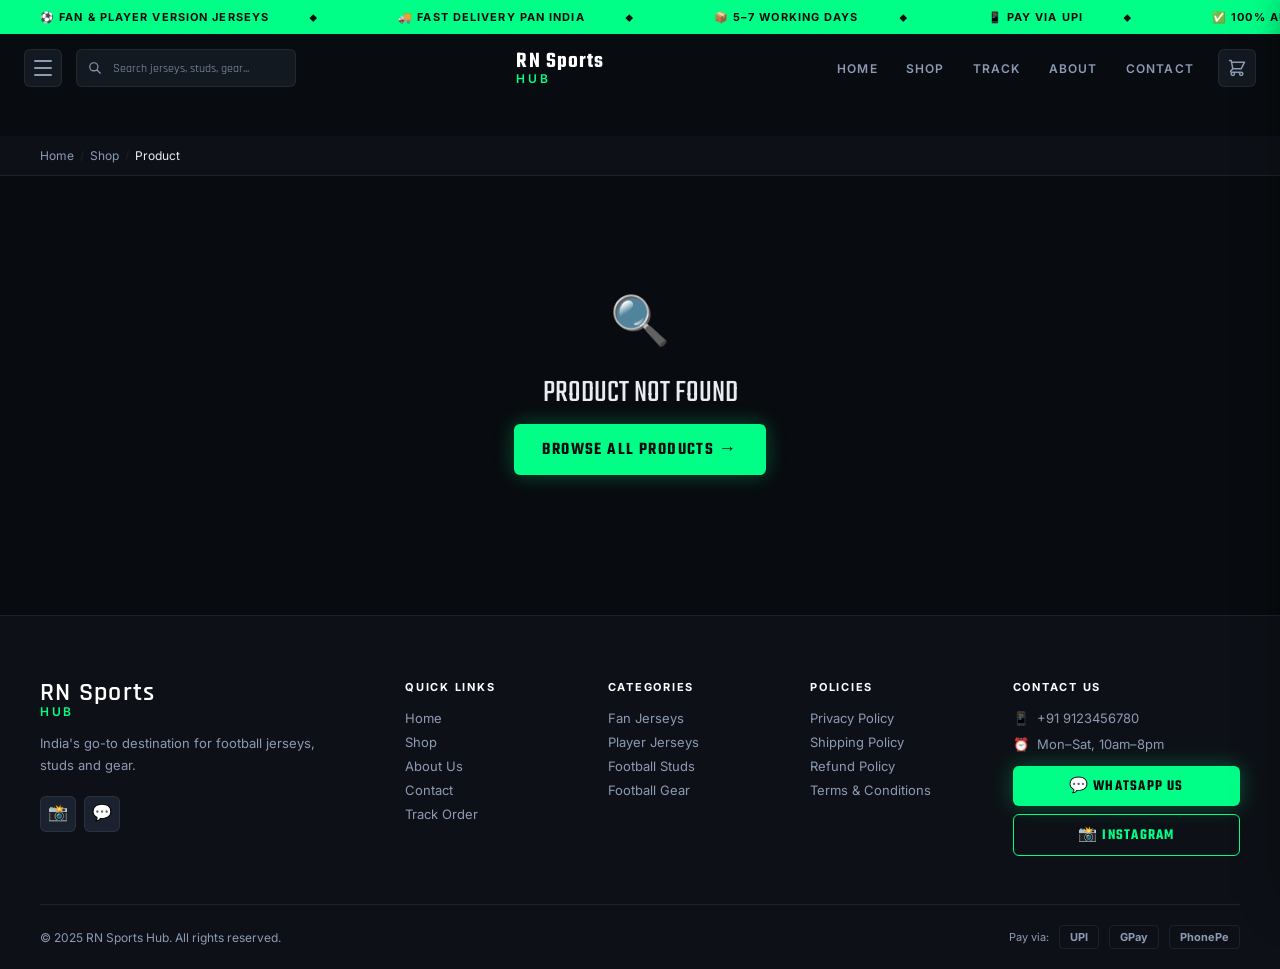
==== commit cc3b3ebd: "Add files via upload" ====
--- a/product.html
+++ b/product.html
@@ -1,1244 +1,1122 @@
-<!DOCTYPE html>
-<html lang="en">
-<head>
-  <meta charset="UTF-8"/>
-  <meta name="viewport" content="width=device-width, initial-scale=1.0"/>
-  <title>Product — RN Sports Hub</title>
-  <meta name="description" content="Buy premium football jerseys, studs and gear from RN Sports Hub."/>
-  <link rel="preconnect" href="https://fonts.googleapis.com"/>
-  <link href="https://fonts.googleapis.com/css2?family=Teko:wght@400;500;600;700&family=Rajdhani:wght@400;500;600;700&family=Inter:wght@300;400;500;600&display=swap" rel="stylesheet"/>
-  <link rel="stylesheet" href="assets/css/style.css"/>
-  <style>
-    /* ---- PRODUCT PAGE SPECIFIC ---- */
-    .pdp-wrap { padding: 32px 0 80px; margin-top: 102px; }
-
-    /* Breadcrumb */
-    .breadcrumb-bar {
-      background: var(--dark-2); border-bottom: 1px solid var(--border);
-      padding: 12px 0; margin-top: 102px;
-    }
-    .breadcrumb {
-      display: flex; align-items: center; gap: 6px;
-      font-family: var(--font-fine); font-size: 12px; color: var(--silver);
-    }
-    .breadcrumb a { color: var(--silver); transition: var(--transition); }
-    .breadcrumb a:hover { color: var(--green); }
-    .breadcrumb-sep { color: var(--border); }
-    .breadcrumb-current { color: var(--off-white); }
-
-    /* PDP Layout */
-    .pdp-layout {
-      display: grid; grid-template-columns: 1fr 1fr; gap: 48px;
-      align-items: start; padding: 36px 0 60px;
-    }
-
-    /* Gallery */
-    .pdp-gallery { position: sticky; top: 120px; }
-    .pdp-main-img-wrap {
-      position: relative; aspect-ratio: 1; border-radius: var(--radius-lg);
-      overflow: hidden; background: var(--dark-3); border: 1px solid var(--border);
-      cursor: zoom-in; margin-bottom: 12px;
-    }
-    .pdp-main-img-wrap:hover { border-color: var(--border-green); }
-    #pdp-main-img {
-      width: 100%; height: 100%; object-fit: cover;
-      transition: transform 0.4s ease;
-    }
-    .pdp-main-img-wrap:hover #pdp-main-img { transform: scale(1.03); }
-    .gallery-nav {
-      position: absolute; top: 50%; transform: translateY(-50%);
-      display: flex; align-items: center; justify-content: space-between;
-      width: 100%; padding: 0 12px; pointer-events: none;
-    }
-    .gallery-arrow {
-      width: 36px; height: 36px; background: rgba(8,11,15,0.75);
-      border: 1px solid var(--border); border-radius: 50%;
-      display: flex; align-items: center; justify-content: center;
-      color: var(--white); font-size: 20px; cursor: pointer; pointer-events: all;
-      transition: var(--transition); backdrop-filter: blur(6px);
-    }
-    .gallery-arrow:hover { background: var(--green); color: var(--dark-1); border-color: var(--green); }
-    .pdp-zoom-hint {
-      position: absolute; bottom: 10px; right: 12px;
-      font-family: var(--font-fine); font-size: 10px; font-weight: 600;
-      letter-spacing: 0.1em; text-transform: uppercase;
-      background: rgba(8,11,15,0.7); color: var(--green);
-      padding: 3px 10px; border-radius: 20px;
-      backdrop-filter: blur(4px); pointer-events: none;
-    }
-    .pdp-thumbs { display: flex; gap: 8px; flex-wrap: wrap; }
-    .pdp-thumb {
-      width: 72px; height: 72px; border-radius: var(--radius-sm);
-      overflow: hidden; cursor: pointer; border: 2px solid transparent;
-      transition: var(--transition); background: var(--dark-3); flex-shrink: 0;
-    }
-    .pdp-thumb img { width: 100%; height: 100%; object-fit: cover; }
-    .pdp-thumb:hover { border-color: var(--silver); }
-    .pdp-thumb.active { border-color: var(--green); }
-
-    /* Info Column */
-    .pdp-info { display: flex; flex-direction: column; gap: 0; }
-    .pdp-brand-cat {
-      font-family: var(--font-fine); font-size: 11px; font-weight: 600;
-      letter-spacing: 0.18em; text-transform: uppercase; color: var(--green);
-      margin-bottom: 8px;
-    }
-    .pdp-name {
-      font-family: var(--font-display); font-size: clamp(1.9rem, 3vw, 2.8rem);
-      font-weight: 700; text-transform: uppercase; letter-spacing: 0.02em;
-      line-height: 1; margin-bottom: 14px;
-    }
-    .pdp-rating-row {
-      display: flex; align-items: center; gap: 8px; margin-bottom: 18px;
-      flex-wrap: wrap;
-    }
-    .pdp-stars { color: #FBBF24; font-size: 15px; letter-spacing: 2px; }
-    .pdp-rating-val { font-family: var(--font-fine); font-size: 13px; font-weight: 700; color: var(--white); }
-    .pdp-rating-count { font-family: var(--font-fine); font-size: 12px; color: var(--silver); }
-    .pdp-badge {
-      font-family: var(--font-fine); font-size: 10px; font-weight: 700;
-      letter-spacing: 0.12em; text-transform: uppercase;
-      padding: 3px 10px; border-radius: 3px;
-    }
-    .pdp-badge-new { background: var(--green); color: var(--dark-1); }
-    .pdp-badge-hot { background: #FF8C00; color: var(--dark-1); }
-    .pdp-badge-sale { background: var(--red); color: var(--white); }
-
-    /* Price */
-    .pdp-price-block {
-      display: flex; align-items: flex-end; gap: 12px;
-      padding: 16px 0; border-top: 1px solid var(--border); border-bottom: 1px solid var(--border);
-      margin-bottom: 20px;
-    }
-    .pdp-price-current {
-      font-family: var(--font-display); font-size: 2.8rem; font-weight: 700;
-      color: var(--green); line-height: 1;
-    }
-    .pdp-price-original {
-      font-family: var(--font-fine); font-size: 16px; color: var(--silver);
-      text-decoration: line-through; margin-bottom: 2px;
-    }
-    .pdp-price-save {
-      font-family: var(--font-fine); font-size: 12px; font-weight: 700;
-      color: var(--red); letter-spacing: 0.04em;
-    }
-
-    /* Stock */
-    .pdp-oos {
-      display: flex; align-items: center; gap: 8px;
-      background: rgba(255,59,59,0.08); border: 1px solid rgba(255,59,59,0.2);
-      border-radius: var(--radius-sm); padding: 10px 14px; margin-bottom: 16px;
-      font-family: var(--font-fine); font-size: 12px; font-weight: 700;
-      letter-spacing: 0.08em; text-transform: uppercase; color: var(--red);
-    }
-    .pdp-urgency {
-      display: flex; align-items: center; gap: 8px; margin-bottom: 6px;
-    }
-    .pdp-urgency-dot {
-      width: 8px; height: 8px; border-radius: 50%; background: var(--red);
-      animation: pulse 1.5s ease infinite;
-    }
-    @keyframes pulse { 0%,100%{opacity:1;transform:scale(1)} 50%{opacity:0.6;transform:scale(1.3)} }
-    .pdp-urgency-text {
-      font-family: var(--font-fine); font-size: 12px; font-weight: 600; color: var(--red);
-    }
-    .stock-bar {
-      height: 3px; background: var(--dark-4); border-radius: 2px; margin-bottom: 18px;
-    }
-    .stock-bar-fill {
-      height: 100%; background: linear-gradient(to right, var(--red), #FF8C00);
-      border-radius: 2px; transition: width 0.6s ease;
-    }
-
-    /* Sizes */
-    .pdp-section-label {
-      font-family: var(--font-fine); font-size: 11px; font-weight: 700;
-      letter-spacing: 0.14em; text-transform: uppercase; color: var(--silver);
-      margin-bottom: 10px; display: flex; align-items: center; justify-content: space-between;
-    }
-    .pdp-section-label span { color: var(--green); font-size: 12px; }
-    .size-grid { display: flex; flex-wrap: wrap; gap: 8px; margin-bottom: 20px; }
-    .size-btn {
-      min-width: 44px; height: 44px; padding: 0 12px;
-      background: var(--dark-3); border: 1.5px solid var(--border);
-      border-radius: var(--radius-sm); font-family: var(--font-body);
-      font-size: 0.9rem; font-weight: 700; color: var(--silver);
-      cursor: pointer; transition: var(--transition);
-      display: flex; align-items: center; justify-content: center;
-    }
-    .size-btn:hover { border-color: var(--green); color: var(--white); background: var(--green-glow2); }
-    .size-btn.selected { background: var(--green); border-color: var(--green); color: var(--dark-1); }
-    .size-btn:disabled { opacity: 0.35; cursor: not-allowed; text-decoration: line-through; }
-
-    /* Quantity */
-    .pdp-qty-row { display: flex; align-items: center; gap: 14px; margin-bottom: 20px; }
-    .pdp-qty {
-      display: flex; align-items: center; gap: 0;
-      background: var(--dark-3); border: 1px solid var(--border); border-radius: var(--radius-sm);
-      overflow: hidden;
-    }
-    .pdp-qty-btn {
-      width: 40px; height: 44px; display: flex; align-items: center; justify-content: center;
-      font-size: 20px; color: var(--silver); transition: var(--transition);
-    }
-    .pdp-qty-btn:hover { color: var(--green); background: var(--green-glow2); }
-    .pdp-qty-val {
-      width: 44px; text-align: center; font-family: var(--font-body);
-      font-size: 1rem; font-weight: 700; color: var(--white);
-    }
-
-    /* CTAs */
-    .pdp-ctas { display: flex; gap: 10px; margin-bottom: 20px; }
-    .pdp-ctas .btn { font-size: 1.05rem; padding: 15px 24px; }
-
-    /* Trust Pills */
-    .pdp-trust-row {
-      display: grid; grid-template-columns: repeat(3,1fr); gap: 8px; margin-bottom: 24px;
-    }
-    .pdp-trust-pill {
-      display: flex; flex-direction: column; align-items: center; gap: 4px;
-      background: var(--dark-3); border: 1px solid var(--border);
-      border-radius: var(--radius); padding: 12px 8px; text-align: center;
-      transition: var(--transition);
-    }
-    .pdp-trust-pill:hover { border-color: var(--border-green); }
-    .pdp-trust-pill .icon { font-size: 20px; }
-    .pdp-trust-pill .label {
-      font-family: var(--font-body); font-size: 0.8rem; font-weight: 700;
-      color: var(--off-white); line-height: 1.2;
-    }
-    .pdp-trust-pill .sub { font-family: var(--font-fine); font-size: 10px; color: var(--silver); }
-
-    /* Accordion */
-    .pdp-accordions { border: 1px solid var(--border); border-radius: var(--radius-lg); overflow: hidden; }
-    .acc-item { border-bottom: 1px solid var(--border); }
-    .acc-item:last-child { border-bottom: none; }
-    .acc-header {
-      display: flex; align-items: center; justify-content: space-between;
-      padding: 15px 18px; cursor: pointer; transition: background 0.15s;
-      font-family: var(--font-body); font-size: 0.95rem; font-weight: 700;
-      color: var(--off-white); user-select: none;
-    }
-    .acc-header:hover { background: var(--dark-3); }
-    .acc-icon {
-      font-size: 12px; color: var(--silver); transition: transform 0.2s;
-      flex-shrink: 0; margin-left: 8px;
-    }
-    .acc-item.open .acc-icon { transform: rotate(180deg); }
-    .acc-body {
-      max-height: 0; overflow: hidden;
-      transition: max-height 0.35s cubic-bezier(0.4,0,0.2,1);
-    }
-    .acc-item.open .acc-body { max-height: 600px; }
-    .acc-content {
-      padding: 16px 18px; font-family: var(--font-fine); font-size: 13px;
-      color: var(--silver); line-height: 1.7; border-top: 1px solid var(--border);
-    }
-    .acc-content p { margin-bottom: 8px; }
-    .acc-content p:last-child { margin-bottom: 0; }
-    .acc-content ul { display: flex; flex-direction: column; gap: 6px; list-style: none; }
-    .acc-content li { display: flex; align-items: flex-start; gap: 8px; }
-    .acc-content li::before { content: '✓'; color: var(--green); flex-shrink: 0; font-weight: 700; }
-    .specs-grid { display: grid; grid-template-columns: 1fr 1fr; gap: 6px; }
-    .spec-item {
-      background: var(--dark-3); border-radius: var(--radius-sm); padding: 8px 12px;
-    }
-    .spec-key {
-      font-size: 10px; font-weight: 700; letter-spacing: 0.1em; text-transform: uppercase;
-      color: var(--silver); margin-bottom: 2px;
-    }
-    .spec-val { font-size: 13px; font-weight: 600; color: var(--off-white); }
-
-    /* Size chart inside accordion */
-    .size-chart-wrap {
-      position: relative; cursor: zoom-in; border: 1px solid var(--border);
-      border-radius: var(--radius-sm); overflow: hidden; background: var(--dark-3);
-      transition: border-color 0.2s; margin-top: 14px;
-    }
-    .size-chart-wrap:hover { border-color: var(--border-green); }
-    .size-chart-img { width: 100%; height: auto; display: block; }
-    .size-chart-hint {
-      position: absolute; bottom: 8px; right: 10px;
-      font-family: var(--font-fine); font-size: 10px; font-weight: 700;
-      letter-spacing: 0.08em; text-transform: uppercase;
-      background: rgba(8,11,15,0.75); color: var(--green);
-      padding: 3px 8px; border-radius: 20px; pointer-events: none;
-    }
-
-    /* Share row */
-    .pdp-share-row {
-      display: flex; align-items: center; gap: 10px; margin-top: 18px; flex-wrap: wrap;
-    }
-    .pdp-share-label {
-      font-family: var(--font-fine); font-size: 11px; font-weight: 700;
-      letter-spacing: 0.1em; text-transform: uppercase; color: var(--silver);
-    }
-
-    /* Reviews */
-    .reviews-section { padding: 0 0 60px; }
-    .review-grid { display: grid; grid-template-columns: repeat(auto-fill, minmax(280px,1fr)); gap: 16px; margin-bottom: 32px; }
-    .review-card-pdp {
-      background: var(--dark-3); border: 1px solid var(--border);
-      border-radius: var(--radius-lg); padding: 18px; transition: var(--transition);
-    }
-    .review-card-pdp:hover { border-color: var(--border-green); }
-    .review-header { display: flex; align-items: center; gap: 10px; margin-bottom: 10px; }
-    .review-avatar-circle {
-      width: 36px; height: 36px; border-radius: 50%;
-      display: flex; align-items: center; justify-content: center;
-      font-family: var(--font-display); font-size: 1.1rem; font-weight: 700;
-      color: var(--dark-1); flex-shrink: 0;
-    }
-    .review-verified {
-      font-family: var(--font-fine); font-size: 10px; font-weight: 600;
-      letter-spacing: 0.08em; color: var(--green); margin-top: 8px;
-    }
-
-    /* Write review form */
-    .review-form-box {
-      background: var(--dark-2); border: 1px solid var(--border);
-      border-radius: var(--radius-lg); padding: 28px;
-    }
-    .review-form-title {
-      font-family: var(--font-display); font-size: 1.4rem; font-weight: 600;
-      text-transform: uppercase; letter-spacing: 0.04em; margin-bottom: 20px;
-    }
-    .form-row { display: grid; grid-template-columns: 1fr 1fr; gap: 14px; }
-    .form-group { display: flex; flex-direction: column; gap: 6px; }
-    .form-group.full { grid-column: 1/-1; }
-    .form-label {
-      font-family: var(--font-fine); font-size: 11px; font-weight: 700;
-      letter-spacing: 0.12em; text-transform: uppercase; color: var(--silver);
-    }
-    .form-input {
-      background: var(--dark-3); border: 1px solid var(--border);
-      border-radius: var(--radius-sm); padding: 11px 14px;
-      font-family: var(--font-fine); font-size: 13px; color: var(--off-white);
-      outline: none; transition: var(--transition); resize: vertical;
-    }
-    .form-input:focus { border-color: var(--border-green); background: var(--dark-4); }
-    .form-input::placeholder { color: var(--silver); }
-    .star-picker { display: flex; gap: 4px; }
-    .star-btn {
-      font-size: 28px; color: var(--border); cursor: pointer;
-      transition: color 0.15s, transform 0.1s; line-height: 1;
-    }
-    .star-btn:hover, .star-btn.active { color: #FBBF24; transform: scale(1.15); }
-    .star-hint {
-      font-family: var(--font-fine); font-size: 12px; color: var(--silver); margin-top: 4px;
-    }
-
-    /* Related products */
-    .related-section { padding: 0 0 80px; }
-
-    /* Mobile sticky bar */
-    #mobile-sticky-cta {
-      display: none; position: fixed; bottom: 0; left: 0; right: 0;
-      z-index: 200; background: rgba(8,11,15,0.96);
-      border-top: 1px solid var(--border); padding: 10px 16px;
-      backdrop-filter: blur(12px);
-    }
-    #mobile-sticky-cta .cta-row { display: flex; gap: 8px; }
-
-    /* Lightbox */
-    #img-lightbox {
-      display: none; position: fixed; inset: 0; z-index: 3000;
-      background: rgba(0,0,0,0.95); align-items: center; justify-content: center;
-      flex-direction: column; gap: 16px; padding: 20px;
-    }
-    #img-lightbox.open { display: flex; }
-    .lbox-topbar {
-      position: absolute; top: 0; left: 0; right: 0;
-      display: flex; align-items: center; justify-content: space-between;
-      padding: 14px 20px;
-    }
-    .lbox-counter {
-      font-family: var(--font-fine); font-size: 11px; font-weight: 600;
-      letter-spacing: 0.14em; text-transform: uppercase; color: var(--silver);
-    }
-    .lbox-close {
-      width: 36px; height: 36px; background: var(--dark-3); border: 1px solid var(--border);
-      border-radius: 50%; display: flex; align-items: center; justify-content: center;
-      color: var(--silver); font-size: 16px; cursor: pointer; transition: var(--transition);
-    }
-    .lbox-close:hover { color: var(--white); background: var(--dark-5); }
-    .lbox-main {
-      display: flex; align-items: center; justify-content: center;
-      width: 100%; max-width: 800px; position: relative;
-      flex: 1; max-height: calc(100vh - 160px);
-    }
-    .lbox-img {
-      max-width: 100%; max-height: 100%; object-fit: contain;
-      border-radius: var(--radius-lg); transition: opacity 0.15s, transform 0.15s;
-      user-select: none; cursor: zoom-in;
-    }
-    .lbox-img.zoomed { cursor: zoom-out; }
-    .lbox-arrow {
-      position: absolute; top: 50%; transform: translateY(-50%);
-      width: 44px; height: 44px; background: rgba(255,255,255,0.1);
-      border: 1px solid rgba(255,255,255,0.2); border-radius: 50%;
-      display: flex; align-items: center; justify-content: center;
-      color: var(--white); font-size: 22px; cursor: pointer; transition: var(--transition);
-    }
-    .lbox-arrow:hover { background: var(--green); color: var(--dark-1); border-color: var(--green); }
-    .lbox-prev { left: -20px; }
-    .lbox-next { right: -20px; }
-    .lbox-thumbs {
-      display: flex; gap: 8px; justify-content: center; flex-wrap: wrap;
-      width: 100%; max-width: 800px;
-    }
-    .lbox-thumb {
-      width: 56px; height: 56px; border-radius: var(--radius-sm);
-      overflow: hidden; cursor: pointer; border: 2px solid transparent;
-      transition: var(--transition); flex-shrink: 0;
-    }
-    .lbox-thumb img { width: 100%; height: 100%; object-fit: cover; }
-    .lbox-thumb.active { border-color: var(--green); }
-
-    /* Size chart modal */
-    #size-chart-modal {
-      display: none; position: fixed; inset: 0; z-index: 3100;
-      background: rgba(0,0,0,0.92); align-items: center; justify-content: center;
-      padding: 20px;
-    }
-    #size-chart-modal.open { display: flex; }
-    #size-chart-modal img {
-      max-width: 100%; max-height: 90vh;
-      border-radius: var(--radius-lg); box-shadow: 0 8px 48px rgba(0,0,0,0.8);
-    }
-    .scm-close {
-      position: absolute; top: 16px; right: 16px;
-      background: var(--dark-3); border: 1px solid var(--border);
-      color: var(--white); width: 36px; height: 36px; border-radius: 50%;
-      display: flex; align-items: center; justify-content: center;
-      cursor: pointer; font-size: 16px;
-    }
-
-    /* Skeleton */
-    .skeleton {
-      background: linear-gradient(90deg, var(--dark-3) 25%, var(--dark-4) 50%, var(--dark-3) 75%);
-      background-size: 200% 100%;
-      animation: shimmer 1.4s infinite;
-      border-radius: var(--radius-sm);
-    }
-    @keyframes shimmer { 0%{background-position:200% 0} 100%{background-position:-200% 0} }
-
-    /* Responsive */
-    @media (max-width: 900px) {
-      .pdp-layout { grid-template-columns: 1fr; gap: 28px; }
-      .pdp-gallery { position: static; }
-      #mobile-sticky-cta { display: block; }
-      .pdp-ctas { display: none; }
-    }
-    @media (max-width: 600px) {
-      .pdp-wrap { margin-top: 102px; }
-      .breadcrumb-bar { margin-top: 102px; }
-      .pdp-layout { padding: 20px 0 40px; }
-      .pdp-name { font-size: 1.8rem; }
-      .pdp-price-current { font-size: 2.2rem; }
-      .form-row { grid-template-columns: 1fr; }
-      .review-grid { grid-template-columns: 1fr; }
-    }
-  </style>
-</head>
-<body>
-
-<!-- TICKER -->
-<div class="ticker-wrap">
-  <div class="ticker-track">
-    <span class="ticker-item">⚽ Fan &amp; Player Version Jerseys</span>
-    <span class="ticker-item">🚚 Fast Delivery PAN India</span>
-    <span class="ticker-item">📦 5–7 Working Days</span>
-    <span class="ticker-item">📱 Pay via UPI</span>
-    <span class="ticker-item">✅ 100% Authentic Quality</span>
-    <span class="ticker-item">⚽ Fan &amp; Player Version Jerseys</span>
-    <span class="ticker-item">🚚 Fast Delivery PAN India</span>
-    <span class="ticker-item">📦 5–7 Working Days</span>
-    <span class="ticker-item">📱 Pay via UPI</span>
-    <span class="ticker-item">✅ 100% Authentic Quality</span>
-  </div>
-</div>
-
-<!-- NAVBAR -->
-<nav id="navbar">
-  <div class="nav-inner">
-    <div class="nav-left">
-      <button id="hamburger" class="nav-icon-btn" aria-label="Menu">
-        <div class="hamburger-lines"><span></span><span></span><span></span></div>
-      </button>
-      <div class="nav-search">
-        <svg class="nav-search-icon" fill="none" stroke="currentColor" stroke-width="2" viewBox="0 0 24 24">
-          <path stroke-linecap="round" stroke-linejoin="round" d="M21 21l-6-6m2-5a7 7 0 11-14 0 7 7 0 0114 0z"/>
-        </svg>
-        <input type="text" id="nav-search-input" placeholder="Search jerseys, studs, gear..." autocomplete="off"/>
-        <div id="search-results-dropdown"></div>
-      </div>
-    </div>
-    <a href="index.html" class="nav-logo">
-      <div class="nav-logo-text">
-        <span class="brand-top">RN Sports</span>
-        <span class="brand-sub">Hub</span>
-      </div>
-    </a>
-    <div class="nav-right">
-      <nav class="nav-links">
-        <a href="index.html" class="nav-link">Home</a>
-        <a href="shop.html" class="nav-link">Shop</a>
-        <a href="tracking.html" class="nav-link">Track</a>
-        <a href="about.html" class="nav-link">About</a>
-        <a href="contact.html" class="nav-link">Contact</a>
-      </nav>
-      <button id="mobile-search-btn" class="nav-icon-btn mobile-search-trigger" aria-label="Search">
-        <svg fill="none" stroke="currentColor" stroke-width="2" viewBox="0 0 24 24" width="18" height="18">
-          <path stroke-linecap="round" stroke-linejoin="round" d="M21 21l-6-6m2-5a7 7 0 11-14 0 7 7 0 0114 0z"/>
-        </svg>
-      </button>
-      <button class="nav-icon-btn" data-cart-trigger aria-label="Cart">
-        <svg fill="none" stroke="currentColor" stroke-width="1.8" viewBox="0 0 24 24" width="20" height="20">
-          <path stroke-linecap="round" stroke-linejoin="round" d="M3 3h2l.4 2M7 13h10l4-8H5.4M7 13L5.4 5M7 13l-2.3 2.3c-.6.6-.2 1.7.7 1.7H17m0 0a2 2 0 100 4 2 2 0 000-4zm-8 2a2 2 0 11-4 0 2 2 0 014 0z"/>
-        </svg>
-        <span class="cart-badge" style="display:none;">0</span>
-      </button>
-    </div>
-  </div>
-</nav>
-
-<!-- MOBILE NAV -->
-<div id="mobile-nav">
-  <div class="mobile-nav-links">
-    <a href="index.html" class="mobile-nav-link">🏠&nbsp; Home</a>
-    <a href="shop.html" class="mobile-nav-link">⚽&nbsp; Shop</a>
-    <a href="tracking.html" class="mobile-nav-link">📦&nbsp; Track Order</a>
-    <a href="about.html" class="mobile-nav-link">ℹ️&nbsp; About Us</a>
-    <a href="contact.html" class="mobile-nav-link">📞&nbsp; Contact</a>
-    <a href="how-it-work.html" class="mobile-nav-link">❓&nbsp; How It Works</a>
-  </div>
-</div>
-<div id="mobile-nav-backdrop"></div>
-
-<!-- MOBILE SEARCH -->
-<div id="mobile-search-overlay" role="dialog" aria-modal="true" aria-label="Search">
-  <div id="mobile-search-box">
-    <div style="display:flex;align-items:center;gap:10px;padding:14px 16px;border-bottom:1px solid var(--border);">
-      <svg fill="none" stroke="currentColor" stroke-width="2" viewBox="0 0 24 24" width="16" height="16" style="color:var(--silver);flex-shrink:0;">
-        <path stroke-linecap="round" stroke-linejoin="round" d="M21 21l-6-6m2-5a7 7 0 11-14 0 7 7 0 0114 0z"/>
-      </svg>
-      <input type="search" id="mobile-search-input" placeholder="Search jerseys, studs..." autocomplete="off"
-        style="flex:1;background:transparent;border:none;outline:none;font-size:16px;color:var(--off-white);font-family:var(--font-body);"/>
-      <button id="mobile-search-close" style="background:none;border:none;color:var(--silver);cursor:pointer;padding:4px;font-size:20px;line-height:1;">&#10005;</button>
-    </div>
-    <div id="mobile-search-dropdown"></div>
-  </div>
-</div>
-
-<!-- BREADCRUMB -->
-<div class="breadcrumb-bar">
-  <div class="container">
-    <nav class="breadcrumb">
-      <a href="index.html">Home</a>
-      <span class="breadcrumb-sep">/</span>
-      <a href="shop.html" id="bc-shop">Shop</a>
-      <span class="breadcrumb-sep">/</span>
-      <span class="breadcrumb-current" id="bc-name">Product</span>
-    </nav>
-  </div>
-</div>
-
-<!-- PDP CONTENT -->
-<div class="container">
-  <!-- Skeleton shown while loading -->
-  <div class="pdp-layout" id="pdp-skeleton">
-    <div>
-      <div class="skeleton" style="aspect-ratio:1;border-radius:var(--radius-lg);margin-bottom:12px;"></div>
-      <div style="display:flex;gap:8px;">
-        <div class="skeleton" style="width:72px;height:72px;border-radius:var(--radius-sm);"></div>
-        <div class="skeleton" style="width:72px;height:72px;border-radius:var(--radius-sm);"></div>
-        <div class="skeleton" style="width:72px;height:72px;border-radius:var(--radius-sm);"></div>
-      </div>
-    </div>
-    <div style="display:flex;flex-direction:column;gap:14px;padding-top:8px;">
-      <div class="skeleton" style="height:12px;width:30%;"></div>
-      <div class="skeleton" style="height:40px;width:80%;"></div>
-      <div class="skeleton" style="height:16px;width:50%;"></div>
-      <div class="skeleton" style="height:56px;width:100%;border-radius:var(--radius);"></div>
-      <div class="skeleton" style="height:50px;width:100%;border-radius:var(--radius);"></div>
-      <div class="skeleton" style="height:50px;width:100%;border-radius:var(--radius);"></div>
-    </div>
-  </div>
-
-  <!-- Actual product (hidden until loaded) -->
-  <div class="pdp-layout" id="pdp-layout" style="display:none;">
-
-    <!-- LEFT: Gallery -->
-    <div class="pdp-gallery">
-      <div class="pdp-main-img-wrap" id="pdp-main-wrap">
-        <img id="pdp-main-img" src="" alt="Product" onclick="openLightbox(0)"/>
-        <div class="gallery-nav" id="gallery-nav" style="display:none;">
-          <button class="gallery-arrow" onclick="event.stopPropagation();prevImg()">&#8249;</button>
-          <button class="gallery-arrow" onclick="event.stopPropagation();nextImg()">&#8250;</button>
-        </div>
-        <div class="pdp-zoom-hint">🔍 Click to zoom</div>
-      </div>
-      <div class="pdp-thumbs" id="pdp-thumbs"></div>
-    </div>
-
-    <!-- RIGHT: Info -->
-    <div class="pdp-info" id="pdp-info"></div>
-
-  </div>
-</div>
-
-<!-- REVIEWS SECTION -->
-<section class="reviews-section" id="reviews-section" style="display:none;">
-  <div class="container">
-    <div style="display:flex;align-items:flex-end;justify-content:space-between;margin-bottom:28px;flex-wrap:wrap;gap:14px;">
-      <div>
-        <div class="tag" style="margin-bottom:10px;">Testimonials</div>
-        <h2 class="section-heading">Customer <span>Reviews</span></h2>
-      </div>
-      <div id="reviews-summary" style="text-align:right;"></div>
-    </div>
-    <div class="review-grid" id="reviews-grid">
-      <div style="grid-column:1/-1;text-align:center;padding:40px 0;color:var(--silver);font-family:var(--font-fine);font-size:13px;">
-        Loading reviews...
-      </div>
-    </div>
-    <!-- Write Review -->
-    <div class="review-form-box">
-      <div class="review-form-title">✍️ Write a Review</div>
-      <div class="form-row">
-        <div class="form-group">
-          <label class="form-label">Your Name *</label>
-          <input type="text" class="form-input" id="review-name" placeholder="e.g. Arjun M., Mumbai"/>
-        </div>
-        <div class="form-group">
-          <label class="form-label">Rating *</label>
-          <div class="star-picker" id="star-picker">
-            <button class="star-btn" onclick="setRating(1)">★</button>
-            <button class="star-btn" onclick="setRating(2)">★</button>
-            <button class="star-btn" onclick="setRating(3)">★</button>
-            <button class="star-btn" onclick="setRating(4)">★</button>
-            <button class="star-btn" onclick="setRating(5)">★</button>
-          </div>
-          <div class="star-hint" id="star-hint">Tap to rate</div>
-        </div>
-        <div class="form-group full">
-          <label class="form-label">Your Review *</label>
-          <textarea class="form-input" id="review-text" rows="3" placeholder="Share your experience with this product..."></textarea>
-        </div>
-        <div class="form-group full">
-          <button class="btn btn-green" onclick="submitReview()">Submit Review →</button>
-        </div>
-      </div>
-    </div>
-  </div>
-</section>
-
-<!-- RELATED PRODUCTS -->
-<section class="related-section" id="related-section" style="display:none;">
-  <div class="container">
-    <div style="display:flex;align-items:flex-end;justify-content:space-between;margin-bottom:28px;flex-wrap:wrap;gap:14px;">
-      <div>
-        <div class="tag" style="margin-bottom:10px;">More Like This</div>
-        <h2 class="section-heading">You May <span>Also Like</span></h2>
-      </div>
-      <a href="shop.html" class="btn btn-outline btn-sm">View All →</a>
-    </div>
-    <div class="products-grid" id="related-grid"></div>
-  </div>
-</section>
-
-<!-- FOOTER -->
-<footer>
-  <div class="container">
-    <div class="footer-grid">
-      <div>
-        <div class="nav-logo-text" style="margin-bottom:4px;">
-          <span class="brand-top" style="font-size:1.6rem;">RN Sports</span>
-          <span class="brand-sub">Hub</span>
-        </div>
-        <p class="footer-brand-desc">India's go-to destination for football jerseys, studs and gear.</p>
-        <div class="footer-socials">
-          <a href="#" class="footer-social">📸</a>
-          <a href="#" class="footer-social">💬</a>
-        </div>
-      </div>
-      <div>
-        <div class="footer-col-title">Quick Links</div>
-        <div class="footer-links">
-          <a href="index.html" class="footer-link">Home</a>
-          <a href="shop.html" class="footer-link">Shop</a>
-          <a href="about.html" class="footer-link">About Us</a>
-          <a href="contact.html" class="footer-link">Contact</a>
-          <a href="tracking.html" class="footer-link">Track Order</a>
-        </div>
-      </div>
-      <div>
-        <div class="footer-col-title">Categories</div>
-        <div class="footer-links">
-          <a href="shop.html?cat=jersey" class="footer-link">Fan Jerseys</a>
-          <a href="shop.html?cat=jersey" class="footer-link">Player Jerseys</a>
-          <a href="shop.html?cat=studs" class="footer-link">Football Studs</a>
-          <a href="shop.html?cat=gear" class="footer-link">Football Gear</a>
-        </div>
-      </div>
-      <div>
-        <div class="footer-col-title">Policies</div>
-        <div class="footer-links">
-          <a href="privacy.html" class="footer-link">Privacy Policy</a>
-          <a href="shipping.html" class="footer-link">Shipping Policy</a>
-          <a href="refund-policy.html" class="footer-link">Refund Policy</a>
-          <a href="terms.html" class="footer-link">Terms &amp; Conditions</a>
-        </div>
-      </div>
-      <div>
-        <div class="footer-col-title">Contact Us</div>
-        <div class="footer-links" style="gap:10px;">
-          <div style="display:flex;gap:8px;font-family:var(--font-fine);font-size:13px;color:var(--silver);"><span>📱</span><span>+91 9123456780</span></div>
-          <div style="display:flex;gap:8px;font-family:var(--font-fine);font-size:13px;color:var(--silver);"><span>⏰</span><span>Mon–Sat, 10am–8pm</span></div>
-        </div>
-        <div style="display:flex;flex-direction:column;gap:8px;margin-top:14px;">
-          <a href="https://wa.me/919123456780" target="_blank" class="btn btn-green btn-sm" style="justify-content:center;">💬 WhatsApp Us</a>
-          <a href="https://www.instagram.com/rnsportshub/" target="_blank" class="btn btn-outline btn-sm" style="justify-content:center;">📸 Instagram</a>
-        </div>
-      </div>
-    </div>
-    <div class="footer-bottom">
-      <div class="footer-copy">© 2025 RN Sports Hub. All rights reserved.</div>
-      <div class="footer-payments">
-        <span class="footer-pay-label">Pay via:</span>
-        <span class="footer-pay-badge">UPI</span>
-        <span class="footer-pay-badge">GPay</span>
-        <span class="footer-pay-badge">PhonePe</span>
-      </div>
-    </div>
-  </div>
-</footer>
-
-<!-- MOBILE STICKY CTA -->
-<div id="mobile-sticky-cta">
-  <div class="cta-row">
-    <button class="btn btn-green" style="flex:2;padding:15px;" onclick="addToCartPDP()">
-      🛒 Add to Cart
-    </button>
-    <button class="btn btn-outline" style="flex:1;padding:15px;" onclick="buyNowPDP()">Buy Now</button>
-  </div>
-</div>
-
-<!-- IMAGE LIGHTBOX -->
-<div id="img-lightbox" role="dialog" aria-modal="true">
-  <div class="lbox-topbar">
-    <span class="lbox-counter" id="lbox-counter">1 / 1</span>
-    <button class="lbox-close" id="lbox-close">&#10005;</button>
-  </div>
-  <div class="lbox-main">
-    <button class="lbox-arrow lbox-prev" id="lbox-prev">&#8249;</button>
-    <img id="lbox-img" class="lbox-img" src="" alt="Product"/>
-    <button class="lbox-arrow lbox-next" id="lbox-next">&#8250;</button>
-  </div>
-  <div class="lbox-thumbs" id="lbox-thumbs"></div>
-</div>
-
-<!-- SIZE CHART MODAL -->
-<div id="size-chart-modal" role="dialog" aria-modal="true">
-  <button class="scm-close" onclick="closeSizeChart()">&#10005;</button>
-  <img id="size-chart-img" src="" alt="Size Chart"/>
-</div>
-
-<!-- SCRIPTS -->
-<script type="module" src="assets/js/cart.js"></script>
-<script type="module" src="assets/js/app.js"></script>
-<script type="module">
-import { fetchAllProducts, fetchProductById } from './assets/js/products.js';
-
-// ---- STATE ----
-let currentProduct = null;
-let selectedSize = null;
-let qty = 1;
-let selectedRating = 0;
-let imgIndex = 0;
-
-// ---- LOAD PRODUCT ----
-document.addEventListener('DOMContentLoaded', async () => {
-  const params = new URLSearchParams(window.location.search);
-  const id = params.get('id');
-
-  if (!id) { showNoProduct(); return; }
-
-  // Load all products (needed for search + related)
-  await fetchAllProducts();
-
-  let product = window.getProductById ? window.getProductById(id) : null;
-
-  // Fallback: fetch directly
-  if (!product) {
-    const { fetchProductById } = await import('./assets/js/products.js');
-    product = await fetchProductById(id);
-  }
-
-  // If still nothing, use a dummy product for preview
-  if (!product) {
-    product = getDummyProduct(id);
-  }
-
-  renderProduct(product);
-});
-
-function getDummyProduct(id) {
-  return {
-    id: id || '1',
-    name: 'Fan Version Jersey',
-    category: 'jersey',
-    brand: 'Adidas',
-    jerseyType: 'fan',
-    price: 799,
-    originalPrice: 1299,
-    images: [
-      'https://images.unsplash.com/photo-1579952363873-27f3bade9f55?w=800&q=80',
-      'https://images.unsplash.com/photo-1614632537197-38a17061c2bd?w=800&q=80',
-      'https://images.unsplash.com/photo-1556906781-9a412961a28c?w=800&q=80',
-    ],
-    sizes: ['S', 'M', 'L', 'XL', 'XXL'],
-    stock: 7,
-    featured: true,
-    badge: 'new',
-    rating: 4.7,
-    reviews: 43,
-    description: 'Premium quality fan version jersey with authentic design. Made from breathable polyester fabric for maximum comfort during matches or casual wear.',
-    features: [
-      'Breathable polyester fabric',
-      'Official team badge embroidery',
-      'Authentic design matching original',
-      'Machine washable',
-      'Available in Fan and Player versions',
-    ],
-    specs: {
-      Material: 'Polyester',
-      Fit: 'Regular Fit',
-      Version: 'Fan Version',
-      'Care Instructions': 'Machine Wash Cold',
-    },
-  };
-}
-
-// ---- RENDER PRODUCT ----
-function renderProduct(product) {
-  currentProduct = product;
-  window.currentProduct = product;
-
-  document.title = `${product.name} — RN Sports Hub`;
-  document.getElementById('bc-name').textContent = product.name;
-  document.getElementById('bc-shop').href = `shop.html?cat=${product.category}`;
-  document.getElementById('bc-shop').textContent = product.category.charAt(0).toUpperCase() + product.category.slice(1);
-
-  // Hide skeleton, show product
-  document.getElementById('pdp-skeleton').style.display = 'none';
-  document.getElementById('pdp-layout').style.display = 'grid';
-
-  // Gallery
-  const imgs = product.images || [];
-  const mainImg = document.getElementById('pdp-main-img');
-  mainImg.src = imgs[0] || '';
-  mainImg.alt = product.name;
-  mainImg.onerror = () => { mainImg.src = 'https://images.unsplash.com/photo-1579952363873-27f3bade9f55?w=800&q=80'; };
-
-  if (imgs.length > 1) {
-    document.getElementById('gallery-nav').style.display = 'flex';
-  }
-
-  const thumbsEl = document.getElementById('pdp-thumbs');
-  thumbsEl.innerHTML = imgs.map((src, i) => `
-    <div class="pdp-thumb ${i===0?'active':''}" onclick="switchImg(${i})">
-      <img src="${src}" alt="View ${i+1}" loading="lazy"
-        onerror="this.src='https://images.unsplash.com/photo-1579952363873-27f3bade9f55?w=200&q=60'"/>
-    </div>`).join('');
-
-  // Info column
-  const disc = product.originalPrice && product.originalPrice > product.price
-    ? Math.round((1 - product.price / product.originalPrice) * 100) : 0;
-  const savings = product.originalPrice ? product.originalPrice - product.price : 0;
-  const isOOS = product.stock === 0;
-  const stockPct = Math.min(100, ((product.stock || 0) / 20) * 100);
-  const badgeMap = { new: 'pdp-badge-new', hot: 'pdp-badge-hot', sale: 'pdp-badge-sale' };
-
-  document.getElementById('pdp-info').innerHTML = `
-    <div class="pdp-brand-cat">${product.brand || ''} · ${(product.category||'').toUpperCase()}${product.jerseyType ? ' · ' + product.jerseyType.toUpperCase() + ' VERSION' : ''}</div>
-    <h1 class="pdp-name">${product.name}</h1>
-
-    <div class="pdp-rating-row">
-      <span class="pdp-stars">${'★'.repeat(Math.round(product.rating||5))}</span>
-      <span class="pdp-rating-val">${product.rating || '5.0'}</span>
-      <span class="pdp-rating-count">(${product.reviews || 0} reviews)</span>
-      ${product.badge ? `<span class="pdp-badge ${badgeMap[product.badge]||''}">${product.badge.toUpperCase()}</span>` : ''}
-    </div>
-
-    <div class="pdp-price-block">
-      <div class="pdp-price-current">₹${Number(product.price).toLocaleString('en-IN')}</div>
-      ${product.originalPrice ? `
-      <div>
-        <div class="pdp-price-original">₹${Number(product.originalPrice).toLocaleString('en-IN')}</div>
-        ${disc > 0 ? `<div class="pdp-price-save">You save ₹${savings.toLocaleString('en-IN')} (${disc}% off)</div>` : ''}
-      </div>` : ''}
-    </div>
-
-    ${isOOS ? `<div class="pdp-oos">❌ Out of Stock — Check back soon</div>` :
-      product.stock <= 8 ? `
-        <div class="pdp-urgency">
-          <div class="pdp-urgency-dot"></div>
-          <span class="pdp-urgency-text">Only ${product.stock} left in stock — order soon!</span>
-        </div>
-        <div class="stock-bar"><div class="stock-bar-fill" style="width:${stockPct}%"></div></div>` : ''}
-
-    <!-- Sizes -->
-    <div style="margin-bottom:20px;">
-      <div class="pdp-section-label">
-        Select Size <span id="selected-size-display"></span>
-      </div>
-      <div class="size-grid">
-        ${(product.sizes||[]).map(s => `
-          <button class="size-btn${isOOS?' disabled':''}" ${isOOS?'disabled':''} onclick="selectSize('${s}',this)">${s}</button>
-        `).join('')}
-      </div>
-    </div>
-
-    <!-- Qty -->
-    ${!isOOS ? `
-    <div class="pdp-qty-row">
-      <span style="font-family:var(--font-fine);font-size:11px;font-weight:700;letter-spacing:0.12em;text-transform:uppercase;color:var(--silver);">Quantity:</span>
-      <div class="pdp-qty">
-        <button class="pdp-qty-btn" onclick="changeQty(-1)">−</button>
-        <div class="pdp-qty-val" id="qty-display">1</div>
-        <button class="pdp-qty-btn" onclick="changeQty(1)">+</button>
-      </div>
-    </div>
-
-    <!-- CTAs -->
-    <div class="pdp-ctas">
-      <button class="btn btn-green" style="flex:2;" onclick="addToCartPDP()">
-        <svg width="16" height="16" fill="none" stroke="currentColor" stroke-width="2.5" viewBox="0 0 24 24"><path stroke-linecap="round" stroke-linejoin="round" d="M3 3h2l.4 2M7 13h10l4-8H5.4M7 13L5.4 5M7 13l-2.3 2.3c-.6.6-.2 1.7.7 1.7H17m0 0a2 2 0 100 4 2 2 0 000-4zm-8 2a2 2 0 11-4 0 2 2 0 014 0z"/></svg>
-        Add to Cart
-      </button>
-      <button class="btn btn-outline" style="flex:1;" onclick="buyNowPDP()">Buy Now</button>
-    </div>` : ''}
-
-    <!-- Trust pills -->
-    <div class="pdp-trust-row">
-      <div class="pdp-trust-pill">
-        <div class="icon">📱</div>
-        <div class="label">UPI Payment</div>
-        <div class="sub">GPay · PhonePe</div>
-      </div>
-      <div class="pdp-trust-pill">
-        <div class="icon">🚚</div>
-        <div class="label">Fast Delivery</div>
-        <div class="sub">5–7 working days</div>
-      </div>
-      <div class="pdp-trust-pill">
-        <div class="icon">✅</div>
-        <div class="label">Authentic</div>
-        <div class="sub">Quality assured</div>
-      </div>
-    </div>
-
-    <!-- Accordions -->
-    <div class="pdp-accordions">
-      <div class="acc-item open" id="acc-desc">
-        <div class="acc-header" onclick="toggleAcc('acc-desc')">
-          <span>Product Description</span>
-          <span class="acc-icon">▼</span>
-        </div>
-        <div class="acc-body">
-          <div class="acc-content">
-            <p>${product.description || 'Premium quality product from RN Sports Hub.'}</p>
-            ${product.features && product.features.length ? `
-            <ul style="margin-top:10px;">
-              ${product.features.map(f => `<li>${f}</li>`).join('')}
-            </ul>` : ''}
-          </div>
-        </div>
-      </div>
-
-      <div class="acc-item" id="acc-size">
-        <div class="acc-header" onclick="toggleAcc('acc-size')">
-          <span>Size Guide &amp; Chart</span>
-          <span class="acc-icon">▼</span>
-        </div>
-        <div class="acc-body">
-          <div class="acc-content">
-            ${product.specs ? `
-            <div class="specs-grid" style="margin-bottom:14px;">
-              ${Object.entries(product.specs).map(([k,v]) => `
-                <div class="spec-item">
-                  <div class="spec-key">${k}</div>
-                  <div class="spec-val">${v}</div>
-                </div>`).join('')}
-            </div>` : ''}
-            ${getSizeChartHtml(product)}
-          </div>
-        </div>
-      </div>
-
-      <div class="acc-item" id="acc-delivery">
-        <div class="acc-header" onclick="toggleAcc('acc-delivery')">
-          <span>Delivery &amp; Payment</span>
-          <span class="acc-icon">▼</span>
-        </div>
-        <div class="acc-body">
-          <div class="acc-content">
-            <p><strong style="color:var(--green);">Delivery:</strong> 5–7 working days PAN India. Orders dispatched within 24 hours.</p>
-            <p><strong style="color:var(--green);">Payment:</strong> UPI only — GPay, PhonePe, Paytm, BHIM. Pay after placing order and upload your payment screenshot.</p>
-            <p><strong style="color:var(--red);">Returns:</strong> All sales are final. Products are non-returnable and non-refundable. Contact us on WhatsApp for any issues.</p>
-            <a href="https://wa.me/919123456780" target="_blank" class="btn btn-green btn-sm" style="display:inline-flex;align-items:center;gap:8px;margin-top:12px;">
-              💬 Contact on WhatsApp
-            </a>
-          </div>
-        </div>
-      </div>
-    </div>
-
-    <!-- Share -->
-    <div class="pdp-share-row">
-      <span class="pdp-share-label">Share:</span>
-      <a href="https://wa.me/?text=${encodeURIComponent((product.name||'') + ' — RN Sports Hub: ' + window.location.href)}"
-        target="_blank" class="btn btn-ghost btn-sm">💬 WhatsApp</a>
-    </div>
-  `;
-
-  // Show reviews + related sections
-  document.getElementById('reviews-section').style.display = 'block';
-  document.getElementById('related-section').style.display = 'block';
-
-  loadReviews(product);
-  loadRelated(product);
-}
-
-function getSizeChartHtml(product) {
-  const cat = (product.category || '').toLowerCase();
-  const brand = (product.brand || '').toLowerCase();
-  const isShoes = cat === 'studs' || cat.includes('shoe');
-  const isJersey = cat === 'jersey';
-  if (!isShoes && !isJersey) return '';
-
-  let src, alt;
-  if (isShoes) {
-    if (brand.includes('adidas')) { src = 'assets/images/size_chart/adidas_shoes_size_chart.png'; alt = 'Adidas Shoes Size Chart'; }
-    else if (brand.includes('mizuno')) { src = 'assets/images/size_chart/mizuno_shoes_size_chart.png'; alt = 'Mizuno Shoes Size Chart'; }
-    else { src = 'assets/images/size_chart/nike_shoes_size_chart.png'; alt = 'Shoes Size Chart'; }
-  } else {
-    src = 'assets/images/size_chart/jersey_size_chart.jpg'; alt = 'Jersey Size Chart';
-  }
-
-  return `
-    <div style="margin-top:8px;">
-      <div style="font-family:var(--font-fine);font-size:11px;font-weight:700;letter-spacing:0.12em;text-transform:uppercase;color:var(--green);margin-bottom:8px;">📏 Size Chart</div>
-      <div class="size-chart-wrap" onclick="openSizeChart('${src}','${alt}')">
-        <img src="${src}" alt="${alt}" class="size-chart-img" loading="lazy"
-          onerror="this.closest('.size-chart-wrap').style.display='none'"/>
-        <div class="size-chart-hint">🔍 Tap to expand</div>
-      </div>
-    </div>`;
-}
-
-// ---- REVIEWS ----
-function loadReviews(product) {
-  const grid = document.getElementById('reviews-grid');
-  const summary = document.getElementById('reviews-summary');
-
-  // Static reviews for now (will be from Firestore in backend phase)
-  const staticReviews = [
-    { name: 'Rahul M., Mumbai', rating: 5, text: 'Amazing quality! Exactly as described. Fast delivery too.', date: '12 Mar 2025' },
-    { name: 'Arjun S., Delhi', rating: 5, text: 'The jersey looks and feels premium. Size chart was accurate.', date: '08 Mar 2025' },
-    { name: 'Priya K., Bangalore', rating: 4, text: 'Good product, packaging was solid. Would order again!', date: '02 Mar 2025' },
-  ];
-
-  const avg = (staticReviews.reduce((s,r) => s+r.rating,0) / staticReviews.length).toFixed(1);
-
-  summary.innerHTML = `
-    <div style="font-family:var(--font-display);font-size:2.8rem;color:var(--green);line-height:1;">${avg}</div>
-    <div style="color:#FBBF24;font-size:1rem;letter-spacing:2px;">★★★★★</div>
-    <div style="font-family:var(--font-fine);font-size:12px;color:var(--silver);margin-top:2px;">${staticReviews.length} reviews</div>`;
-
-  const colors = ['var(--green)', '#60A5FA', '#F97316', '#A78BFA'];
-  grid.innerHTML = staticReviews.map((r, i) => `
-    <div class="review-card-pdp">
-      <div class="review-header">
-        <div class="review-avatar-circle" style="background:${colors[i%4]};">
-          ${r.name.charAt(0).toUpperCase()}
-        </div>
-        <div>
-          <div style="font-family:var(--font-body);font-size:0.9rem;font-weight:700;">${r.name}</div>
-          <div style="font-family:var(--font-fine);font-size:11px;color:var(--silver);">${r.date}</div>
-        </div>
-      </div>
-      <div class="review-stars">${'★'.repeat(r.rating)}</div>
-      <p class="review-text" style="font-family:var(--font-fine);font-size:13px;color:var(--off-white);line-height:1.6;margin-top:8px;">"${r.text}"</p>
-      <div class="review-verified">✓ Verified Purchase</div>
-    </div>`).join('');
-}
-
-function loadRelated(product) {
-  const related = window.getRelatedProducts ? window.getRelatedProducts(product, 4) : [];
-  const grid = document.getElementById('related-grid');
-  if (!related.length) {
-    document.getElementById('related-section').style.display = 'none';
-    return;
-  }
-  grid.innerHTML = related.map(p => window.buildProductCard(p)).join('');
-}
-
-function showNoProduct() {
-  document.getElementById('pdp-skeleton').innerHTML = `
-    <div style="grid-column:1/-1;text-align:center;padding:80px 20px;">
-      <div style="font-size:48px;margin-bottom:16px;">🔍</div>
-      <div style="font-family:var(--font-display);font-size:2rem;text-transform:uppercase;margin-bottom:8px;">Product Not Found</div>
-      <div style="font-family:var(--font-fine);font-size:14px;color:var(--silver);margin-bottom:24px;">The product you're looking for doesn't exist or was removed.</div>
-      <a href="shop.html" class="btn btn-green">Browse All Products →</a>
-    </div>`;
-}
-
-// ---- GALLERY CONTROLS ----
-window.switchImg = function(i) {
-  imgIndex = i;
-  const imgs = currentProduct?.images || [];
-  const mainImg = document.getElementById('pdp-main-img');
-  mainImg.src = imgs[i];
-  document.querySelectorAll('.pdp-thumb').forEach((t, ti) => t.classList.toggle('active', ti === i));
-};
-window.prevImg = function() {
-  const n = currentProduct?.images?.length || 1;
-  window.switchImg((imgIndex - 1 + n) % n);
-};
-window.nextImg = function() {
-  const n = currentProduct?.images?.length || 1;
-  window.switchImg((imgIndex + 1) % n);
-};
-
-// ---- SIZE + QTY ----
-window.selectSize = function(size, btn) {
-  selectedSize = size;
-  document.querySelectorAll('.size-btn').forEach(b => b.classList.remove('selected'));
-  btn.classList.add('selected');
-  const d = document.getElementById('selected-size-display');
-  if (d) d.textContent = `— ${size}`;
-};
-window.changeQty = function(delta) {
-  qty = Math.max(1, Math.min(10, qty + delta));
-  const d = document.getElementById('qty-display');
-  if (d) d.textContent = qty;
-};
-
-// ---- CART ACTIONS ----
-window.addToCartPDP = function() {
-  if (!selectedSize) { window.showToast?.('Please select a size first!', 'error'); return; }
-  if (window.cartAdd?.(currentProduct, selectedSize, qty)) window.openCart?.();
-};
-window.buyNowPDP = function() {
-  if (!selectedSize) { window.showToast?.('Please select a size first!', 'error'); return; }
-  window.cartAdd?.(currentProduct, selectedSize, qty);
-  window.location.href = 'checkout.html';
-};
-
-// ---- ACCORDION ----
-window.toggleAcc = function(id) {
-  const item = document.getElementById(id);
-  if (!item) return;
-  // Close others
-  document.querySelectorAll('.acc-item.open').forEach(el => {
-    if (el !== item) el.classList.remove('open');
-  });
-  item.classList.toggle('open');
-};
-
-// ---- REVIEW ----
-window.setRating = function(val) {
-  selectedRating = val;
-  const labels = ['', 'Poor', 'Fair', 'Good', 'Very Good', 'Excellent'];
-  document.getElementById('star-hint').textContent = labels[val] || '';
-  document.querySelectorAll('.star-btn').forEach((b, i) => b.classList.toggle('active', i < val));
-};
-
-window.submitReview = function() {
-  const name = document.getElementById('review-name').value.trim();
-  const text = document.getElementById('review-text').value.trim();
-  if (!name) { window.showToast?.('Please enter your name', 'error'); return; }
-  if (!selectedRating) { window.showToast?.('Please select a star rating', 'error'); return; }
-  if (text.length < 10) { window.showToast?.('Please write at least 10 characters', 'error'); return; }
-  // Will save to Firestore in backend phase
-  window.showToast?.('Review submitted! Thank you 🙌');
-  document.getElementById('review-name').value = '';
-  document.getElementById('review-text').value = '';
-  window.setRating(0);
-};
-
-// ---- LIGHTBOX ----
-let lboxImgs = [], lboxIdx = 0;
-
-window.openLightbox = function(startIdx) {
-  lboxImgs = currentProduct?.images || [];
-  if (!lboxImgs.length) return;
-  lboxIdx = startIdx || 0;
-  buildLboxThumbs();
-  setLboxImg(lboxIdx);
-  document.getElementById('img-lightbox').classList.add('open');
-  document.body.style.overflow = 'hidden';
-};
-
-function setLboxImg(i) {
-  const n = lboxImgs.length;
-  lboxIdx = ((i % n) + n) % n;
-  const img = document.getElementById('lbox-img');
-  img.style.opacity = '0';
-  setTimeout(() => { img.src = lboxImgs[lboxIdx]; img.style.opacity = '1'; }, 100);
-  document.getElementById('lbox-counter').textContent = `${lboxIdx + 1} / ${n}`;
-  document.querySelectorAll('.lbox-thumb').forEach((t, ti) => t.classList.toggle('active', ti === lboxIdx));
-}
-
-function buildLboxThumbs() {
-  document.getElementById('lbox-thumbs').innerHTML = lboxImgs.map((src, i) => `
-    <div class="lbox-thumb ${i===0?'active':''}" onclick="setLboxImgPublic(${i})">
-      <img src="${src}" loading="lazy" onerror="this.src='https://images.unsplash.com/photo-1579952363873-27f3bade9f55?w=200&q=60'"/>
-    </div>`).join('');
-}
-window.setLboxImgPublic = function(i) { setLboxImg(i); };
-
-document.getElementById('lbox-close').onclick = () => {
-  document.getElementById('img-lightbox').classList.remove('open');
-  document.body.style.overflow = '';
-};
-document.getElementById('lbox-prev').onclick = (e) => { e.stopPropagation(); setLboxImg(lboxIdx - 1); };
-document.getElementById('lbox-next').onclick = (e) => { e.stopPropagation(); setLboxImg(lboxIdx + 1); };
-document.getElementById('img-lightbox').onclick = function(e) {
-  if (e.target === this) { this.classList.remove('open'); document.body.style.overflow = ''; }
-};
-
-// Keyboard + swipe
-let touchX = 0;
-document.addEventListener('keydown', e => {
-  if (!document.getElementById('img-lightbox').classList.contains('open')) return;
-  if (e.key === 'Escape') { document.getElementById('img-lightbox').classList.remove('open'); document.body.style.overflow = ''; }
-  if (e.key === 'ArrowLeft') setLboxImg(lboxIdx - 1);
-  if (e.key === 'ArrowRight') setLboxImg(lboxIdx + 1);
-});
-document.getElementById('img-lightbox').addEventListener('touchstart', e => { touchX = e.touches[0].clientX; }, { passive: true });
-document.getElementById('img-lightbox').addEventListener('touchend', e => {
-  const dx = e.changedTouches[0].clientX - touchX;
-  if (Math.abs(dx) > 50) setLboxImg(dx < 0 ? lboxIdx + 1 : lboxIdx - 1);
-});
-
-// ---- SIZE CHART MODAL ----
-window.openSizeChart = function(src, alt) {
-  document.getElementById('size-chart-img').src = src;
-  document.getElementById('size-chart-img').alt = alt;
-  document.getElementById('size-chart-modal').classList.add('open');
-  document.body.style.overflow = 'hidden';
-};
-window.closeSizeChart = function() {
-  document.getElementById('size-chart-modal').classList.remove('open');
-  document.body.style.overflow = '';
-};
-document.getElementById('size-chart-modal').onclick = function(e) {
-  if (e.target === this) window.closeSizeChart();
-};
-</script>
-</body>
+<!DOCTYPE html>
+<html lang="en">
+<head>
+  <meta charset="UTF-8"/>
+  <meta name="viewport" content="width=device-width, initial-scale=1.0"/>
+  <title>Product — RN Sports Hub</title>
+  <meta name="description" content="Buy premium football jerseys, studs and gear from RN Sports Hub."/>
+  <link rel="preconnect" href="https://fonts.googleapis.com"/>
+  <link href="https://fonts.googleapis.com/css2?family=Teko:wght@400;500;600;700&family=Rajdhani:wght@400;500;600;700&family=Inter:wght@300;400;500;600&display=swap" rel="stylesheet"/>
+  <link rel="stylesheet" href="assets/css/style.css"/>
+  <style>
+    /* ---- PRODUCT PAGE SPECIFIC ---- */
+    .pdp-wrap { padding: 32px 0 80px; margin-top: 102px; }
+
+    /* Breadcrumb */
+    .breadcrumb-bar {
+      background: var(--dark-2); border-bottom: 1px solid var(--border);
+      padding: 12px 0; margin-top: 102px;
+    }
+    .breadcrumb {
+      display: flex; align-items: center; gap: 6px;
+      font-family: var(--font-fine); font-size: 12px; color: var(--silver);
+    }
+    .breadcrumb a { color: var(--silver); transition: var(--transition); }
+    .breadcrumb a:hover { color: var(--green); }
+    .breadcrumb-sep { color: var(--border); }
+    .breadcrumb-current { color: var(--off-white); }
+
+    /* PDP Layout */
+    .pdp-layout {
+      display: grid; grid-template-columns: 1fr 1fr; gap: 48px;
+      align-items: start; padding: 36px 0 60px;
+    }
+
+    /* Gallery */
+    .pdp-gallery { position: sticky; top: 120px; }
+    .pdp-main-img-wrap {
+      position: relative; aspect-ratio: 1; border-radius: var(--radius-lg);
+      overflow: hidden; background: var(--dark-3); border: 1px solid var(--border);
+      cursor: zoom-in; margin-bottom: 12px;
+    }
+    .pdp-main-img-wrap:hover { border-color: var(--border-green); }
+    #pdp-main-img {
+      width: 100%; height: 100%; object-fit: cover;
+      transition: transform 0.4s ease;
+    }
+    .pdp-main-img-wrap:hover #pdp-main-img { transform: scale(1.03); }
+    .gallery-nav {
+      position: absolute; top: 50%; transform: translateY(-50%);
+      display: flex; align-items: center; justify-content: space-between;
+      width: 100%; padding: 0 12px; pointer-events: none;
+    }
+    .gallery-arrow {
+      width: 36px; height: 36px; background: rgba(8,11,15,0.75);
+      border: 1px solid var(--border); border-radius: 50%;
+      display: flex; align-items: center; justify-content: center;
+      color: var(--white); font-size: 20px; cursor: pointer; pointer-events: all;
+      transition: var(--transition); backdrop-filter: blur(6px);
+    }
+    .gallery-arrow:hover { background: var(--green); color: var(--dark-1); border-color: var(--green); }
+    .pdp-zoom-hint {
+      position: absolute; bottom: 10px; right: 12px;
+      font-family: var(--font-fine); font-size: 10px; font-weight: 600;
+      letter-spacing: 0.1em; text-transform: uppercase;
+      background: rgba(8,11,15,0.7); color: var(--green);
+      padding: 3px 10px; border-radius: 20px;
+      backdrop-filter: blur(4px); pointer-events: none;
+    }
+    .pdp-thumbs { display: flex; gap: 8px; flex-wrap: wrap; }
+    .pdp-thumb {
+      width: 72px; height: 72px; border-radius: var(--radius-sm);
+      overflow: hidden; cursor: pointer; border: 2px solid transparent;
+      transition: var(--transition); background: var(--dark-3); flex-shrink: 0;
+    }
+    .pdp-thumb img { width: 100%; height: 100%; object-fit: cover; }
+    .pdp-thumb:hover { border-color: var(--silver); }
+    .pdp-thumb.active { border-color: var(--green); }
+
+    /* Info Column */
+    .pdp-info { display: flex; flex-direction: column; gap: 0; }
+    .pdp-brand-cat {
+      font-family: var(--font-fine); font-size: 11px; font-weight: 600;
+      letter-spacing: 0.18em; text-transform: uppercase; color: var(--green);
+      margin-bottom: 8px;
+    }
+    .pdp-name {
+      font-family: var(--font-display); font-size: clamp(1.9rem, 3vw, 2.8rem);
+      font-weight: 700; text-transform: uppercase; letter-spacing: 0.02em;
+      line-height: 1; margin-bottom: 14px;
+    }
+    .pdp-rating-row {
+      display: flex; align-items: center; gap: 8px; margin-bottom: 18px;
+      flex-wrap: wrap;
+    }
+    .pdp-stars { color: #FBBF24; font-size: 15px; letter-spacing: 2px; }
+    .pdp-rating-val { font-family: var(--font-fine); font-size: 13px; font-weight: 700; color: var(--white); }
+    .pdp-rating-count { font-family: var(--font-fine); font-size: 12px; color: var(--silver); }
+    .pdp-badge {
+      font-family: var(--font-fine); font-size: 10px; font-weight: 700;
+      letter-spacing: 0.12em; text-transform: uppercase;
+      padding: 3px 10px; border-radius: 3px;
+    }
+    .pdp-badge-new { background: var(--green); color: var(--dark-1); }
+    .pdp-badge-hot { background: #FF8C00; color: var(--dark-1); }
+    .pdp-badge-sale { background: var(--red); color: var(--white); }
+
+    /* Price */
+    .pdp-price-block {
+      display: flex; align-items: flex-end; gap: 12px;
+      padding: 16px 0; border-top: 1px solid var(--border); border-bottom: 1px solid var(--border);
+      margin-bottom: 20px;
+    }
+    .pdp-price-current {
+      font-family: var(--font-display); font-size: 2.8rem; font-weight: 700;
+      color: var(--green); line-height: 1;
+    }
+    .pdp-price-original {
+      font-family: var(--font-fine); font-size: 16px; color: var(--silver);
+      text-decoration: line-through; margin-bottom: 2px;
+    }
+    .pdp-price-save {
+      font-family: var(--font-fine); font-size: 12px; font-weight: 700;
+      color: var(--red); letter-spacing: 0.04em;
+    }
+
+    /* Stock */
+    .pdp-oos {
+      display: flex; align-items: center; gap: 8px;
+      background: rgba(255,59,59,0.08); border: 1px solid rgba(255,59,59,0.2);
+      border-radius: var(--radius-sm); padding: 10px 14px; margin-bottom: 16px;
+      font-family: var(--font-fine); font-size: 12px; font-weight: 700;
+      letter-spacing: 0.08em; text-transform: uppercase; color: var(--red);
+    }
+    .pdp-urgency {
+      display: flex; align-items: center; gap: 8px; margin-bottom: 6px;
+    }
+    .pdp-urgency-dot {
+      width: 8px; height: 8px; border-radius: 50%; background: var(--red);
+      animation: pulse 1.5s ease infinite;
+    }
+    @keyframes pulse { 0%,100%{opacity:1;transform:scale(1)} 50%{opacity:0.6;transform:scale(1.3)} }
+    .pdp-urgency-text {
+      font-family: var(--font-fine); font-size: 12px; font-weight: 600; color: var(--red);
+    }
+    .stock-bar {
+      height: 3px; background: var(--dark-4); border-radius: 2px; margin-bottom: 18px;
+    }
+    .stock-bar-fill {
+      height: 100%; background: linear-gradient(to right, var(--red), #FF8C00);
+      border-radius: 2px; transition: width 0.6s ease;
+    }
+
+    /* Sizes */
+    .pdp-section-label {
+      font-family: var(--font-fine); font-size: 11px; font-weight: 700;
+      letter-spacing: 0.14em; text-transform: uppercase; color: var(--silver);
+      margin-bottom: 10px; display: flex; align-items: center; justify-content: space-between;
+    }
+    .pdp-section-label span { color: var(--green); font-size: 12px; }
+    .size-grid { display: flex; flex-wrap: wrap; gap: 8px; margin-bottom: 20px; }
+    .size-btn {
+      min-width: 44px; height: 44px; padding: 0 12px;
+      background: var(--dark-3); border: 1.5px solid var(--border);
+      border-radius: var(--radius-sm); font-family: var(--font-body);
+      font-size: 0.9rem; font-weight: 700; color: var(--silver);
+      cursor: pointer; transition: var(--transition);
+      display: flex; align-items: center; justify-content: center;
+    }
+    .size-btn:hover { border-color: var(--green); color: var(--white); background: var(--green-glow2); }
+    .size-btn.selected { background: var(--green); border-color: var(--green); color: var(--dark-1); }
+    .size-btn:disabled { opacity: 0.35; cursor: not-allowed; text-decoration: line-through; }
+
+    /* Quantity */
+    .pdp-qty-row { display: flex; align-items: center; gap: 14px; margin-bottom: 20px; }
+    .pdp-qty {
+      display: flex; align-items: center; gap: 0;
+      background: var(--dark-3); border: 1px solid var(--border); border-radius: var(--radius-sm);
+      overflow: hidden;
+    }
+    .pdp-qty-btn {
+      width: 40px; height: 44px; display: flex; align-items: center; justify-content: center;
+      font-size: 20px; color: var(--silver); transition: var(--transition);
+    }
+    .pdp-qty-btn:hover { color: var(--green); background: var(--green-glow2); }
+    .pdp-qty-val {
+      width: 44px; text-align: center; font-family: var(--font-body);
+      font-size: 1rem; font-weight: 700; color: var(--white);
+    }
+
+    /* CTAs */
+    .pdp-ctas { display: flex; gap: 10px; margin-bottom: 20px; }
+    .pdp-ctas .btn { font-size: 1.05rem; padding: 15px 24px; }
+
+    /* Trust Pills */
+    .pdp-trust-row {
+      display: grid; grid-template-columns: repeat(3,1fr); gap: 8px; margin-bottom: 24px;
+    }
+    .pdp-trust-pill {
+      display: flex; flex-direction: column; align-items: center; gap: 4px;
+      background: var(--dark-3); border: 1px solid var(--border);
+      border-radius: var(--radius); padding: 12px 8px; text-align: center;
+      transition: var(--transition);
+    }
+    .pdp-trust-pill:hover { border-color: var(--border-green); }
+    .pdp-trust-pill .icon { font-size: 20px; }
+    .pdp-trust-pill .label {
+      font-family: var(--font-body); font-size: 0.8rem; font-weight: 700;
+      color: var(--off-white); line-height: 1.2;
+    }
+    .pdp-trust-pill .sub { font-family: var(--font-fine); font-size: 10px; color: var(--silver); }
+
+    /* Accordion */
+    .pdp-accordions { border: 1px solid var(--border); border-radius: var(--radius-lg); overflow: hidden; }
+    .acc-item { border-bottom: 1px solid var(--border); }
+    .acc-item:last-child { border-bottom: none; }
+    .acc-header {
+      display: flex; align-items: center; justify-content: space-between;
+      padding: 15px 18px; cursor: pointer; transition: background 0.15s;
+      font-family: var(--font-body); font-size: 0.95rem; font-weight: 700;
+      color: var(--off-white); user-select: none;
+    }
+    .acc-header:hover { background: var(--dark-3); }
+    .acc-icon {
+      font-size: 12px; color: var(--silver); transition: transform 0.2s;
+      flex-shrink: 0; margin-left: 8px;
+    }
+    .acc-item.open .acc-icon { transform: rotate(180deg); }
+    .acc-body {
+      max-height: 0; overflow: hidden;
+      transition: max-height 0.35s cubic-bezier(0.4,0,0.2,1);
+    }
+    .acc-item.open .acc-body { max-height: 600px; }
+    .acc-content {
+      padding: 16px 18px; font-family: var(--font-fine); font-size: 13px;
+      color: var(--silver); line-height: 1.7; border-top: 1px solid var(--border);
+    }
+    .acc-content p { margin-bottom: 8px; }
+    .acc-content p:last-child { margin-bottom: 0; }
+    .acc-content ul { display: flex; flex-direction: column; gap: 6px; list-style: none; }
+    .acc-content li { display: flex; align-items: flex-start; gap: 8px; }
+    .acc-content li::before { content: '✓'; color: var(--green); flex-shrink: 0; font-weight: 700; }
+    .specs-grid { display: grid; grid-template-columns: 1fr 1fr; gap: 6px; }
+    .spec-item {
+      background: var(--dark-3); border-radius: var(--radius-sm); padding: 8px 12px;
+    }
+    .spec-key {
+      font-size: 10px; font-weight: 700; letter-spacing: 0.1em; text-transform: uppercase;
+      color: var(--silver); margin-bottom: 2px;
+    }
+    .spec-val { font-size: 13px; font-weight: 600; color: var(--off-white); }
+
+    /* Size chart inside accordion */
+    .size-chart-wrap {
+      position: relative; cursor: zoom-in; border: 1px solid var(--border);
+      border-radius: var(--radius-sm); overflow: hidden; background: var(--dark-3);
+      transition: border-color 0.2s; margin-top: 14px;
+    }
+    .size-chart-wrap:hover { border-color: var(--border-green); }
+    .size-chart-img { width: 100%; height: auto; display: block; }
+    .size-chart-hint {
+      position: absolute; bottom: 8px; right: 10px;
+      font-family: var(--font-fine); font-size: 10px; font-weight: 700;
+      letter-spacing: 0.08em; text-transform: uppercase;
+      background: rgba(8,11,15,0.75); color: var(--green);
+      padding: 3px 8px; border-radius: 20px; pointer-events: none;
+    }
+
+    /* Share row */
+    .pdp-share-row {
+      display: flex; align-items: center; gap: 10px; margin-top: 18px; flex-wrap: wrap;
+    }
+    .pdp-share-label {
+      font-family: var(--font-fine); font-size: 11px; font-weight: 700;
+      letter-spacing: 0.1em; text-transform: uppercase; color: var(--silver);
+    }
+
+    /* Reviews */
+    .reviews-section { padding: 0 0 60px; }
+    .review-grid { display: grid; grid-template-columns: repeat(auto-fill, minmax(280px,1fr)); gap: 16px; margin-bottom: 32px; }
+    .review-card-pdp {
+      background: var(--dark-3); border: 1px solid var(--border);
+      border-radius: var(--radius-lg); padding: 18px; transition: var(--transition);
+    }
+    .review-card-pdp:hover { border-color: var(--border-green); }
+    .review-header { display: flex; align-items: center; gap: 10px; margin-bottom: 10px; }
+    .review-avatar-circle {
+      width: 36px; height: 36px; border-radius: 50%;
+      display: flex; align-items: center; justify-content: center;
+      font-family: var(--font-display); font-size: 1.1rem; font-weight: 700;
+      color: var(--dark-1); flex-shrink: 0;
+    }
+    .review-verified {
+      font-family: var(--font-fine); font-size: 10px; font-weight: 600;
+      letter-spacing: 0.08em; color: var(--green); margin-top: 8px;
+    }
+
+    /* Write review form */
+    .review-form-box {
+      background: var(--dark-2); border: 1px solid var(--border);
+      border-radius: var(--radius-lg); padding: 28px;
+    }
+    .review-form-title {
+      font-family: var(--font-display); font-size: 1.4rem; font-weight: 600;
+      text-transform: uppercase; letter-spacing: 0.04em; margin-bottom: 20px;
+    }
+    .form-row { display: grid; grid-template-columns: 1fr 1fr; gap: 14px; }
+    .form-group { display: flex; flex-direction: column; gap: 6px; }
+    .form-group.full { grid-column: 1/-1; }
+    .form-label {
+      font-family: var(--font-fine); font-size: 11px; font-weight: 700;
+      letter-spacing: 0.12em; text-transform: uppercase; color: var(--silver);
+    }
+    .form-input {
+      background: var(--dark-3); border: 1px solid var(--border);
+      border-radius: var(--radius-sm); padding: 11px 14px;
+      font-family: var(--font-fine); font-size: 13px; color: var(--off-white);
+      outline: none; transition: var(--transition); resize: vertical;
+    }
+    .form-input:focus { border-color: var(--border-green); background: var(--dark-4); }
+    .form-input::placeholder { color: var(--silver); }
+    .star-picker { display: flex; gap: 4px; }
+    .star-btn {
+      font-size: 28px; color: var(--border); cursor: pointer;
+      transition: color 0.15s, transform 0.1s; line-height: 1;
+    }
+    .star-btn:hover, .star-btn.active { color: #FBBF24; transform: scale(1.15); }
+    .star-hint {
+      font-family: var(--font-fine); font-size: 12px; color: var(--silver); margin-top: 4px;
+    }
+
+    /* Related products */
+    .related-section { padding: 0 0 80px; }
+
+    /* Mobile sticky bar */
+    #mobile-sticky-cta {
+      display: none; position: fixed; bottom: 0; left: 0; right: 0;
+      z-index: 200; background: rgba(8,11,15,0.96);
+      border-top: 1px solid var(--border); padding: 10px 16px;
+      backdrop-filter: blur(12px);
+    }
+    #mobile-sticky-cta .cta-row { display: flex; gap: 8px; }
+
+    /* Lightbox */
+    #img-lightbox {
+      display: none; position: fixed; inset: 0; z-index: 3000;
+      background: rgba(0,0,0,0.95); align-items: center; justify-content: center;
+      flex-direction: column; gap: 16px; padding: 20px;
+    }
+    #img-lightbox.open { display: flex; }
+    .lbox-topbar {
+      position: absolute; top: 0; left: 0; right: 0;
+      display: flex; align-items: center; justify-content: space-between;
+      padding: 14px 20px;
+    }
+    .lbox-counter {
+      font-family: var(--font-fine); font-size: 11px; font-weight: 600;
+      letter-spacing: 0.14em; text-transform: uppercase; color: var(--silver);
+    }
+    .lbox-close {
+      width: 36px; height: 36px; background: var(--dark-3); border: 1px solid var(--border);
+      border-radius: 50%; display: flex; align-items: center; justify-content: center;
+      color: var(--silver); font-size: 16px; cursor: pointer; transition: var(--transition);
+    }
+    .lbox-close:hover { color: var(--white); background: var(--dark-5); }
+    .lbox-main {
+      display: flex; align-items: center; justify-content: center;
+      width: 100%; max-width: 800px; position: relative;
+      flex: 1; max-height: calc(100vh - 160px);
+    }
+    .lbox-img {
+      max-width: 100%; max-height: 100%; object-fit: contain;
+      border-radius: var(--radius-lg); transition: opacity 0.15s, transform 0.15s;
+      user-select: none; cursor: zoom-in;
+    }
+    .lbox-img.zoomed { cursor: zoom-out; }
+    .lbox-arrow {
+      position: absolute; top: 50%; transform: translateY(-50%);
+      width: 44px; height: 44px; background: rgba(255,255,255,0.1);
+      border: 1px solid rgba(255,255,255,0.2); border-radius: 50%;
+      display: flex; align-items: center; justify-content: center;
+      color: var(--white); font-size: 22px; cursor: pointer; transition: var(--transition);
+    }
+    .lbox-arrow:hover { background: var(--green); color: var(--dark-1); border-color: var(--green); }
+    .lbox-prev { left: -20px; }
+    .lbox-next { right: -20px; }
+    .lbox-thumbs {
+      display: flex; gap: 8px; justify-content: center; flex-wrap: wrap;
+      width: 100%; max-width: 800px;
+    }
+    .lbox-thumb {
+      width: 56px; height: 56px; border-radius: var(--radius-sm);
+      overflow: hidden; cursor: pointer; border: 2px solid transparent;
+      transition: var(--transition); flex-shrink: 0;
+    }
+    .lbox-thumb img { width: 100%; height: 100%; object-fit: cover; }
+    .lbox-thumb.active { border-color: var(--green); }
+
+    /* Size chart modal */
+    #size-chart-modal {
+      display: none; position: fixed; inset: 0; z-index: 3100;
+      background: rgba(0,0,0,0.92); align-items: center; justify-content: center;
+      padding: 20px;
+    }
+    #size-chart-modal.open { display: flex; }
+    #size-chart-modal img {
+      max-width: 100%; max-height: 90vh;
+      border-radius: var(--radius-lg); box-shadow: 0 8px 48px rgba(0,0,0,0.8);
+    }
+    .scm-close {
+      position: absolute; top: 16px; right: 16px;
+      background: var(--dark-3); border: 1px solid var(--border);
+      color: var(--white); width: 36px; height: 36px; border-radius: 50%;
+      display: flex; align-items: center; justify-content: center;
+      cursor: pointer; font-size: 16px;
+    }
+
+    /* Skeleton */
+    .skeleton {
+      background: linear-gradient(90deg, var(--dark-3) 25%, var(--dark-4) 50%, var(--dark-3) 75%);
+      background-size: 200% 100%;
+      animation: shimmer 1.4s infinite;
+      border-radius: var(--radius-sm);
+    }
+    @keyframes shimmer { 0%{background-position:200% 0} 100%{background-position:-200% 0} }
+
+    /* Responsive */
+    @media (max-width: 900px) {
+      .pdp-layout { grid-template-columns: 1fr; gap: 28px; }
+      .pdp-gallery { position: static; }
+      #mobile-sticky-cta { display: block; }
+      .pdp-ctas { display: none; }
+    }
+    @media (max-width: 600px) {
+      .pdp-wrap { margin-top: 102px; }
+      .breadcrumb-bar { margin-top: 102px; }
+      .pdp-layout { padding: 20px 0 40px; }
+      .pdp-name { font-size: 1.8rem; }
+      .pdp-price-current { font-size: 2.2rem; }
+      .form-row { grid-template-columns: 1fr; }
+      .review-grid { grid-template-columns: 1fr; }
+    }
+  </style>
+</head>
+<body>
+
+<!-- TICKER -->
+<div class="ticker-wrap">
+  <div class="ticker-track">
+    <span class="ticker-item">⚽ Fan &amp; Player Version Jerseys</span>
+    <span class="ticker-item">🚚 Fast Delivery PAN India</span>
+    <span class="ticker-item">📦 5–7 Working Days</span>
+    <span class="ticker-item">📱 Pay via UPI</span>
+    <span class="ticker-item">✅ 100% Authentic Quality</span>
+    <span class="ticker-item">⚽ Fan &amp; Player Version Jerseys</span>
+    <span class="ticker-item">🚚 Fast Delivery PAN India</span>
+    <span class="ticker-item">📦 5–7 Working Days</span>
+    <span class="ticker-item">📱 Pay via UPI</span>
+    <span class="ticker-item">✅ 100% Authentic Quality</span>
+  </div>
+</div>
+
+<!-- NAVBAR -->
+<nav id="navbar">
+  <div class="nav-inner">
+    <div class="nav-left">
+      <button id="hamburger" class="nav-icon-btn" aria-label="Menu">
+        <div class="hamburger-lines"><span></span><span></span><span></span></div>
+      </button>
+      <div class="nav-search">
+        <svg class="nav-search-icon" fill="none" stroke="currentColor" stroke-width="2" viewBox="0 0 24 24">
+          <path stroke-linecap="round" stroke-linejoin="round" d="M21 21l-6-6m2-5a7 7 0 11-14 0 7 7 0 0114 0z"/>
+        </svg>
+        <input type="text" id="nav-search-input" placeholder="Search jerseys, studs, gear..." autocomplete="off"/>
+        <div id="search-results-dropdown"></div>
+      </div>
+    </div>
+    <a href="index.html" class="nav-logo">
+      <div class="nav-logo-text">
+        <span class="brand-top">RN Sports</span>
+        <span class="brand-sub">Hub</span>
+      </div>
+    </a>
+    <div class="nav-right">
+      <nav class="nav-links">
+        <a href="index.html" class="nav-link">Home</a>
+        <a href="shop.html" class="nav-link">Shop</a>
+        <a href="tracking.html" class="nav-link">Track</a>
+        <a href="about.html" class="nav-link">About</a>
+        <a href="contact.html" class="nav-link">Contact</a>
+      </nav>
+      <button id="mobile-search-btn" class="nav-icon-btn mobile-search-trigger" aria-label="Search">
+        <svg fill="none" stroke="currentColor" stroke-width="2" viewBox="0 0 24 24" width="18" height="18">
+          <path stroke-linecap="round" stroke-linejoin="round" d="M21 21l-6-6m2-5a7 7 0 11-14 0 7 7 0 0114 0z"/>
+        </svg>
+      </button>
+      <button class="nav-icon-btn" data-cart-trigger aria-label="Cart">
+        <svg fill="none" stroke="currentColor" stroke-width="1.8" viewBox="0 0 24 24" width="20" height="20">
+          <path stroke-linecap="round" stroke-linejoin="round" d="M3 3h2l.4 2M7 13h10l4-8H5.4M7 13L5.4 5M7 13l-2.3 2.3c-.6.6-.2 1.7.7 1.7H17m0 0a2 2 0 100 4 2 2 0 000-4zm-8 2a2 2 0 11-4 0 2 2 0 014 0z"/>
+        </svg>
+        <span class="cart-badge" style="display:none;">0</span>
+      </button>
+    </div>
+  </div>
+</nav>
+
+<!-- MOBILE NAV -->
+<div id="mobile-nav">
+  <div class="mobile-nav-links">
+    <a href="index.html" class="mobile-nav-link">🏠&nbsp; Home</a>
+    <a href="shop.html" class="mobile-nav-link">⚽&nbsp; Shop</a>
+    <a href="tracking.html" class="mobile-nav-link">📦&nbsp; Track Order</a>
+    <a href="about.html" class="mobile-nav-link">ℹ️&nbsp; About Us</a>
+    <a href="contact.html" class="mobile-nav-link">📞&nbsp; Contact</a>
+    <a href="how-it-work.html" class="mobile-nav-link">❓&nbsp; How It Works</a>
+  </div>
+</div>
+<div id="mobile-nav-backdrop"></div>
+
+<!-- MOBILE SEARCH -->
+<div id="mobile-search-overlay" role="dialog" aria-modal="true" aria-label="Search">
+  <div id="mobile-search-box">
+    <div style="display:flex;align-items:center;gap:10px;padding:14px 16px;border-bottom:1px solid var(--border);">
+      <svg fill="none" stroke="currentColor" stroke-width="2" viewBox="0 0 24 24" width="16" height="16" style="color:var(--silver);flex-shrink:0;">
+        <path stroke-linecap="round" stroke-linejoin="round" d="M21 21l-6-6m2-5a7 7 0 11-14 0 7 7 0 0114 0z"/>
+      </svg>
+      <input type="search" id="mobile-search-input" placeholder="Search jerseys, studs..." autocomplete="off"
+        style="flex:1;background:transparent;border:none;outline:none;font-size:16px;color:var(--off-white);font-family:var(--font-body);"/>
+      <button id="mobile-search-close" style="background:none;border:none;color:var(--silver);cursor:pointer;padding:4px;font-size:20px;line-height:1;">&#10005;</button>
+    </div>
+    <div id="mobile-search-dropdown"></div>
+  </div>
+</div>
+
+<!-- BREADCRUMB -->
+<div class="breadcrumb-bar">
+  <div class="container">
+    <nav class="breadcrumb">
+      <a href="index.html">Home</a>
+      <span class="breadcrumb-sep">/</span>
+      <a href="shop.html" id="bc-shop">Shop</a>
+      <span class="breadcrumb-sep">/</span>
+      <span class="breadcrumb-current" id="bc-name">Product</span>
+    </nav>
+  </div>
+</div>
+
+<!-- PDP CONTENT -->
+<div class="container">
+  <!-- Skeleton shown while loading -->
+  <div class="pdp-layout" id="pdp-skeleton">
+    <div>
+      <div class="skeleton" style="aspect-ratio:1;border-radius:var(--radius-lg);margin-bottom:12px;"></div>
+      <div style="display:flex;gap:8px;">
+        <div class="skeleton" style="width:72px;height:72px;border-radius:var(--radius-sm);"></div>
+        <div class="skeleton" style="width:72px;height:72px;border-radius:var(--radius-sm);"></div>
+        <div class="skeleton" style="width:72px;height:72px;border-radius:var(--radius-sm);"></div>
+      </div>
+    </div>
+    <div style="display:flex;flex-direction:column;gap:14px;padding-top:8px;">
+      <div class="skeleton" style="height:12px;width:30%;"></div>
+      <div class="skeleton" style="height:40px;width:80%;"></div>
+      <div class="skeleton" style="height:16px;width:50%;"></div>
+      <div class="skeleton" style="height:56px;width:100%;border-radius:var(--radius);"></div>
+      <div class="skeleton" style="height:50px;width:100%;border-radius:var(--radius);"></div>
+      <div class="skeleton" style="height:50px;width:100%;border-radius:var(--radius);"></div>
+    </div>
+  </div>
+
+  <!-- Actual product (hidden until loaded) -->
+  <div class="pdp-layout" id="pdp-layout" style="display:none;">
+
+    <!-- LEFT: Gallery -->
+    <div class="pdp-gallery">
+      <div class="pdp-main-img-wrap" id="pdp-main-wrap">
+        <img id="pdp-main-img" src="" alt="Product" onclick="openLightbox(0)"/>
+        <div class="gallery-nav" id="gallery-nav" style="display:none;">
+          <button class="gallery-arrow" onclick="event.stopPropagation();prevImg()">&#8249;</button>
+          <button class="gallery-arrow" onclick="event.stopPropagation();nextImg()">&#8250;</button>
+        </div>
+        <div class="pdp-zoom-hint">🔍 Click to zoom</div>
+      </div>
+      <div class="pdp-thumbs" id="pdp-thumbs"></div>
+    </div>
+
+    <!-- RIGHT: Info -->
+    <div class="pdp-info" id="pdp-info"></div>
+
+  </div>
+</div>
+
+<!-- REVIEWS SECTION -->
+<section class="reviews-section" id="reviews-section" style="display:none;">
+  <div class="container">
+    <div style="display:flex;align-items:flex-end;justify-content:space-between;margin-bottom:28px;flex-wrap:wrap;gap:14px;">
+      <div>
+        <div class="tag" style="margin-bottom:10px;">Testimonials</div>
+        <h2 class="section-heading">Customer <span>Reviews</span></h2>
+      </div>
+      <div id="reviews-summary" style="text-align:right;"></div>
+    </div>
+    <div class="review-grid" id="reviews-grid">
+      <div style="grid-column:1/-1;text-align:center;padding:40px 0;color:var(--silver);font-family:var(--font-fine);font-size:13px;">
+        Loading reviews...
+      </div>
+    </div>
+    <!-- Write Review -->
+    <div class="review-form-box">
+      <div class="review-form-title">✍️ Write a Review</div>
+      <div class="form-row">
+        <div class="form-group">
+          <label class="form-label">Your Name *</label>
+          <input type="text" class="form-input" id="review-name" placeholder="e.g. Arjun M., Mumbai"/>
+        </div>
+        <div class="form-group">
+          <label class="form-label">Rating *</label>
+          <div class="star-picker" id="star-picker">
+            <button class="star-btn" onclick="setRating(1)">★</button>
+            <button class="star-btn" onclick="setRating(2)">★</button>
+            <button class="star-btn" onclick="setRating(3)">★</button>
+            <button class="star-btn" onclick="setRating(4)">★</button>
+            <button class="star-btn" onclick="setRating(5)">★</button>
+          </div>
+          <div class="star-hint" id="star-hint">Tap to rate</div>
+        </div>
+        <div class="form-group full">
+          <label class="form-label">Your Review *</label>
+          <textarea class="form-input" id="review-text" rows="3" placeholder="Share your experience with this product..."></textarea>
+        </div>
+        <div class="form-group full">
+          <button class="btn btn-green" onclick="submitReview()">Submit Review →</button>
+        </div>
+      </div>
+    </div>
+  </div>
+</section>
+
+<!-- RELATED PRODUCTS -->
+<section class="related-section" id="related-section" style="display:none;">
+  <div class="container">
+    <div style="display:flex;align-items:flex-end;justify-content:space-between;margin-bottom:28px;flex-wrap:wrap;gap:14px;">
+      <div>
+        <div class="tag" style="margin-bottom:10px;">More Like This</div>
+        <h2 class="section-heading">You May <span>Also Like</span></h2>
+      </div>
+      <a href="shop.html" class="btn btn-outline btn-sm">View All →</a>
+    </div>
+    <div class="products-grid" id="related-grid"></div>
+  </div>
+</section>
+
+<!-- FOOTER -->
+<footer>
+  <div class="container">
+    <div class="footer-grid">
+      <div>
+        <div class="nav-logo-text" style="margin-bottom:4px;">
+          <span class="brand-top" style="font-size:1.6rem;">RN Sports</span>
+          <span class="brand-sub">Hub</span>
+        </div>
+        <p class="footer-brand-desc">India's go-to destination for football jerseys, studs and gear.</p>
+        <div class="footer-socials">
+          <a href="#" class="footer-social">📸</a>
+          <a href="#" class="footer-social">💬</a>
+        </div>
+      </div>
+      <div>
+        <div class="footer-col-title">Quick Links</div>
+        <div class="footer-links">
+          <a href="index.html" class="footer-link">Home</a>
+          <a href="shop.html" class="footer-link">Shop</a>
+          <a href="about.html" class="footer-link">About Us</a>
+          <a href="contact.html" class="footer-link">Contact</a>
+          <a href="tracking.html" class="footer-link">Track Order</a>
+        </div>
+      </div>
+      <div>
+        <div class="footer-col-title">Categories</div>
+        <div class="footer-links">
+          <a href="shop.html?cat=jersey" class="footer-link">Fan Jerseys</a>
+          <a href="shop.html?cat=jersey" class="footer-link">Player Jerseys</a>
+          <a href="shop.html?cat=studs" class="footer-link">Football Studs</a>
+          <a href="shop.html?cat=gear" class="footer-link">Football Gear</a>
+        </div>
+      </div>
+      <div>
+        <div class="footer-col-title">Policies</div>
+        <div class="footer-links">
+          <a href="privacy.html" class="footer-link">Privacy Policy</a>
+          <a href="shipping.html" class="footer-link">Shipping Policy</a>
+          <a href="refund-policy.html" class="footer-link">Refund Policy</a>
+          <a href="terms.html" class="footer-link">Terms &amp; Conditions</a>
+        </div>
+      </div>
+      <div>
+        <div class="footer-col-title">Contact Us</div>
+        <div class="footer-links" style="gap:10px;">
+          <div style="display:flex;gap:8px;font-family:var(--font-fine);font-size:13px;color:var(--silver);"><span>📱</span><span>+91 9123456780</span></div>
+          <div style="display:flex;gap:8px;font-family:var(--font-fine);font-size:13px;color:var(--silver);"><span>⏰</span><span>Mon–Sat, 10am–8pm</span></div>
+        </div>
+        <div style="display:flex;flex-direction:column;gap:8px;margin-top:14px;">
+          <a href="https://wa.me/919123456780" target="_blank" class="btn btn-green btn-sm" style="justify-content:center;">💬 WhatsApp Us</a>
+          <a href="https://www.instagram.com/rnsportshub/" target="_blank" class="btn btn-outline btn-sm" style="justify-content:center;">📸 Instagram</a>
+        </div>
+      </div>
+    </div>
+    <div class="footer-bottom">
+      <div class="footer-copy">© 2025 RN Sports Hub. All rights reserved.</div>
+      <div class="footer-payments">
+        <span class="footer-pay-label">Pay via:</span>
+        <span class="footer-pay-badge">UPI</span>
+        <span class="footer-pay-badge">GPay</span>
+        <span class="footer-pay-badge">PhonePe</span>
+      </div>
+    </div>
+  </div>
+</footer>
+
+<!-- MOBILE STICKY CTA -->
+<div id="mobile-sticky-cta">
+  <div class="cta-row">
+    <button class="btn btn-green" style="flex:2;padding:15px;" onclick="addToCartPDP()">
+      🛒 Add to Cart
+    </button>
+    <button class="btn btn-outline" style="flex:1;padding:15px;" onclick="buyNowPDP()">Buy Now</button>
+  </div>
+</div>
+
+<!-- IMAGE LIGHTBOX -->
+<div id="img-lightbox" role="dialog" aria-modal="true">
+  <div class="lbox-topbar">
+    <span class="lbox-counter" id="lbox-counter">1 / 1</span>
+    <button class="lbox-close" id="lbox-close">&#10005;</button>
+  </div>
+  <div class="lbox-main">
+    <button class="lbox-arrow lbox-prev" id="lbox-prev">&#8249;</button>
+    <img id="lbox-img" class="lbox-img" src="" alt="Product"/>
+    <button class="lbox-arrow lbox-next" id="lbox-next">&#8250;</button>
+  </div>
+  <div class="lbox-thumbs" id="lbox-thumbs"></div>
+</div>
+
+<!-- SIZE CHART MODAL -->
+<div id="size-chart-modal" role="dialog" aria-modal="true">
+  <button class="scm-close" onclick="closeSizeChart()">&#10005;</button>
+  <img id="size-chart-img" src="" alt="Size Chart"/>
+</div>
+
+<!-- SCRIPTS -->
+<script type="module">
+// ============================================
+// PRODUCT PAGE — Unified module
+// ============================================
+import { fetchAllProducts, fetchProductById } from './assets/js/products.js';
+import './assets/js/cart.js';
+import './assets/js/app.js';
+
+// ---- STATE ----
+let currentProduct = null;
+let selectedSize = null;
+let qty = 1;
+let selectedRating = 0;
+let imgIndex = 0;
+let lboxImgs = [], lboxIdx = 0;
+
+// ---- BOOT ----
+document.addEventListener('DOMContentLoaded', async () => {
+  const id = new URLSearchParams(window.location.search).get('id');
+  if (!id) { showNotFound(); return; }
+
+  // Load all products (needed for search bar + related)
+  await fetchAllProducts();
+
+  // Get this specific product
+  let product = window.getProductById?.(id) || await fetchProductById(id);
+  if (!product) { showNotFound(); return; }
+
+  renderProduct(product);
+});
+
+// ---- RENDER ----
+function renderProduct(product) {
+  currentProduct = product;
+  window.currentProduct = product;
+
+  document.title = `${product.name} — RN Sports Hub`;
+
+  // Breadcrumb
+  const bcShop = document.getElementById('bc-shop');
+  const bcName = document.getElementById('bc-name');
+  if (bcShop) { bcShop.href=`shop.html?cat=${product.category}`; bcShop.textContent=cap(product.category); }
+  if (bcName) bcName.textContent = product.name;
+
+  // Hide skeleton, show layout
+  document.getElementById('pdp-skeleton').style.display = 'none';
+  const layout = document.getElementById('pdp-layout');
+  layout.style.display = 'grid';
+
+  // Gallery
+  const imgs = product.images || [];
+  const mainImg = document.getElementById('pdp-main-img');
+  if (mainImg) {
+    mainImg.src = imgs[0] || 'https://images.unsplash.com/photo-1579952363873-27f3bade9f55?w=800&q=80';
+    mainImg.alt = product.name;
+    mainImg.onerror = () => { mainImg.src='https://images.unsplash.com/photo-1579952363873-27f3bade9f55?w=800&q=80'; };
+    mainImg.onclick = () => openLightbox(0);
+  }
+  if (imgs.length > 1) document.getElementById('gallery-nav').style.display = 'flex';
+
+  document.getElementById('pdp-thumbs').innerHTML = imgs.map((src,i) => `
+    <div class="pdp-thumb ${i===0?'active':''}" onclick="switchImg(${i})">
+      <img src="${src}" alt="View ${i+1}" loading="lazy"
+        onerror="this.src='https://images.unsplash.com/photo-1579952363873-27f3bade9f55?w=200&q=60'"/>
+    </div>`).join('');
+
+  // Info
+  const disc = product.originalPrice && product.originalPrice > product.price
+    ? Math.round((1-product.price/product.originalPrice)*100) : 0;
+  const savings = product.originalPrice ? product.originalPrice - product.price : 0;
+  const isOOS = product.stock === 0;
+  const stockPct = Math.min(100,((product.stock||0)/20)*100);
+  const badgeMap = {new:'pdp-badge-new',hot:'pdp-badge-hot',sale:'pdp-badge-sale'};
+
+  document.getElementById('pdp-info').innerHTML = `
+    <div class="pdp-brand-cat">
+      ${product.brand||''} · ${(product.category||'').toUpperCase()}
+      ${product.jerseyType?' · '+product.jerseyType.toUpperCase()+' VERSION':''}
+    </div>
+    <h1 class="pdp-name">${product.name}</h1>
+    <div class="pdp-rating-row">
+      <span class="pdp-stars">${'★'.repeat(Math.round(product.rating||5))}</span>
+      <span class="pdp-rating-val">${product.rating||'5.0'}</span>
+      <span class="pdp-rating-count">(${product.reviews||0} reviews)</span>
+      ${product.badge?`<span class="pdp-badge ${badgeMap[product.badge]||''}">${product.badge.toUpperCase()}</span>`:''}
+    </div>
+
+    <div class="pdp-price-block">
+      <div class="pdp-price-current">₹${num(product.price)}</div>
+      ${product.originalPrice?`
+      <div>
+        <div class="pdp-price-original">₹${num(product.originalPrice)}</div>
+        ${disc>0?`<div class="pdp-price-save">You save ₹${num(savings)} (${disc}% off)</div>`:''}
+      </div>`:''}
+    </div>
+
+    ${isOOS
+      ? `<div class="pdp-oos">❌ Out of Stock — Check back soon</div>`
+      : product.stock<=8
+        ? `<div class="pdp-urgency"><div class="pdp-urgency-dot"></div><span class="pdp-urgency-text">Only ${product.stock} left in stock!</span></div>
+           <div class="stock-bar"><div class="stock-bar-fill" style="width:${stockPct}%"></div></div>`
+        : ''
+    }
+
+    <div style="margin-bottom:20px;">
+      <div class="pdp-section-label">Select Size <span id="selected-size-display"></span></div>
+      <div class="size-grid">
+        ${(product.sizes||[]).map(s=>`
+          <button class="size-btn" ${isOOS?'disabled':''} onclick="selectSize('${s}',this)">${s}</button>
+        `).join('')}
+      </div>
+    </div>
+
+    ${!isOOS?`
+    <div class="pdp-qty-row">
+      <span style="font-family:var(--font-fine);font-size:11px;font-weight:700;letter-spacing:0.12em;text-transform:uppercase;color:var(--silver);">Quantity:</span>
+      <div class="pdp-qty">
+        <button class="pdp-qty-btn" onclick="changeQty(-1)">−</button>
+        <div class="pdp-qty-val" id="qty-display">1</div>
+        <button class="pdp-qty-btn" onclick="changeQty(1)">+</button>
+      </div>
+    </div>
+    <div class="pdp-ctas">
+      <button class="btn btn-green" style="flex:2;" onclick="addToCartPDP()">
+        <svg width="16" height="16" fill="none" stroke="currentColor" stroke-width="2.5" viewBox="0 0 24 24"><path stroke-linecap="round" stroke-linejoin="round" d="M3 3h2l.4 2M7 13h10l4-8H5.4M7 13L5.4 5M7 13l-2.3 2.3c-.6.6-.2 1.7.7 1.7H17m0 0a2 2 0 100 4 2 2 0 000-4zm-8 2a2 2 0 11-4 0 2 2 0 014 0z"/></svg>
+        Add to Cart
+      </button>
+      <button class="btn btn-outline" style="flex:1;" onclick="buyNowPDP()">Buy Now</button>
+    </div>`:''}
+
+    <div class="pdp-trust-row">
+      <div class="pdp-trust-pill"><div class="icon">📱</div><div class="label">UPI Payment</div><div class="sub">GPay · PhonePe</div></div>
+      <div class="pdp-trust-pill"><div class="icon">🚚</div><div class="label">Fast Delivery</div><div class="sub">5–7 working days</div></div>
+      <div class="pdp-trust-pill"><div class="icon">✅</div><div class="label">Authentic</div><div class="sub">Quality assured</div></div>
+    </div>
+
+    <div class="pdp-accordions">
+      <div class="acc-item open" id="acc-desc">
+        <div class="acc-header" onclick="toggleAcc('acc-desc')"><span>Product Description</span><span class="acc-icon">▼</span></div>
+        <div class="acc-body"><div class="acc-content">
+          <p>${product.description||'Premium quality product from RN Sports Hub.'}</p>
+          ${product.features?.length?`<ul style="margin-top:10px;">${product.features.map(f=>`<li>${f}</li>`).join('')}</ul>`:''}
+        </div></div>
+      </div>
+      <div class="acc-item" id="acc-size">
+        <div class="acc-header" onclick="toggleAcc('acc-size')"><span>Size Guide &amp; Chart</span><span class="acc-icon">▼</span></div>
+        <div class="acc-body"><div class="acc-content">
+          ${product.specs?`<div class="specs-grid" style="margin-bottom:14px;">${Object.entries(product.specs).map(([k,v])=>`<div class="spec-item"><div class="spec-key">${k}</div><div class="spec-val">${v}</div></div>`).join('')}</div>`:''}
+          ${sizeChartHtml(product)}
+        </div></div>
+      </div>
+      <div class="acc-item" id="acc-delivery">
+        <div class="acc-header" onclick="toggleAcc('acc-delivery')"><span>Delivery &amp; Payment</span><span class="acc-icon">▼</span></div>
+        <div class="acc-body"><div class="acc-content">
+          <p><strong style="color:var(--green);">Delivery:</strong> 5–7 working days PAN India.</p>
+          <p><strong style="color:var(--green);">Payment:</strong> UPI only — GPay, PhonePe, Paytm, BHIM.</p>
+          <p><strong style="color:var(--red);">Returns:</strong> All sales are final. Contact us on WhatsApp for queries.</p>
+          <a href="https://wa.me/919123456780" target="_blank" class="btn btn-green btn-sm" style="display:inline-flex;align-items:center;gap:8px;margin-top:12px;">💬 WhatsApp Us</a>
+        </div></div>
+      </div>
+    </div>
+
+    <div class="pdp-share-row">
+      <span class="pdp-share-label">Share:</span>
+      <a href="https://wa.me/?text=${encodeURIComponent('Check this out — RN Sports Hub')}" target="_blank" class="btn btn-ghost btn-sm">💬 WhatsApp</a>
+    </div>
+  `;
+
+  document.getElementById('reviews-section').style.display = 'block';
+  document.getElementById('related-section').style.display = 'block';
+  loadReviews(product);
+  loadRelated(product);
+}
+
+// ---- HELPERS ----
+function num(n) { return Number(n).toLocaleString('en-IN'); }
+function cap(s) { return s ? s.charAt(0).toUpperCase()+s.slice(1) : ''; }
+
+function sizeChartHtml(product) {
+  const cat=(product.category||'').toLowerCase(), brand=(product.brand||'').toLowerCase();
+  const isShoes=cat==='studs'||cat.includes('shoe');
+  const isJersey=cat==='jersey';
+  if (!isShoes && !isJersey) return '';
+  let src,alt;
+  if (isShoes) {
+    if (brand.includes('adidas')) { src='assets/images/size_chart/adidas_shoes_size_chart.png'; alt='Adidas Size Chart'; }
+    else if (brand.includes('mizuno')) { src='assets/images/size_chart/mizuno_shoes_size_chart.png'; alt='Mizuno Size Chart'; }
+    else { src='assets/images/size_chart/nike_shoes_size_chart.png'; alt='Shoes Size Chart'; }
+  } else { src='assets/images/size_chart/jersey_size_chart.jpg'; alt='Jersey Size Chart'; }
+  return `<div style="margin-top:8px;">
+    <div style="font-family:var(--font-fine);font-size:11px;font-weight:700;letter-spacing:0.12em;text-transform:uppercase;color:var(--green);margin-bottom:8px;">📏 Size Chart</div>
+    <div class="size-chart-wrap" onclick="openSizeChart('${src}','${alt}')">
+      <img src="${src}" alt="${alt}" class="size-chart-img" loading="lazy" onerror="this.closest('.size-chart-wrap').style.display='none'"/>
+      <div class="size-chart-hint">🔍 Tap to expand</div>
+    </div></div>`;
+}
+
+function loadReviews(product) {
+  const staticReviews = [
+    {name:'Rahul M., Mumbai',rating:5,text:'Amazing quality! Exactly as described. Fast delivery too.',date:'12 Mar 2025'},
+    {name:'Arjun S., Delhi',rating:5,text:'The jersey looks and feels premium. Size chart was accurate.',date:'08 Mar 2025'},
+    {name:'Priya K., Bangalore',rating:4,text:'Good product, packaging was solid. Would order again!',date:'02 Mar 2025'},
+  ];
+  const avg=(staticReviews.reduce((s,r)=>s+r.rating,0)/staticReviews.length).toFixed(1);
+  const colors=['var(--green)','#60A5FA','#F97316','#A78BFA'];
+  document.getElementById('reviews-summary').innerHTML=`
+    <div style="font-family:var(--font-display);font-size:2.8rem;color:var(--green);line-height:1;">${avg}</div>
+    <div style="color:#FBBF24;font-size:1rem;letter-spacing:2px;">★★★★★</div>
+    <div style="font-family:var(--font-fine);font-size:12px;color:var(--silver);margin-top:2px;">${staticReviews.length} reviews</div>`;
+  document.getElementById('reviews-grid').innerHTML=staticReviews.map((r,i)=>`
+    <div class="review-card-pdp">
+      <div class="review-header">
+        <div class="review-avatar-circle" style="background:${colors[i%4]};">${r.name.charAt(0)}</div>
+        <div>
+          <div style="font-family:var(--font-body);font-size:0.9rem;font-weight:700;">${r.name}</div>
+          <div style="font-family:var(--font-fine);font-size:11px;color:var(--silver);">${r.date}</div>
+        </div>
+      </div>
+      <div class="review-stars">${'★'.repeat(r.rating)}</div>
+      <p class="review-text" style="font-family:var(--font-fine);font-size:13px;color:var(--off-white);line-height:1.6;margin-top:8px;">"${r.text}"</p>
+      <div class="review-verified">✓ Verified Purchase</div>
+    </div>`).join('');
+}
+
+function loadRelated(product) {
+  const related = (window.getRelatedProducts?.(product,4)) || [];
+  if (!related.length) { document.getElementById('related-section').style.display='none'; return; }
+  const buildCard = window.buildProductCard || ((p)=>`<div onclick="window.location='product.html?id=${p.id}'">${p.name}</div>`);
+  document.getElementById('related-grid').innerHTML = related.map(p=>buildCard(p)).join('');
+}
+
+function showNotFound() {
+  document.getElementById('pdp-skeleton').innerHTML=`
+    <div style="grid-column:1/-1;text-align:center;padding:80px 20px;">
+      <div style="font-size:48px;margin-bottom:16px;">🔍</div>
+      <div style="font-family:var(--font-display);font-size:2rem;text-transform:uppercase;margin-bottom:8px;">Product Not Found</div>
+      <a href="shop.html" class="btn btn-green">Browse All Products →</a>
+    </div>`;
+}
+
+// ---- GALLERY ----
+window.switchImg = function(i) {
+  imgIndex=i;
+  const img=document.getElementById('pdp-main-img');
+  img.src=(currentProduct?.images||[])[i]||'';
+  document.querySelectorAll('.pdp-thumb').forEach((t,ti)=>t.classList.toggle('active',ti===i));
+};
+window.prevImg = function() {
+  const n=currentProduct?.images?.length||1;
+  window.switchImg((imgIndex-1+n)%n);
+};
+window.nextImg = function() {
+  const n=currentProduct?.images?.length||1;
+  window.switchImg((imgIndex+1)%n);
+};
+
+// ---- SIZE + QTY ----
+window.selectSize = function(size,btn) {
+  selectedSize=size;
+  document.querySelectorAll('.size-btn').forEach(b=>b.classList.remove('selected'));
+  btn.classList.add('selected');
+  const d=document.getElementById('selected-size-display');
+  if (d) d.textContent=`— ${size}`;
+};
+window.changeQty = function(delta) {
+  qty=Math.max(1,Math.min(10,qty+delta));
+  const d=document.getElementById('qty-display');
+  if (d) d.textContent=qty;
+};
+
+// ---- CART ----
+window.addToCartPDP = function() {
+  if (!selectedSize) { window.showToast?.('Please select a size first!','error'); return; }
+  if (window.cartAdd?.(currentProduct,selectedSize,qty)) window.openCart?.();
+};
+window.buyNowPDP = function() {
+  if (!selectedSize) { window.showToast?.('Please select a size first!','error'); return; }
+  window.cartAdd?.(currentProduct,selectedSize,qty);
+  window.location.href='checkout.html';
+};
+
+// ---- ACCORDION ----
+window.toggleAcc = function(id) {
+  const item=document.getElementById(id);
+  if (!item) return;
+  document.querySelectorAll('.acc-item.open').forEach(el=>{ if(el!==item) el.classList.remove('open'); });
+  item.classList.toggle('open');
+};
+
+// ---- REVIEWS ----
+window.setRating = function(val) {
+  selectedRating=val;
+  const labels=['','Poor','Fair','Good','Very Good','Excellent'];
+  document.getElementById('star-hint').textContent=labels[val]||'';
+  document.querySelectorAll('.star-btn').forEach((b,i)=>b.classList.toggle('active',i<val));
+};
+window.submitReview = function() {
+  const name=document.getElementById('review-name').value.trim();
+  const text=document.getElementById('review-text').value.trim();
+  if (!name) { window.showToast?.('Please enter your name','error'); return; }
+  if (!selectedRating) { window.showToast?.('Please select a star rating','error'); return; }
+  if (text.length<10) { window.showToast?.('Please write at least 10 characters','error'); return; }
+  window.showToast?.('Review submitted! Thank you 🙌');
+  document.getElementById('review-name').value='';
+  document.getElementById('review-text').value='';
+  window.setRating(0);
+};
+
+// ---- LIGHTBOX ----
+window.openLightbox = function(startIdx) {
+  lboxImgs=currentProduct?.images||[];
+  if (!lboxImgs.length) return;
+  lboxIdx=startIdx||0;
+  buildLboxThumbs();
+  setLboxImg(lboxIdx);
+  document.getElementById('img-lightbox').classList.add('open');
+  document.body.style.overflow='hidden';
+};
+function setLboxImg(i) {
+  const n=lboxImgs.length;
+  lboxIdx=((i%n)+n)%n;
+  const img=document.getElementById('lbox-img');
+  img.style.opacity='0';
+  setTimeout(()=>{ img.src=lboxImgs[lboxIdx]; img.style.opacity='1'; },120);
+  document.getElementById('lbox-counter').textContent=`${lboxIdx+1} / ${n}`;
+  document.querySelectorAll('.lbox-thumb').forEach((t,ti)=>t.classList.toggle('active',ti===lboxIdx));
+}
+function buildLboxThumbs() {
+  document.getElementById('lbox-thumbs').innerHTML=lboxImgs.map((src,i)=>`
+    <div class="lbox-thumb ${i===0?'active':''}" onclick="setLboxImgPub(${i})">
+      <img src="${src}" loading="lazy" onerror="this.src='https://images.unsplash.com/photo-1579952363873-27f3bade9f55?w=200&q=60'"/>
+    </div>`).join('');
+}
+window.setLboxImgPub=function(i){setLboxImg(i);};
+document.getElementById('lbox-close').onclick=()=>{
+  document.getElementById('img-lightbox').classList.remove('open');
+  document.body.style.overflow='';
+};
+document.getElementById('lbox-prev').onclick=(e)=>{e.stopPropagation();setLboxImg(lboxIdx-1);};
+document.getElementById('lbox-next').onclick=(e)=>{e.stopPropagation();setLboxImg(lboxIdx+1);};
+document.getElementById('img-lightbox').onclick=function(e){
+  if(e.target===this){this.classList.remove('open');document.body.style.overflow='';}
+};
+let touchX=0;
+document.getElementById('img-lightbox').addEventListener('touchstart',e=>{touchX=e.touches[0].clientX;},{passive:true});
+document.getElementById('img-lightbox').addEventListener('touchend',e=>{
+  const dx=e.changedTouches[0].clientX-touchX;
+  if(Math.abs(dx)>50) setLboxImg(dx<0?lboxIdx+1:lboxIdx-1);
+});
+document.addEventListener('keydown',e=>{
+  if(!document.getElementById('img-lightbox').classList.contains('open')) return;
+  if(e.key==='Escape'){document.getElementById('img-lightbox').classList.remove('open');document.body.style.overflow='';}
+  if(e.key==='ArrowLeft') setLboxImg(lboxIdx-1);
+  if(e.key==='ArrowRight') setLboxImg(lboxIdx+1);
+});
+
+// ---- SIZE CHART MODAL ----
+window.openSizeChart=function(src,alt){
+  document.getElementById('size-chart-img').src=src;
+  document.getElementById('size-chart-img').alt=alt;
+  document.getElementById('size-chart-modal').classList.add('open');
+  document.body.style.overflow='hidden';
+};
+window.closeSizeChart=function(){
+  document.getElementById('size-chart-modal').classList.remove('open');
+  document.body.style.overflow='';
+};
+document.getElementById('size-chart-modal').onclick=function(e){
+  if(e.target===this) window.closeSizeChart();
+};
+</script>
+
+</body>
 </html>
--- a/assets/css/style.css
+++ b/assets/css/style.css
@@ -1,1519 +1,793 @@
-/* ================================================
-   TheSecondWave — Premium Streetwear
-   Light editorial fashion aesthetic
-   ================================================ */
-
-@import url('https://fonts.googleapis.com/css2?family=Playfair+Display:ital,wght@0,400;0,700;0,900;1,400;1,700&family=DM+Sans:opsz,wght@9..40,300;9..40,400;9..40,500;9..40,600&family=Bebas+Neue&display=swap');
-
-/* ── Variables ── */
+/* ============================================
+   RN SPORTS HUB — Main Stylesheet v1
+   Dark + Electric Green | Street & Hype
+============================================ */
+
+@import url('https://fonts.googleapis.com/css2?family=Teko:wght@400;500;600;700&family=Rajdhani:wght@400;500;600;700&family=Inter:wght@300;400;500;600&display=swap');
+
+/* ---- CSS VARIABLES ---- */
 :root {
-  --cream: #f7f4ef;
-  --warm-white: #faf8f5;
-  --off-white: #f0ece4;
-  --stone: #e8e2d9;
-  --sand: #d4c9b8;
-  --taupe: #b8a99a;
-  --charcoal: #2a2520;
-  --ink: #1a1614;
-  --accent: #c8a96e;
-  --accent-dark: #a8844c;
-  --muted: #7a6e65;
-  --error: #c0392b;
-
-  --font-display: 'Playfair Display', Georgia, serif;
-  --font-heading: 'Bebas Neue', sans-serif;
-  --font-body: 'DM Sans', sans-serif;
-
-  --shadow-sm: 0 2px 12px rgba(42,37,32,0.06);
-  --shadow-md: 0 8px 32px rgba(42,37,32,0.10);
-  --shadow-lg: 0 20px 60px rgba(42,37,32,0.14);
-
-  --radius: 2px;
-  --transition: 0.35s cubic-bezier(0.25, 0.46, 0.45, 0.94);
-  --nav-height: 72px;
-}
-
-/* ── Reset ── */
+  --green:       #00FF87;
+  --green-dim:   #00CC6A;
+  --green-glow:  rgba(0,255,135,0.18);
+  --green-glow2: rgba(0,255,135,0.06);
+  --dark-1:      #080B0F;
+  --dark-2:      #0D1117;
+  --dark-3:      #131920;
+  --dark-4:      #1A2230;
+  --dark-5:      #1E2A3A;
+  --white:       #FFFFFF;
+  --off-white:   #E8EDF2;
+  --silver:      #8B9BB4;
+  --border:      rgba(255,255,255,0.07);
+  --border-green: rgba(0,255,135,0.25);
+  --red:         #FF3B3B;
+  --font-display: 'Teko', sans-serif;
+  --font-body:    'Rajdhani', sans-serif;
+  --font-fine:    'Inter', sans-serif;
+  --radius:      10px;
+  --radius-sm:   6px;
+  --radius-lg:   16px;
+  --transition:  0.22s cubic-bezier(0.4,0,0.2,1);
+  --shadow-green: 0 0 30px rgba(0,255,135,0.15), 0 4px 20px rgba(0,0,0,0.5);
+  --shadow-card:  0 4px 24px rgba(0,0,0,0.4);
+}
+
+/* ---- RESET ---- */
 *, *::before, *::after { box-sizing: border-box; margin: 0; padding: 0; }
-html { scroll-behavior: smooth; font-size: 16px; }
+html { scroll-behavior: smooth; }
 body {
   font-family: var(--font-body);
-  background: var(--warm-white);
-  color: var(--charcoal);
-  line-height: 1.6;
+  background: var(--dark-1);
+  color: var(--off-white);
+  min-height: 100vh;
   overflow-x: hidden;
   -webkit-font-smoothing: antialiased;
 }
 img { display: block; max-width: 100%; }
 a { text-decoration: none; color: inherit; }
+button { cursor: pointer; font-family: inherit; border: none; background: none; }
 ul { list-style: none; }
-button { cursor: pointer; border: none; background: none; font-family: inherit; }
-input, select { font-family: inherit; }
-
-/* ── Scrollbar ── */
+input, select, textarea { font-family: inherit; }
+
+/* ---- SCROLLBAR ---- */
 ::-webkit-scrollbar { width: 6px; }
-::-webkit-scrollbar-track { background: var(--cream); }
-::-webkit-scrollbar-thumb { background: var(--sand); border-radius: 3px; }
-
-/* ── Utility ── */
-.container { width: 100%; max-width: 1320px; margin: 0 auto; padding: 0 32px; }
-.visually-hidden { position: absolute; width: 1px; height: 1px; overflow: hidden; clip: rect(0,0,0,0); }
-
-/* ── Page Loader ── */
-#page-loader {
-  position: fixed; inset: 0;
-  background: var(--cream);
+::-webkit-scrollbar-track { background: var(--dark-2); }
+::-webkit-scrollbar-thumb { background: var(--dark-5); border-radius: 3px; }
+::-webkit-scrollbar-thumb:hover { background: var(--green-dim); }
+
+/* ---- UTILITY ---- */
+.container { max-width: 1240px; margin: 0 auto; padding: 0 20px; }
+.section { padding: 80px 0; }
+.section-sm { padding: 50px 0; }
+
+.tag {
+  display: inline-flex; align-items: center; gap: 6px;
+  font-family: var(--font-fine); font-size: 10px; font-weight: 600;
+  letter-spacing: 0.18em; text-transform: uppercase;
+  color: var(--green); background: var(--green-glow2);
+  border: 1px solid var(--border-green);
+  padding: 4px 12px; border-radius: 2px;
+}
+.tag::before { content: ''; width: 6px; height: 6px; background: var(--green); border-radius: 50%; }
+
+.section-heading {
+  font-family: var(--font-display); font-size: clamp(2.6rem, 5vw, 4rem);
+  font-weight: 600; line-height: 0.95; letter-spacing: 0.02em;
+  text-transform: uppercase;
+}
+.section-heading span { color: var(--green); }
+.section-sub {
+  font-family: var(--font-fine); font-size: 14px; color: var(--silver);
+  line-height: 1.6; max-width: 480px;
+}
+
+/* ---- BUTTONS ---- */
+.btn {
+  display: inline-flex; align-items: center; justify-content: center; gap: 8px;
+  font-family: var(--font-display); font-size: 1.1rem; font-weight: 600;
+  letter-spacing: 0.08em; text-transform: uppercase;
+  padding: 13px 28px; border-radius: var(--radius-sm);
+  transition: var(--transition); cursor: pointer; border: none;
+  white-space: nowrap;
+}
+.btn-green {
+  background: var(--green); color: var(--dark-1);
+  box-shadow: 0 0 20px rgba(0,255,135,0.3);
+}
+.btn-green:hover {
+  background: #1AFFAA; transform: translateY(-2px);
+  box-shadow: 0 0 30px rgba(0,255,135,0.5);
+}
+.btn-outline {
+  background: transparent; color: var(--green);
+  border: 1.5px solid var(--green);
+}
+.btn-outline:hover { background: var(--green-glow); transform: translateY(-2px); }
+.btn-ghost {
+  background: var(--dark-4); color: var(--off-white);
+  border: 1px solid var(--border);
+}
+.btn-ghost:hover { background: var(--dark-5); border-color: rgba(255,255,255,0.15); }
+.btn-full { width: 100%; }
+.btn-sm { padding: 9px 18px; font-size: 0.95rem; }
+
+/* ---- TICKER ---- */
+.ticker-wrap {
+  background: var(--green); overflow: hidden; height: 34px;
+  display: flex; align-items: center;
+  position: sticky; top: 0; z-index: 901;
+}
+.ticker-track {
+  display: flex; align-items: center; gap: 0;
+  animation: ticker 28s linear infinite;
+  white-space: nowrap;
+}
+.ticker-item {
+  font-family: var(--font-fine); font-size: 11px; font-weight: 700;
+  letter-spacing: 0.1em; text-transform: uppercase;
+  color: var(--dark-1); padding: 0 40px;
+}
+.ticker-item::after { content: '◆'; margin-left: 40px; font-size: 8px; }
+@keyframes ticker { from { transform: translateX(0); } to { transform: translateX(-50%); } }
+
+/* ---- NAVBAR ---- */
+#navbar {
+  position: fixed; top: 34px; left: 0; right: 0; z-index: 900;
+  transition: background 0.3s, box-shadow 0.3s, top 0.3s;
+  padding: 0;
+}
+#navbar.scrolled {
+  top: 0;
+  background: rgba(8,11,15,0.95);
+  backdrop-filter: blur(20px);
+  border-bottom: 1px solid var(--border);
+  box-shadow: 0 4px 30px rgba(0,0,0,0.4);
+    margin-top: 34px;
+}
+.nav-inner {
+  display: flex; align-items: center; justify-content: space-between;
+  height: 68px; padding: 0 24px; max-width: 1400px; margin: 0 auto;
+
+}
+.nav-logo {
+  display: flex; align-items: center; gap: 10px;
+  font-family: var(--font-display);
+}
+.nav-logo-img { height: 38px; width: auto; }
+.nav-logo-text { display: flex; flex-direction: column; line-height: 1; }
+.brand-top { font-size: 1.4rem; font-weight: 600; letter-spacing: 0.05em; color: var(--white); }
+.brand-sub { font-size: 0.75rem; letter-spacing: 0.22em; color: var(--green); text-transform: uppercase; font-family: var(--font-fine); font-weight: 600; }
+.nav-left { display: flex; align-items: center; gap: 14px; }
+.nav-right { display: flex; align-items: center; gap: 12px; }
+.nav-links { display: flex; align-items: center; gap: 4px; }
+.nav-link {
+  font-family: var(--font-fine); font-size: 12px; font-weight: 600;
+  letter-spacing: 0.1em; text-transform: uppercase; color: var(--silver);
+  padding: 7px 12px; border-radius: var(--radius-sm);
+  transition: var(--transition); position: relative;
+}
+.nav-link:hover, .nav-link.active { color: var(--white); }
+.nav-link.active::after {
+  content: ''; position: absolute; bottom: 2px; left: 12px; right: 12px;
+  height: 1.5px; background: var(--green); border-radius: 1px;
+}
+.nav-icon-btn {
   display: flex; align-items: center; justify-content: center;
-  z-index: 9999;
-  transition: opacity 0.6s ease, visibility 0.6s ease;
-}
-#page-loader.hidden { opacity: 0; visibility: hidden; }
-.loader-logo {
-  font-family: var(--font-heading);
-  font-size: clamp(24px, 4vw, 40px);
-  letter-spacing: 0.2em;
-  color: var(--charcoal);
-  animation: loaderPulse 1.2s ease-in-out infinite;
-}
-@keyframes loaderPulse {
-  0%, 100% { opacity: 1; }
-  50% { opacity: 0.3; }
-}
-
-/* ─────────────────────────────────────
-   NAVIGATION
-───────────────────────────────────── */
-#navbar {
-  position: fixed; top: 0; left: 0; right: 0;
-  height: var(--nav-height);
-  background: rgba(250,248,245,0.92);
-  backdrop-filter: blur(20px);
-  -webkit-backdrop-filter: blur(20px);
-  border-bottom: 1px solid transparent;
-  z-index: 1000;
-  transition: border-color 0.3s ease, background 0.3s ease;
-}
-#navbar.scrolled {
-  border-bottom-color: var(--stone);
-  background: rgba(250,248,245,0.98);
-}
-.nav-inner {
-  height: var(--nav-height);
+  width: 38px; height: 38px; border-radius: var(--radius-sm);
+  background: var(--dark-3); border: 1px solid var(--border);
+  color: var(--silver); transition: var(--transition); position: relative;
+}
+.nav-icon-btn:hover { color: var(--white); border-color: var(--border-green); background: var(--dark-4); }
+.cart-badge {
+  position: absolute; top: -5px; right: -5px;
+  width: 18px; height: 18px; background: var(--green); color: var(--dark-1);
+  border-radius: 50%; font-size: 10px; font-weight: 700;
+  display: flex; align-items: center; justify-content: center;
+  font-family: var(--font-fine);
+}
+.hamburger-lines { display: flex; flex-direction: column; gap: 5px; width: 18px; }
+.hamburger-lines span { display: block; height: 2px; background: var(--silver); border-radius: 1px; transition: var(--transition); }
+#hamburger.open .hamburger-lines span:nth-child(1) { transform: translateY(7px) rotate(45deg); }
+#hamburger.open .hamburger-lines span:nth-child(2) { opacity: 0; }
+#hamburger.open .hamburger-lines span:nth-child(3) { transform: translateY(-7px) rotate(-45deg); }
+
+/* Nav Search */
+.nav-search { position: relative; display: flex; align-items: center; }
+.nav-search-icon { position: absolute; left: 12px; width: 14px; height: 14px; color: var(--silver); pointer-events: none; }
+#nav-search-input {
+  width: 220px; height: 38px;
+  background: var(--dark-3); border: 1px solid var(--border);
+  border-radius: var(--radius-sm); padding: 0 14px 0 36px;
+  font-size: 12px; color: var(--off-white);
+  transition: var(--transition);
+}
+#nav-search-input:focus { outline: none; border-color: var(--border-green); background: var(--dark-4); width: 260px; }
+#nav-search-input::placeholder { color: var(--silver); }
+#search-results-dropdown {
+  position: absolute; top: calc(100% + 8px); left: 0;
+  width: 320px; background: var(--dark-3);
+  border: 1px solid var(--border); border-radius: var(--radius);
+  box-shadow: var(--shadow-card); z-index: 200;
+  display: none; overflow: hidden;
+}
+#search-results-dropdown.active { display: block; }
+.search-result-item {
+  display: flex; align-items: center; gap: 12px;
+  padding: 10px 14px; cursor: pointer; border-bottom: 1px solid var(--border);
+  transition: background 0.15s;
+}
+.search-result-item:hover { background: var(--dark-4); }
+.search-result-item:last-child { border-bottom: none; }
+.search-result-item img { width: 44px; height: 44px; object-fit: cover; border-radius: var(--radius-sm); }
+.search-result-item .name { font-size: 13px; font-weight: 600; }
+.search-result-item .price { font-family: var(--font-display); font-size: 1rem; color: var(--green); }
+
+/* Mobile Nav */
+#mobile-nav {
+  position: fixed; top: 0; left: -100%; width: 280px; height: 100vh;
+  background: var(--dark-2); border-right: 1px solid var(--border);
+  z-index: 1000; transition: left 0.3s cubic-bezier(0.4,0,0.2,1);
+  padding: 80px 0 24px; overflow-y: auto;
+}
+#mobile-nav.open { left: 0; }
+#mobile-nav-backdrop {
+  display: none; position: fixed; inset: 0; background: rgba(0,0,0,0.6);
+  z-index: 999; backdrop-filter: blur(4px);
+}
+#mobile-nav-backdrop.open { display: block; }
+.mobile-nav-links { display: flex; flex-direction: column; }
+.mobile-nav-link {
+  display: flex; align-items: center; gap: 12px;
+  padding: 14px 24px; font-size: 1rem; font-weight: 600;
+  font-family: var(--font-fine); color: var(--silver);
+  border-bottom: 1px solid var(--border); transition: var(--transition);
+}
+.mobile-nav-link:hover { color: var(--green); background: var(--green-glow2); }
+
+/* Mobile search overlay */
+#mobile-search-overlay {
+  display: none; position: fixed; inset: 0; z-index: 2000;
+  background: rgba(8,11,15,0.95); backdrop-filter: blur(16px);
+  align-items: flex-start; justify-content: center;
+}
+#mobile-search-overlay.open { display: flex; }
+#mobile-search-box {
+  width: 100%; max-width: 600px;
+  background: var(--dark-3); border-bottom: 1px solid var(--border);
+}
+#mobile-search-dropdown { max-height: 60vh; overflow-y: auto; }
+.mobile-search-trigger { display: none !important; }
+@media (max-width: 480px) { .mobile-search-trigger { display: flex !important; } }
+
+/* ---- HERO ---- */
+.hero {
+  position: relative; min-height: 100vh;
+  display: flex; align-items: center;
+  overflow: hidden; padding-top: 136px;
+  background: var(--dark-1);
+}
+.hero-bg-grid {
+  position: absolute; inset: 0; z-index: 0;
+  background-image:
+    linear-gradient(rgba(0,255,135,0.04) 1px, transparent 1px),
+    linear-gradient(90deg, rgba(0,255,135,0.04) 1px, transparent 1px);
+  background-size: 50px 50px;
+}
+.hero-bg-glow {
+  position: absolute; inset: 0; z-index: 0;
+  background: radial-gradient(ellipse 80% 60% at 60% 40%, rgba(0,255,135,0.08) 0%, transparent 70%);
+}
+.hero-noise {
+  position: absolute; inset: 0; z-index: 0; opacity: 0.03;
+  background-image: url("data:image/svg+xml,%3Csvg viewBox='0 0 256 256' xmlns='http://www.w3.org/2000/svg'%3E%3Cfilter id='noise'%3E%3CfeTurbulence type='fractalNoise' baseFrequency='0.9' numOctaves='4' stitchTiles='stitch'/%3E%3C/filter%3E%3Crect width='100%25' height='100%25' filter='url(%23noise)'/%3E%3C/svg%3E");
+}
+.hero-content {
+  position: relative; z-index: 2; max-width: 720px; padding: 0 0 60px;
+}
+.hero-eyebrow { margin-bottom: 20px; }
+.hero-title {
+  font-family: var(--font-display); font-size: clamp(4rem, 9vw, 7.5rem);
+  font-weight: 700; line-height: 0.88; letter-spacing: 0.01em;
+  text-transform: uppercase; margin-bottom: 24px;
+}
+.hero-title .line-green { color: var(--green); display: block; }
+.hero-title .line-stroke {
+  display: block;
+  -webkit-text-stroke: 1.5px rgba(255,255,255,0.3);
+  color: transparent;
+}
+.hero-desc {
+  font-family: var(--font-fine); font-size: 15px; color: var(--silver);
+  line-height: 1.65; max-width: 480px; margin-bottom: 36px;
+}
+.hero-ctas { display: flex; align-items: center; gap: 14px; flex-wrap: wrap; }
+.hero-stats {
+  display: flex; align-items: center; gap: 32px; flex-wrap: wrap;
+  margin-top: 56px; padding-top: 32px;
+  border-top: 1px solid var(--border);
+}
+.hero-stat-num {
+  font-family: var(--font-display); font-size: 2.6rem; font-weight: 600;
+  line-height: 1; color: var(--white);
+}
+.hero-stat-num span { color: var(--green); }
+.hero-stat-label { font-family: var(--font-fine); font-size: 11px; font-weight: 600; letter-spacing: 0.12em; text-transform: uppercase; color: var(--silver); margin-top: 2px; }
+.hero-visual {
+  position: absolute; right: 0; top: 0; bottom: 0; width: 50%;
+  z-index: 1; display: flex; align-items: center; justify-content: center;
+  overflow: hidden;
+}
+.hero-img-wrap {
+  position: relative; width: 100%; height: 100%;
+  display: flex; align-items: center; justify-content: center;
+}
+.hero-img-main {
+  width: 85%; max-width: 520px; height: 70%;
+  object-fit: cover; border-radius: 0 0 0 40px;
+  filter: brightness(0.85) saturate(1.1);
+  border-left: 2px solid var(--border-green);
+  border-bottom: 2px solid var(--border-green);
+}
+.hero-img-overlay {
+  position: absolute; inset: 0;
+  background: linear-gradient(to right, var(--dark-1) 0%, transparent 40%);
+}
+.hero-floating-badge {
+  position: absolute; bottom: 80px; left: -20px;
+  background: var(--dark-3); border: 1px solid var(--border-green);
+  border-radius: var(--radius); padding: 14px 18px;
+  box-shadow: var(--shadow-green);
+  animation: floatBadge 3s ease-in-out infinite;
+}
+.hero-floating-badge .badge-label { font-family: var(--font-fine); font-size: 10px; font-weight: 600; letter-spacing: 0.1em; text-transform: uppercase; color: var(--silver); }
+.hero-floating-badge .badge-val { font-family: var(--font-display); font-size: 1.8rem; color: var(--green); line-height: 1.1; }
+@keyframes floatBadge {
+  0%, 100% { transform: translateY(0); }
+  50% { transform: translateY(-10px); }
+}
+
+/* Hero Slider (image strip) */
+.hero-slider {
+  display: flex; gap: 10px; position: absolute;
+  right: 0; top: 0; height: 100%; width: 48%; overflow: hidden;
+}
+.hero-slide {
+  flex: none; width: 100%; height: 100%;
+  background: var(--dark-3);
+  background-size: cover; background-position: center;
+  transition: opacity 1s ease;
+}
+
+/* ---- BRANDS STRIP ---- */
+.brands-strip {
+  background: var(--dark-2); border-top: 1px solid var(--border);
+  border-bottom: 1px solid var(--border); padding: 22px 0;
+  overflow: hidden;
+}
+.brands-track {
+  display: flex; align-items: center; gap: 60px;
+  animation: ticker 20s linear infinite;
+  white-space: nowrap;
+}
+.brand-logo {
+  font-family: var(--font-display); font-size: 1.4rem; font-weight: 600;
+  letter-spacing: 0.1em; text-transform: uppercase;
+  color: var(--silver); opacity: 0.5; transition: var(--transition);
+  flex-shrink: 0;
+}
+.brand-logo:hover { opacity: 1; color: var(--green); }
+
+/* ---- CATEGORIES ---- */
+.categories-grid {
+  display: grid; grid-template-columns: repeat(3, 1fr); gap: 16px;
+}
+.cat-card {
+  position: relative; border-radius: var(--radius-lg); overflow: hidden;
+  aspect-ratio: 3/4; background: var(--dark-3); cursor: pointer;
+  border: 1px solid var(--border); transition: var(--transition);
+  group: true;
+}
+.cat-card:first-child { grid-row: span 2; aspect-ratio: auto; }
+.cat-card:hover { border-color: var(--border-green); transform: translateY(-4px); box-shadow: var(--shadow-green); }
+.cat-card-img {
+  width: 100%; height: 100%; object-fit: cover;
+  transition: transform 0.5s ease; filter: brightness(0.65) saturate(1.2);
+}
+.cat-card:hover .cat-card-img { transform: scale(1.06); filter: brightness(0.75) saturate(1.3); }
+.cat-card-overlay {
+  position: absolute; inset: 0;
+  background: linear-gradient(to top, rgba(8,11,15,0.9) 0%, rgba(8,11,15,0.2) 50%, transparent 100%);
+}
+.cat-card-content {
+  position: absolute; bottom: 0; left: 0; right: 0; padding: 20px;
+}
+.cat-card-label {
+  font-family: var(--font-fine); font-size: 10px; font-weight: 600;
+  letter-spacing: 0.18em; text-transform: uppercase; color: var(--green); margin-bottom: 4px;
+}
+.cat-card-name {
+  font-family: var(--font-display); font-size: 1.9rem; font-weight: 600;
+  letter-spacing: 0.03em; text-transform: uppercase; line-height: 1;
+}
+.cat-card-count { font-family: var(--font-fine); font-size: 12px; color: var(--silver); margin-top: 6px; }
+.cat-card-arrow {
+  position: absolute; top: 18px; right: 18px; width: 36px; height: 36px;
+  background: var(--green); border-radius: 50%;
+  display: flex; align-items: center; justify-content: center;
+  opacity: 0; transform: scale(0.7); transition: var(--transition);
+}
+.cat-card:hover .cat-card-arrow { opacity: 1; transform: scale(1); }
+
+/* ---- PRODUCTS GRID ---- */
+.products-grid {
+  display: grid; grid-template-columns: repeat(auto-fill, minmax(240px, 1fr)); gap: 20px;
+}
+.product-card {
+  background: var(--dark-2); border: 1px solid var(--border);
+  border-radius: var(--radius-lg); overflow: hidden;
+  transition: var(--transition); cursor: pointer; position: relative;
+}
+.product-card:hover { border-color: var(--border-green); transform: translateY(-5px); box-shadow: var(--shadow-green); }
+.product-card-img-wrap {
+  position: relative; aspect-ratio: 1; background: var(--dark-3); overflow: hidden;
+}
+.product-card-img {
+  width: 100%; height: 100%; object-fit: cover;
+  transition: transform 0.5s ease;
+}
+.product-card:hover .product-card-img { transform: scale(1.07); }
+.product-card-badge {
+  position: absolute; top: 12px; left: 12px;
+  font-family: var(--font-fine); font-size: 10px; font-weight: 700;
+  letter-spacing: 0.1em; text-transform: uppercase;
+  padding: 4px 10px; border-radius: 3px;
+}
+.badge-new { background: var(--green); color: var(--dark-1); }
+.badge-sale { background: var(--red); color: var(--white); }
+.badge-hot { background: #FF8C00; color: var(--dark-1); }
+.product-card-quick {
+  position: absolute; bottom: 12px; left: 12px; right: 12px;
+  background: var(--dark-1); border: 1px solid var(--border-green);
+  color: var(--green); font-family: var(--font-display); font-size: 1rem;
+  font-weight: 600; letter-spacing: 0.08em; text-transform: uppercase;
+  padding: 10px; border-radius: var(--radius-sm);
+  opacity: 0; transform: translateY(8px); transition: var(--transition);
+  display: flex; align-items: center; justify-content: center; gap: 8px;
+}
+.product-card:hover .product-card-quick { opacity: 1; transform: translateY(0); }
+.product-card-body { padding: 14px 16px; }
+.product-card-cat {
+  font-family: var(--font-fine); font-size: 10px; font-weight: 600;
+  letter-spacing: 0.15em; text-transform: uppercase; color: var(--green);
+  margin-bottom: 4px;
+}
+.product-card-name {
+  font-family: var(--font-body); font-size: 1rem; font-weight: 700;
+  color: var(--off-white); margin-bottom: 8px; line-height: 1.3;
+}
+.product-card-prices { display: flex; align-items: center; gap: 8px; }
+.product-card-price {
+  font-family: var(--font-display); font-size: 1.4rem; font-weight: 600; color: var(--green);
+}
+.product-card-original { font-size: 0.9rem; color: var(--silver); text-decoration: line-through; }
+.product-card-sizes { display: flex; gap: 4px; margin-top: 10px; flex-wrap: wrap; }
+.size-dot {
+  font-family: var(--font-fine); font-size: 10px; font-weight: 600;
+  padding: 3px 8px; border: 1px solid var(--border);
+  border-radius: 3px; color: var(--silver); background: var(--dark-3);
+  transition: var(--transition);
+}
+
+/* ---- WHY US ---- */
+.why-grid {
+  display: grid; grid-template-columns: repeat(auto-fill, minmax(220px, 1fr)); gap: 16px;
+}
+.why-card {
+  background: var(--dark-2); border: 1px solid var(--border);
+  border-radius: var(--radius-lg); padding: 28px 24px;
+  transition: var(--transition);
+}
+.why-card:hover { border-color: var(--border-green); transform: translateY(-3px); }
+.why-icon {
+  width: 52px; height: 52px; background: var(--green-glow);
+  border: 1px solid var(--border-green); border-radius: var(--radius);
+  display: flex; align-items: center; justify-content: center;
+  font-size: 22px; margin-bottom: 18px;
+}
+.why-title {
+  font-family: var(--font-display); font-size: 1.3rem; font-weight: 600;
+  text-transform: uppercase; letter-spacing: 0.04em; margin-bottom: 8px;
+}
+.why-desc { font-family: var(--font-fine); font-size: 13px; color: var(--silver); line-height: 1.6; }
+
+/* ---- REVIEWS ---- */
+.reviews-track-wrap { overflow: hidden; }
+.reviews-track {
+  display: flex; gap: 16px;
+  animation: reviewScroll 30s linear infinite;
+}
+.reviews-track:hover { animation-play-state: paused; }
+@keyframes reviewScroll { from { transform: translateX(0); } to { transform: translateX(-50%); } }
+.review-card {
+  flex-shrink: 0; width: 300px; background: var(--dark-2);
+  border: 1px solid var(--border); border-radius: var(--radius-lg);
+  padding: 20px; transition: var(--transition);
+}
+.review-card:hover { border-color: var(--border-green); }
+.review-stars { color: var(--green); font-size: 14px; margin-bottom: 12px; letter-spacing: 2px; }
+.review-text { font-family: var(--font-fine); font-size: 13px; color: var(--off-white); line-height: 1.6; margin-bottom: 16px; }
+.review-author { display: flex; align-items: center; gap: 10px; }
+.review-avatar { width: 36px; height: 36px; border-radius: 50%; object-fit: cover; background: var(--dark-4); border: 1.5px solid var(--border-green); }
+.review-name { font-family: var(--font-fine); font-size: 12px; font-weight: 600; color: var(--white); }
+.review-location { font-size: 11px; color: var(--silver); }
+.review-img { width: 100%; aspect-ratio: 16/9; object-fit: cover; border-radius: var(--radius-sm); margin-bottom: 14px; }
+
+/* ---- HOW IT WORKS STRIP ---- */
+.steps-row {
+  display: flex; align-items: flex-start; gap: 0;
+  position: relative; counter-reset: steps;
+}
+.step-item {
+  flex: 1; text-align: center; padding: 0 20px; position: relative;
+}
+.step-item::after {
+  content: ''; position: absolute; top: 28px; left: calc(50% + 32px); right: calc(-50% + 32px);
+  height: 1px; background: linear-gradient(to right, var(--border-green), var(--border));
+}
+.step-item:last-child::after { display: none; }
+.step-num {
+  width: 56px; height: 56px; border: 2px solid var(--border-green);
+  border-radius: 50%; display: flex; align-items: center; justify-content: center;
+  font-family: var(--font-display); font-size: 1.6rem; font-weight: 600;
+  color: var(--green); margin: 0 auto 16px; background: var(--dark-2);
+  position: relative; z-index: 1;
+}
+.step-title { font-family: var(--font-display); font-size: 1.1rem; font-weight: 600; text-transform: uppercase; letter-spacing: 0.04em; margin-bottom: 6px; }
+.step-desc { font-family: var(--font-fine); font-size: 12px; color: var(--silver); line-height: 1.5; }
+
+/* ---- BANNER STRIP ---- */
+.banner-strip {
+  background: var(--green); padding: 40px 0; overflow: hidden; position: relative;
+}
+.banner-strip::before {
+  content: ''; position: absolute; inset: 0;
+  background: linear-gradient(135deg, rgba(0,0,0,0.1) 0%, transparent 50%);
+}
+.banner-inner {
+  display: flex; align-items: center; justify-content: space-between; gap: 24px;
+  flex-wrap: wrap; position: relative; z-index: 1;
+}
+.banner-title {
+  font-family: var(--font-display); font-size: clamp(2rem, 4vw, 3.2rem);
+  font-weight: 700; text-transform: uppercase; letter-spacing: 0.02em; color: var(--dark-1); line-height: 1;
+}
+.banner-sub { font-family: var(--font-fine); font-size: 14px; color: rgba(0,0,0,0.6); margin-top: 6px; }
+
+/* ---- CART SIDEBAR ---- */
+#cart-overlay {
+  display: none; position: fixed; inset: 0; background: rgba(0,0,0,0.6);
+  z-index: 1100; backdrop-filter: blur(4px);
+}
+#cart-overlay.open { display: block; }
+#cart-sidebar {
+  position: fixed; top: 0; right: -400px; width: 380px; height: 100vh;
+  background: var(--dark-2); border-left: 1px solid var(--border);
+  z-index: 1101; display: flex; flex-direction: column;
+  transition: right 0.3s cubic-bezier(0.4,0,0.2,1);
+  box-shadow: -10px 0 40px rgba(0,0,0,0.5);
+}
+#cart-sidebar.open { right: 0; }
+.cart-header {
   display: flex; align-items: center; justify-content: space-between;
-  gap: 24px;
-}
-.nav-logo {
-  font-family: var(--font-heading);
-  font-size: 22px;
-  letter-spacing: 0.15em;
-  color: var(--ink);
-  white-space: nowrap;
-  flex-shrink: 0;
-}
-.nav-logo span { color: var(--accent); }
-
-.nav-links {
-  display: flex; align-items: center; gap: 36px;
-}
-.nav-links a {
-  font-size: 12px;
-  font-weight: 500;
-  letter-spacing: 0.12em;
-  text-transform: uppercase;
-  color: var(--muted);
-  position: relative;
-  transition: color var(--transition);
-}
-.nav-links a::after {
-  content: '';
-  position: absolute; bottom: -3px; left: 0;
-  width: 0; height: 1px;
-  background: var(--accent);
-  transition: width var(--transition);
-}
-.nav-links a:hover { color: var(--ink); }
-.nav-links a:hover::after { width: 100%; }
-
-.nav-actions {
-  display: flex; align-items: center; gap: 20px;
-}
-.nav-icon-btn {
-  width: 40px; height: 40px;
+  padding: 20px; border-bottom: 1px solid var(--border);
+}
+.cart-title { font-family: var(--font-display); font-size: 1.6rem; font-weight: 600; text-transform: uppercase; letter-spacing: 0.04em; }
+.cart-close {
+  width: 32px; height: 32px; background: var(--dark-4); border: 1px solid var(--border);
+  border-radius: var(--radius-sm); display: flex; align-items: center; justify-content: center;
+  color: var(--silver); transition: var(--transition);
+}
+.cart-close:hover { color: var(--white); border-color: rgba(255,255,255,0.2); }
+.cart-items { flex: 1; overflow-y: auto; padding: 16px; }
+.cart-empty { text-align: center; padding: 60px 20px; }
+.cart-empty-icon { font-size: 48px; margin-bottom: 12px; }
+.cart-empty-msg { font-family: var(--font-fine); font-size: 14px; color: var(--silver); }
+.cart-item {
+  display: flex; gap: 12px; padding: 14px 0;
+  border-bottom: 1px solid var(--border);
+}
+.cart-item-img { width: 72px; height: 72px; object-fit: cover; border-radius: var(--radius-sm); background: var(--dark-3); flex-shrink: 0; }
+.cart-item-info { flex: 1; min-width: 0; }
+.cart-item-name { font-size: 13px; font-weight: 600; margin-bottom: 2px; }
+.cart-item-meta { font-family: var(--font-fine); font-size: 11px; color: var(--silver); }
+.cart-item-price { font-family: var(--font-display); font-size: 1.2rem; color: var(--green); margin-top: 4px; }
+.cart-qty { display: flex; align-items: center; gap: 8px; }
+.cart-qty-btn {
+  width: 26px; height: 26px; background: var(--dark-4); border: 1px solid var(--border);
+  border-radius: 4px; display: flex; align-items: center; justify-content: center;
+  font-size: 16px; color: var(--silver); transition: var(--transition);
+}
+.cart-qty-btn:hover { color: var(--green); border-color: var(--border-green); }
+.cart-qty-val { font-family: var(--font-fine); font-size: 13px; font-weight: 600; min-width: 20px; text-align: center; }
+.cart-remove { font-family: var(--font-fine); font-size: 11px; color: var(--silver); transition: var(--transition); }
+.cart-remove:hover { color: var(--red); }
+.cart-footer { padding: 16px; border-top: 1px solid var(--border); }
+.cart-upi-note { font-family: var(--font-fine); font-size: 11px; color: var(--silver); text-align: center; margin-bottom: 12px; }
+.cart-subtotal { display: flex; justify-content: space-between; align-items: center; margin-bottom: 16px; }
+.cart-subtotal-label { font-family: var(--font-fine); font-size: 13px; font-weight: 600; color: var(--silver); }
+.cart-subtotal-val { font-family: var(--font-display); font-size: 1.6rem; font-weight: 600; color: var(--white); }
+
+/* ---- TOAST ---- */
+#toast-container {
+  position: fixed; bottom: 24px; right: 24px; z-index: 2000;
+  display: flex; flex-direction: column; gap: 10px; pointer-events: none;
+}
+.toast {
+  display: flex; align-items: center; gap: 10px;
+  background: var(--dark-3); border: 1px solid var(--border);
+  border-radius: var(--radius); padding: 12px 18px;
+  font-family: var(--font-fine); font-size: 13px;
+  box-shadow: var(--shadow-card);
+  animation: toastIn 0.3s ease;
+  min-width: 240px;
+}
+.toast.removing { animation: toastOut 0.3s ease forwards; }
+.toast-icon {
+  width: 22px; height: 22px; background: var(--green); border-radius: 50%;
   display: flex; align-items: center; justify-content: center;
-  border-radius: 50%;
-  color: var(--charcoal);
-  transition: background var(--transition), color var(--transition);
-  position: relative;
-}
-.nav-icon-btn:hover { background: var(--stone); }
-.nav-icon-btn svg { width: 20px; height: 20px; stroke-width: 1.5; }
-
-.cart-count {
-  position: absolute; top: 4px; right: 4px;
-  width: 16px; height: 16px;
-  background: var(--accent);
-  color: white;
-  font-size: 10px; font-weight: 600;
-  border-radius: 50%;
-  display: flex; align-items: center; justify-content: center;
-  display: none;
-}
-.cart-count.visible { display: flex; }
-
-.hamburger {
-  display: none;
-  flex-direction: column; gap: 5px;
-  width: 28px;
-}
-.hamburger span {
-  display: block; height: 1.5px;
-  background: var(--charcoal);
-  transition: transform 0.3s ease, opacity 0.3s ease, width 0.3s ease;
-}
-.hamburger.open span:nth-child(1) { transform: translateY(6.5px) rotate(45deg); }
-.hamburger.open span:nth-child(2) { opacity: 0; }
-.hamburger.open span:nth-child(3) { transform: translateY(-6.5px) rotate(-45deg); }
-
-/* Mobile drawer */
-.mobile-nav {
-  display: none;
-  position: fixed; top: var(--nav-height); left: 0; right: 0;
-  background: var(--warm-white);
-  border-bottom: 1px solid var(--stone);
-  z-index: 999;
-  transform: translateY(-10px);
-  opacity: 0;
-  transition: transform 0.35s ease, opacity 0.35s ease;
-  pointer-events: none;
-}
-.mobile-nav.open {
-  transform: translateY(0);
-  opacity: 1;
-  pointer-events: all;
-}
-.mobile-nav ul {
-  padding: 24px 32px;
-  display: flex; flex-direction: column; gap: 20px;
-}
-.mobile-nav ul a {
-  font-size: 14px; font-weight: 500;
-  letter-spacing: 0.1em; text-transform: uppercase;
-  color: var(--charcoal);
-  display: flex; align-items: center; gap: 8px;
-}
-
-/* ─────────────────────────────────────
-   HERO SECTION
-───────────────────────────────────── */
-.hero {
-  position: relative;
-  height: 100svh; min-height: 600px;
-  display: flex; align-items: center;
-  overflow: hidden;
-  background: var(--cream);
-}
-.hero-bg {
-  position: absolute; inset: 0;
-  background: linear-gradient(135deg, #f5efe6 0%, #ede5d8 40%, #e8dfd2 100%);
-}
-/* Decorative grain texture overlay */
-.hero-bg::before {
-  content: '';
-  position: absolute; inset: 0;
-  background-image: url("data:image/svg+xml,%3Csvg viewBox='0 0 256 256' xmlns='http://www.w3.org/2000/svg'%3E%3Cfilter id='noise'%3E%3CfeTurbulence type='fractalNoise' baseFrequency='0.9' numOctaves='4' stitchTiles='stitch'/%3E%3C/filter%3E%3Crect width='100%25' height='100%25' filter='url(%23noise)' opacity='0.04'/%3E%3C/svg%3E");
-  opacity: 0.5;
-}
-
-.hero-visual {
-  position: absolute; right: 0; top: 0; bottom: 0;
-  width: 55%;
-  overflow: hidden;
-}
-.hero-img {
-  width: 100%; height: 100%;
-  object-fit: cover;
-  object-position: center top;
-  transform: scale(1.05);
-  animation: heroReveal 1.6s cubic-bezier(0.25, 0.46, 0.45, 0.94) forwards;
-}
-@keyframes heroReveal {
-  from { transform: scale(1.12); opacity: 0; }
-  to { transform: scale(1); opacity: 1; }
-}
-/* Gradient overlay on image edge */
-.hero-visual::before {
-  content: '';
-  position: absolute; inset: 0; left: -1px;
-  background: linear-gradient(to right, var(--cream) 0%, rgba(245,239,230,0.7) 20%, transparent 60%);
-  z-index: 1;
-}
-
-.hero-content {
-  position: relative; z-index: 2;
-  max-width: 580px;
-}
-.hero-eyebrow {
-  display: inline-flex; align-items: center; gap: 10px;
-  font-size: 11px; font-weight: 600;
-  letter-spacing: 0.25em; text-transform: uppercase;
-  color: var(--accent);
-  margin-bottom: 24px;
-  opacity: 0;
-  animation: fadeUp 0.8s ease 0.4s forwards;
-}
-.hero-eyebrow::before {
-  content: '';
-  width: 32px; height: 1px;
-  background: var(--accent);
-}
-.hero-title {
-  font-family: var(--font-display);
-  font-size: clamp(52px, 7vw, 96px);
-  font-weight: 900;
-  line-height: 0.95;
-  letter-spacing: -0.02em;
-  color: var(--ink);
-  margin-bottom: 24px;
-  opacity: 0;
-  animation: fadeUp 0.9s ease 0.6s forwards;
-}
-.hero-title em { font-style: italic; color: var(--accent); }
-.hero-sub {
-  font-size: 16px; font-weight: 300;
-  color: var(--muted);
-  letter-spacing: 0.02em;
-  line-height: 1.7;
-  margin-bottom: 40px;
-  max-width: 360px;
-  opacity: 0;
-  animation: fadeUp 0.9s ease 0.8s forwards;
-}
-.hero-actions {
-  display: flex; align-items: center; gap: 20px;
-  opacity: 0;
-  animation: fadeUp 0.9s ease 1s forwards;
-}
-
-/* ── Buttons ── */
-.btn-primary {
-  display: inline-flex; align-items: center; gap: 10px;
-  padding: 16px 32px;
-  background: var(--ink);
-  color: var(--warm-white);
-  font-size: 12px; font-weight: 600;
-  letter-spacing: 0.15em; text-transform: uppercase;
-  border-radius: var(--radius);
-  transition: background var(--transition), transform var(--transition), box-shadow var(--transition);
-  position: relative; overflow: hidden;
-}
-.btn-primary::before {
-  content: '';
-  position: absolute; inset: 0;
-  background: var(--accent);
-  transform: translateX(-101%);
-  transition: transform 0.4s cubic-bezier(0.25, 0.46, 0.45, 0.94);
-}
-.btn-primary:hover::before { transform: translateX(0); }
-.btn-primary span { position: relative; z-index: 1; }
-.btn-primary svg { position: relative; z-index: 1; width: 16px; height: 16px; }
-
-.btn-outline {
-  display: inline-flex; align-items: center; gap: 8px;
-  padding: 15px 28px;
-  border: 1.5px solid var(--charcoal);
-  color: var(--charcoal);
-  font-size: 12px; font-weight: 600;
-  letter-spacing: 0.12em; text-transform: uppercase;
-  border-radius: var(--radius);
-  transition: all var(--transition);
-}
-.btn-outline:hover {
-  background: var(--charcoal);
-  color: var(--warm-white);
-}
-
-.btn-ghost {
-  display: inline-flex; align-items: center; gap: 6px;
-  font-size: 12px; font-weight: 500;
-  letter-spacing: 0.1em; text-transform: uppercase;
-  color: var(--muted);
-  transition: color var(--transition);
-}
-.btn-ghost:hover { color: var(--ink); }
-.btn-ghost svg { width: 16px; height: 16px; transition: transform var(--transition); }
-.btn-ghost:hover svg { transform: translateX(3px); }
-
-/* Hero scroll cue */
-.hero-scroll {
-  position: absolute; bottom: 40px; left: 50%;
-  transform: translateX(-50%);
-  display: flex; flex-direction: column; align-items: center; gap: 8px;
-  font-size: 10px; font-weight: 600; letter-spacing: 0.2em;
-  text-transform: uppercase; color: var(--taupe);
-  opacity: 0;
-  animation: fadeIn 1s ease 1.6s forwards;
-}
-.scroll-line {
-  width: 1px; height: 48px;
-  background: linear-gradient(to bottom, var(--taupe), transparent);
-  animation: scrollLine 2s ease-in-out infinite;
-}
-@keyframes scrollLine {
-  0% { transform: scaleY(0); transform-origin: top; }
-  50% { transform: scaleY(1); transform-origin: top; }
-  51% { transform: scaleY(1); transform-origin: bottom; }
-  100% { transform: scaleY(0); transform-origin: bottom; }
-}
-
-/* ─────────────────────────────────────
-   MARQUEE / TICKER
-───────────────────────────────────── */
-.marquee-strip {
-  background: var(--ink);
-  padding: 14px 0;
-  overflow: hidden;
-}
-.marquee-track {
-  display: flex; gap: 0;
-  animation: marquee 25s linear infinite;
-  white-space: nowrap;
-}
-.marquee-item {
-  display: inline-flex; align-items: center; gap: 32px;
-  padding: 0 20px;
-  font-size: 11px; font-weight: 600;
-  letter-spacing: 0.2em; text-transform: uppercase;
-  color: var(--cream);
-}
-.marquee-dot {
-  width: 4px; height: 4px;
-  border-radius: 50%;
-  background: var(--accent);
-  flex-shrink: 0;
-}
-@keyframes marquee {
-  from { transform: translateX(0); }
-  to { transform: translateX(-50%); }
-}
-
-/* ─────────────────────────────────────
-   SECTION HEADERS
-───────────────────────────────────── */
-.section-header {
-  display: flex; align-items: flex-end; justify-content: space-between;
-  margin-bottom: 48px;
-  gap: 20px;
-}
-.section-label {
-  display: flex; align-items: center; gap: 12px;
-  font-size: 11px; font-weight: 600;
-  letter-spacing: 0.25em; text-transform: uppercase;
-  color: var(--accent);
-  margin-bottom: 12px;
-}
-.section-label::before {
-  content: '';
-  width: 24px; height: 1px;
-  background: var(--accent);
-}
-.section-title {
-  font-family: var(--font-display);
-  font-size: clamp(28px, 4vw, 48px);
-  font-weight: 700;
-  line-height: 1.1;
-  color: var(--ink);
-}
-.section-title em { font-style: italic; color: var(--accent); }
-
-/* ─────────────────────────────────────
-   FEATURED PRODUCTS
-───────────────────────────────────── */
-.featured-section {
-  padding: 100px 0;
-  background: var(--warm-white);
-}
-
-.products-grid {
-  display: grid;
-  grid-template-columns: repeat(3, 1fr);
-  gap: 24px;
-}
-
-/* Product Card */
-.product-card {
-  position: relative;
-  background: var(--cream);
-  border-radius: var(--radius);
-  overflow: hidden;
-  cursor: pointer;
-  transition: transform var(--transition), box-shadow var(--transition);
-}
-.product-card:hover {
-  transform: translateY(-6px);
-  box-shadow: var(--shadow-lg);
-}
-.product-card-media {
-  position: relative;
-  aspect-ratio: 3/4;
-  overflow: hidden;
-  background: var(--off-white);
-}
-.product-card-img {
-  width: 100%; height: 100%;
-  object-fit: cover;
-  transition: transform 0.6s cubic-bezier(0.25, 0.46, 0.45, 0.94), opacity 0.4s ease;
-}
-.product-card-img-hover {
-  position: absolute; inset: 0;
-  width: 100%; height: 100%;
-  object-fit: cover;
-  opacity: 0;
-  transform: scale(1.04);
-  transition: opacity 0.4s ease, transform 0.6s cubic-bezier(0.25, 0.46, 0.45, 0.94);
-}
-.product-card:hover .product-card-img { transform: scale(1.04); }
-.product-card:hover .product-card-img-hover { opacity: 1; transform: scale(1); }
-
-.product-card-badge {
-  position: absolute; top: 16px; left: 16px;
-  padding: 4px 10px;
-  background: var(--ink);
-  color: var(--cream);
-  font-size: 10px; font-weight: 700;
-  letter-spacing: 0.12em; text-transform: uppercase;
-  border-radius: 2px;
-}
-.product-card-badge.new { background: var(--accent); }
-.product-card-badge.sale { background: #c0392b; }
-
-.product-card-actions {
-  position: absolute; bottom: 16px; right: 16px;
-  display: flex; flex-direction: column; gap: 8px;
-  opacity: 0; transform: translateX(12px);
-  transition: opacity var(--transition), transform var(--transition);
-}
-.product-card:hover .product-card-actions {
-  opacity: 1; transform: translateX(0);
-}
-.product-action-btn {
-  width: 38px; height: 38px;
-  background: var(--warm-white);
-  border-radius: 50%;
-  display: flex; align-items: center; justify-content: center;
-  box-shadow: var(--shadow-md);
-  transition: background var(--transition), transform var(--transition);
-}
-.product-action-btn:hover { background: var(--ink); color: white; transform: scale(1.1); }
-.product-action-btn svg { width: 16px; height: 16px; stroke-width: 1.5; }
-
-.product-card-info {
-  padding: 20px;
-}
-.product-card-category {
-  font-size: 10px; font-weight: 600;
-  letter-spacing: 0.15em; text-transform: uppercase;
-  color: var(--taupe);
-  margin-bottom: 6px;
-}
-.product-card-name {
-  font-family: var(--font-display);
-  font-size: 17px; font-weight: 600;
-  color: var(--ink);
+  font-size: 11px; font-weight: 700; color: var(--dark-1); flex-shrink: 0;
+}
+.toast-icon.error { background: var(--red); color: var(--white); }
+@keyframes toastIn { from { opacity: 0; transform: translateX(30px); } to { opacity: 1; transform: translateX(0); } }
+@keyframes toastOut { from { opacity: 1; transform: translateX(0); } to { opacity: 0; transform: translateX(30px); } }
+
+/* ---- FOOTER ---- */
+footer {
+  background: var(--dark-2); border-top: 1px solid var(--border); padding: 64px 0 0;
+}
+.footer-grid {
+  display: grid; grid-template-columns: 2fr 1fr 1fr 1fr 1.4fr; gap: 40px;
+  padding-bottom: 48px; border-bottom: 1px solid var(--border);
+}
+.footer-brand-desc { font-family: var(--font-fine); font-size: 13px; color: var(--silver); line-height: 1.7; margin: 14px 0 20px; max-width: 280px; }
+.footer-socials { display: flex; gap: 8px; }
+.footer-social {
+  width: 36px; height: 36px; background: var(--dark-4); border: 1px solid var(--border);
+  border-radius: var(--radius-sm); display: flex; align-items: center; justify-content: center;
+  font-size: 16px; transition: var(--transition);
+}
+.footer-social:hover { border-color: var(--border-green); background: var(--green-glow); }
+.footer-col-title {
+  font-family: var(--font-fine); font-size: 11px; font-weight: 700; letter-spacing: 0.16em;
+  text-transform: uppercase; color: var(--white); margin-bottom: 16px;
+}
+.footer-links { display: flex; flex-direction: column; gap: 8px; }
+.footer-link { font-family: var(--font-fine); font-size: 13px; color: var(--silver); transition: var(--transition); }
+.footer-link:hover { color: var(--green); }
+.footer-bottom {
+  display: flex; align-items: center; justify-content: space-between;
+  padding: 20px 0; flex-wrap: wrap; gap: 12px;
+}
+.footer-copy { font-family: var(--font-fine); font-size: 12px; color: var(--silver); }
+.footer-payments { display: flex; align-items: center; gap: 10px; }
+.footer-pay-label { font-family: var(--font-fine); font-size: 11px; color: var(--silver); }
+.footer-pay-badge {
+  font-family: var(--font-fine); font-size: 11px; font-weight: 700;
+  padding: 4px 10px; border: 1px solid var(--border); border-radius: 4px;
+  color: var(--silver);
+}
+
+/* ---- ANIMATIONS ---- */
+.animate-fade-up {
+  animation: fadeUp 0.7s cubic-bezier(0.4,0,0.2,1) both;
+}
+.animate-fade-up.delay-1 { animation-delay: 0.1s; }
+.animate-fade-up.delay-2 { animation-delay: 0.2s; }
+.animate-fade-up.delay-3 { animation-delay: 0.3s; }
+.animate-fade-up.delay-4 { animation-delay: 0.4s; }
+
+@keyframes fadeUp {
+  from { opacity: 0; transform: translateY(30px); }
+  to { opacity: 1; transform: translateY(0); }
+}
+
+.reveal {
+  opacity: 0; transform: translateY(24px);
+  transition: opacity 0.6s ease, transform 0.6s ease;
+}
+.reveal.visible { opacity: 1; transform: translateY(0); }
+.reveal.delay-1 { transition-delay: 0.1s; }
+.reveal.delay-2 { transition-delay: 0.2s; }
+.reveal.delay-3 { transition-delay: 0.3s; }
+
+/* ---- TRUST BAR ---- */
+.trust-item {
+  display: flex; align-items: center; gap: 14px;
+  padding: 20px 24px; border-right: 1px solid var(--border);
+}
+.trust-item:last-child { border-right: none; }
+.trust-icon { font-size: 24px; flex-shrink: 0; }
+.trust-title { font-family: var(--font-body); font-size: 0.95rem; font-weight: 700; color: var(--white); }
+.trust-desc { font-family: var(--font-fine); font-size: 11px; color: var(--silver); margin-top: 2px; }
+
+/* ---- BRAND CAT CARDS ---- */
+.brand-cat-card {
+  display: flex; flex-direction: column; align-items: center; justify-content: center;
+  gap: 8px; padding: 28px 16px; text-align: center;
+  background: var(--dark-2); border: 1px solid var(--border);
+  border-radius: var(--radius-lg); transition: var(--transition); cursor: pointer;
+}
+.brand-cat-card:hover { border-color: var(--border-green); transform: translateY(-4px); box-shadow: var(--shadow-green); }
+.brand-cat-logo {
+  font-family: var(--font-display); font-size: 1.6rem; font-weight: 700;
+  letter-spacing: 0.06em; color: var(--silver); transition: var(--transition);
+}
+.brand-cat-card:hover .brand-cat-logo { color: var(--green); }
+.brand-cat-name { font-family: var(--font-body); font-size: 1rem; font-weight: 700; color: var(--white); }
+.brand-cat-sub { font-family: var(--font-fine); font-size: 11px; color: var(--green); letter-spacing: 0.05em; }
+
+/* ---- PHOTO CAROUSEL ---- */
+.photo-carousel {
+  display: flex; gap: 12px;
+  animation: ticker 25s linear infinite;
+  width: max-content;
+}
+.photo-carousel:hover { animation-play-state: paused; }
+.photo-card {
+  flex-shrink: 0; width: 200px; height: 200px;
+  border-radius: var(--radius-lg); border: 1px solid var(--border);
+  background-size: cover; background-position: center;
+  transition: var(--transition); cursor: pointer;
+}
+.photo-card:hover { transform: scale(1.04); border-color: var(--border-green); }
+
+/* ---- PAYMENT BADGES ---- */
+.pay-badge {
+  font-family: var(--font-fine); font-size: 13px; font-weight: 700;
+  letter-spacing: 0.06em; color: var(--silver);
+  padding: 8px 18px; border: 1px solid var(--border);
+  border-radius: var(--radius-sm); background: var(--dark-3);
+  transition: var(--transition);
+}
+.pay-badge:hover { border-color: var(--border-green); color: var(--green); }
+
+/* ---- FOOTER CONTACT ---- */
+.footer-contact-item {
+  display: flex; align-items: flex-start; gap: 8px;
+  font-family: var(--font-fine); font-size: 13px; color: var(--silver);
   margin-bottom: 8px;
-  line-height: 1.3;
-}
-.product-card-footer {
-  display: flex; align-items: center; justify-content: space-between;
-}
-.product-price {
-  font-size: 16px; font-weight: 600;
-  color: var(--charcoal);
-}
-.product-price-old {
-  font-size: 13px; font-weight: 400;
-  color: var(--taupe);
-  text-decoration: line-through;
-  margin-left: 6px;
-}
-.product-rating {
-  display: flex; align-items: center; gap: 4px;
-  font-size: 11px; color: var(--muted);
-}
-.stars { color: var(--accent); letter-spacing: -2px; }
-
-/* ─────────────────────────────────────
-   CATEGORIES
-───────────────────────────────────── */
-.categories-section {
-  padding: 80px 0;
-  background: var(--cream);
-}
-.categories-grid {
-  display: grid;
-  grid-template-columns: 1fr 1fr 1fr;
-  gap: 20px;
-}
-/* Big category left */
-.category-card {
-  position: relative;
-  overflow: hidden;
-  cursor: pointer;
-  border-radius: var(--radius);
-  aspect-ratio: 3/4;
-  background: var(--stone);
-}
-.category-card.large { aspect-ratio: auto; grid-row: span 1; }
-.category-card img {
-  width: 100%; height: 100%;
-  object-fit: cover;
-  transition: transform 0.7s cubic-bezier(0.25, 0.46, 0.45, 0.94);
-}
-.category-card:hover img { transform: scale(1.06); }
-.category-overlay {
-  position: absolute; inset: 0;
-  background: linear-gradient(to top, rgba(26,22,20,0.75) 0%, rgba(26,22,20,0.1) 60%, transparent 100%);
-  display: flex; flex-direction: column;
-  justify-content: flex-end;
-  padding: 32px;
-  transition: background var(--transition);
-}
-.category-card:hover .category-overlay {
-  background: linear-gradient(to top, rgba(26,22,20,0.85) 0%, rgba(26,22,20,0.2) 70%, transparent 100%);
-}
-.cat-label {
-  font-size: 11px; font-weight: 600;
-  letter-spacing: 0.2em; text-transform: uppercase;
-  color: rgba(255,255,255,0.65);
-  margin-bottom: 8px;
-}
-.cat-title {
-  font-family: var(--font-heading);
-  font-size: clamp(24px, 3.5vw, 38px);
-  letter-spacing: 0.05em;
-  color: white;
-  line-height: 1;
-  margin-bottom: 16px;
-}
-.cat-cta {
-  display: inline-flex; align-items: center; gap: 6px;
-  font-size: 11px; font-weight: 600;
-  letter-spacing: 0.12em; text-transform: uppercase;
-  color: rgba(255,255,255,0.8);
-  border-bottom: 1px solid rgba(255,255,255,0.4);
-  padding-bottom: 3px;
-  transition: color 0.25s, border-color 0.25s;
-  width: fit-content;
-  transform: translateY(8px);
-  opacity: 0;
-  transition: transform 0.35s ease, opacity 0.35s ease, color 0.25s;
-}
-.category-card:hover .cat-cta { transform: translateY(0); opacity: 1; }
-.cat-cta:hover { color: white; border-color: white; }
-
-/* ─────────────────────────────────────
-   NEW ARRIVALS SCROLL
-───────────────────────────────────── */
-.arrivals-section {
-  padding: 80px 0;
-  background: var(--warm-white);
-  overflow: hidden;
-}
-.arrivals-scroll-wrapper {
-  position: relative;
-}
-.arrivals-scroll {
-  display: flex; gap: 20px;
-  overflow-x: auto;
-  scroll-snap-type: x mandatory;
-  -webkit-overflow-scrolling: touch;
-  padding: 8px 32px 24px;
-  margin: 0 -32px;
-  scrollbar-width: none;
-}
-.arrivals-scroll::-webkit-scrollbar { display: none; }
-.arrivals-scroll .product-card {
-  flex: 0 0 280px;
-  scroll-snap-align: start;
-}
-.scroll-nav {
-  display: flex; align-items: center; gap: 12px;
-}
-.scroll-btn {
-  width: 44px; height: 44px;
-  border-radius: 50%;
-  border: 1.5px solid var(--stone);
-  display: flex; align-items: center; justify-content: center;
-  color: var(--charcoal);
-  transition: all var(--transition);
-}
-.scroll-btn:hover {
-  background: var(--ink);
-  border-color: var(--ink);
-  color: white;
-}
-.scroll-btn svg { width: 18px; height: 18px; }
-
-/* ─────────────────────────────────────
-   ABOUT BRAND SECTION
-───────────────────────────────────── */
-.about-section {
-  padding: 120px 0;
-  background: var(--ink);
-  position: relative;
-  overflow: hidden;
-}
-.about-section::before {
-  content: 'TSW';
-  position: absolute;
-  font-family: var(--font-heading);
-  font-size: 28vw;
-  color: rgba(255,255,255,0.03);
-  left: -2%;
-  top: 50%; transform: translateY(-50%);
-  line-height: 1;
-  pointer-events: none;
-  white-space: nowrap;
-}
-.about-inner {
-  display: grid;
-  grid-template-columns: 1fr 1fr;
-  gap: 80px;
-  align-items: center;
-}
-.about-content .section-label { color: var(--accent); }
-.about-title {
-  font-family: var(--font-display);
-  font-size: clamp(32px, 4vw, 54px);
-  font-weight: 700;
-  color: var(--cream);
-  line-height: 1.15;
-  margin-bottom: 28px;
-}
-.about-title em { font-style: italic; color: var(--accent); }
-.about-text {
-  font-size: 16px; font-weight: 300;
-  line-height: 1.8; color: rgba(247,244,239,0.65);
-  margin-bottom: 40px;
-}
-.about-stats {
-  display: flex; gap: 40px;
-}
-.stat-item {}
-.stat-number {
-  font-family: var(--font-heading);
-  font-size: 40px; letter-spacing: 0.03em;
-  color: var(--cream); line-height: 1;
-  margin-bottom: 6px;
-}
-.stat-label {
-  font-size: 11px; font-weight: 600;
-  letter-spacing: 0.15em; text-transform: uppercase;
-  color: var(--taupe);
-}
-.about-visual {
-  position: relative;
-}
-.about-img-main {
-  width: 100%; aspect-ratio: 3/4;
-  object-fit: cover;
-  border-radius: var(--radius);
-}
-.about-img-accent {
-  position: absolute;
-  bottom: -32px; right: -32px;
-  width: 55%;
-  aspect-ratio: 1;
-  object-fit: cover;
-  border: 4px solid var(--ink);
-  border-radius: var(--radius);
-}
-
-/* ─────────────────────────────────────
-   TESTIMONIALS
-───────────────────────────────────── */
-.reviews-section {
-  padding: 100px 0;
-  background: var(--off-white);
-}
-.reviews-grid {
-  display: grid;
-  grid-template-columns: repeat(3, 1fr);
-  gap: 24px;
-}
-.review-card {
-  background: var(--warm-white);
-  border: 1px solid var(--stone);
-  padding: 32px;
-  border-radius: var(--radius);
-  transition: box-shadow var(--transition), transform var(--transition);
-}
-.review-card:hover {
-  box-shadow: var(--shadow-md);
-  transform: translateY(-4px);
-}
-.review-stars { color: var(--accent); font-size: 18px; margin-bottom: 16px; letter-spacing: 2px; }
-.review-text {
-  font-family: var(--font-display);
-  font-size: 16px; font-style: italic;
-  color: var(--charcoal); line-height: 1.7;
-  margin-bottom: 24px;
-}
-.review-author {
-  display: flex; align-items: center; gap: 12px;
-}
-.review-avatar {
-  width: 40px; height: 40px;
-  border-radius: 50%;
-  background: var(--stone);
-  overflow: hidden;
-  flex-shrink: 0;
-}
-.review-avatar img { width: 100%; height: 100%; object-fit: cover; }
-.review-name {
-  font-size: 13px; font-weight: 600;
-  color: var(--ink);
-}
-.review-date {
-  font-size: 11px; color: var(--taupe);
-  margin-top: 2px;
-}
-
-/* ─────────────────────────────────────
-   FOOTER
-───────────────────────────────────── */
-footer {
-  background: var(--ink);
-  color: var(--cream);
-  padding: 80px 0 32px;
-}
-.footer-top {
-  display: grid;
-  grid-template-columns: 2fr 1fr 1fr 1.5fr;
-  gap: 60px;
-  padding-bottom: 60px;
-  border-bottom: 1px solid rgba(247,244,239,0.1);
-}
-.footer-brand-logo {
-  font-family: var(--font-heading);
-  font-size: 28px; letter-spacing: 0.1em;
-  margin-bottom: 16px;
-}
-.footer-brand-logo span { color: var(--accent); }
-.footer-tagline {
-  font-size: 14px; font-weight: 300;
-  line-height: 1.7; color: rgba(247,244,239,0.5);
-  margin-bottom: 28px; max-width: 280px;
-}
-.footer-socials {
-  display: flex; gap: 12px;
-}
-.social-btn {
-  width: 38px; height: 38px;
-  border: 1px solid rgba(247,244,239,0.15);
-  border-radius: 50%;
-  display: flex; align-items: center; justify-content: center;
-  color: rgba(247,244,239,0.6);
-  font-size: 14px;
-  transition: all var(--transition);
-}
-.social-btn:hover {
-  background: var(--accent);
-  border-color: var(--accent);
-  color: white;
-}
-.social-btn svg { width: 16px; height: 16px; }
-
-.footer-col-title {
-  font-size: 11px; font-weight: 600;
-  letter-spacing: 0.2em; text-transform: uppercase;
-  color: rgba(247,244,239,0.5);
-  margin-bottom: 20px;
-}
-.footer-links {
-  display: flex; flex-direction: column; gap: 12px;
-}
-.footer-links a {
-  font-size: 14px; font-weight: 300;
-  color: rgba(247,244,239,0.7);
-  transition: color var(--transition);
-}
-.footer-links a:hover { color: var(--cream); }
-
-.newsletter-form {
-  display: flex; flex-direction: column; gap: 12px;
-}
-.newsletter-desc {
-  font-size: 14px; font-weight: 300;
-  color: rgba(247,244,239,0.55);
-  line-height: 1.6; margin-bottom: 4px;
-}
-.newsletter-input-group { display: flex; }
-.newsletter-input {
-  flex: 1;
-  padding: 13px 16px;
-  background: rgba(247,244,239,0.06);
-  border: 1px solid rgba(247,244,239,0.12);
-  border-right: none;
-  color: var(--cream);
-  font-size: 13px;
-  outline: none;
-  transition: border-color var(--transition);
-}
-.newsletter-input::placeholder { color: rgba(247,244,239,0.3); }
-.newsletter-input:focus { border-color: var(--accent); }
-.newsletter-btn {
-  padding: 13px 20px;
-  background: var(--accent);
-  color: white;
-  font-size: 12px; font-weight: 600;
-  letter-spacing: 0.1em; text-transform: uppercase;
-  border: 1px solid var(--accent);
-  transition: background var(--transition);
-  white-space: nowrap;
-}
-.newsletter-btn:hover { background: var(--accent-dark); }
-
-.footer-bottom {
-  padding-top: 32px;
-  display: flex; align-items: center; justify-content: space-between;
-  gap: 16px;
-  flex-wrap: wrap;
-}
-.footer-copy {
-  font-size: 12px;
-  color: rgba(247,244,239,0.35);
-}
-.footer-legal {
-  display: flex; gap: 24px;
-}
-.footer-legal a {
-  font-size: 12px;
-  color: rgba(247,244,239,0.35);
-  transition: color var(--transition);
-}
-.footer-legal a:hover { color: rgba(247,244,239,0.7); }
-
-/* ─────────────────────────────────────
-   SHOP PAGE
-───────────────────────────────────── */
-.page-hero {
-  padding: calc(var(--nav-height) + 60px) 0 60px;
-  background: var(--cream);
-  text-align: center;
-  position: relative;
-  overflow: hidden;
-}
-.page-hero::before {
-  content: attr(data-text);
-  position: absolute;
-  font-family: var(--font-heading);
-  font-size: 20vw;
-  color: rgba(42,37,32,0.04);
-  left: 50%; top: 50%;
-  transform: translate(-50%,-50%);
-  pointer-events: none;
-  white-space: nowrap;
-}
-.page-hero-eyebrow {
-  font-size: 11px; font-weight: 600;
-  letter-spacing: 0.25em; text-transform: uppercase;
-  color: var(--accent); margin-bottom: 12px;
-}
-.page-hero-title {
-  font-family: var(--font-display);
-  font-size: clamp(36px, 6vw, 72px);
-  font-weight: 700; color: var(--ink);
-  margin-bottom: 12px;
-}
-.page-hero-sub {
-  font-size: 15px; color: var(--muted);
-}
-
-/* Filter Bar */
-.filter-bar {
-  background: var(--warm-white);
-  border-bottom: 1px solid var(--stone);
-  padding: 20px 0;
-  position: sticky;
-  top: var(--nav-height);
-  z-index: 100;
-}
-.filter-bar-inner {
-  display: flex; align-items: center;
-  gap: 16px; flex-wrap: wrap;
-}
-.filter-label {
-  font-size: 11px; font-weight: 600;
-  letter-spacing: 0.15em; text-transform: uppercase;
-  color: var(--muted);
-  margin-right: 4px;
-}
-.filter-btn {
-  padding: 8px 18px;
-  border: 1.5px solid var(--stone);
-  border-radius: 32px;
-  font-size: 12px; font-weight: 500;
-  letter-spacing: 0.06em;
-  color: var(--charcoal);
-  background: white;
-  transition: all var(--transition);
-  cursor: pointer;
-}
-.filter-btn:hover, .filter-btn.active {
-  border-color: var(--ink);
-  background: var(--ink);
-  color: white;
-}
-.filter-select {
-  padding: 8px 32px 8px 14px;
-  border: 1.5px solid var(--stone);
-  border-radius: 32px;
-  font-size: 12px; font-weight: 500;
-  color: var(--charcoal);
-  background: white;
-  cursor: pointer;
-  outline: none;
-  appearance: none;
-  background-image: url("data:image/svg+xml,%3Csvg xmlns='http://www.w3.org/2000/svg' width='12' height='8' viewBox='0 0 12 8'%3E%3Cpath d='M1 1l5 5 5-5' stroke='%237a6e65' stroke-width='1.5' fill='none' stroke-linecap='round'/%3E%3C/svg%3E");
-  background-repeat: no-repeat;
-  background-position: right 12px center;
-  transition: border-color var(--transition);
-}
-.filter-select:focus { border-color: var(--charcoal); }
-
-.filter-spacer { flex: 1; }
-.results-count {
-  font-size: 12px; color: var(--muted);
-  font-weight: 500;
-}
-.view-toggle { display: flex; gap: 6px; }
-.view-btn {
-  width: 34px; height: 34px;
-  border: 1.5px solid var(--stone);
-  border-radius: 4px;
-  display: flex; align-items: center; justify-content: center;
-  color: var(--taupe);
-  transition: all var(--transition);
-}
-.view-btn.active, .view-btn:hover {
-  border-color: var(--ink);
-  color: var(--ink);
-}
-.view-btn svg { width: 16px; height: 16px; }
-
-/* Shop Grid */
-.shop-section {
-  padding: 60px 0 100px;
-  background: var(--warm-white);
-}
-.shop-grid {
-  display: grid;
-  grid-template-columns: repeat(4, 1fr);
-  gap: 20px;
-}
-.shop-grid .product-card-media { aspect-ratio: 2/3; }
-
-/* ─────────────────────────────────────
-   PRODUCT DETAIL PAGE
-───────────────────────────────────── */
-.product-detail-section {
-  padding: calc(var(--nav-height) + 60px) 0 100px;
-  background: var(--warm-white);
-}
-.product-detail-inner {
-  display: grid;
-  grid-template-columns: 1.1fr 1fr;
-  gap: 72px;
-  align-items: start;
-}
-
-/* Gallery */
-.product-gallery {
-  display: grid;
-  grid-template-columns: 80px 1fr;
-  gap: 12px;
-  position: sticky;
-  top: calc(var(--nav-height) + 24px);
-}
-.gallery-thumbs {
-  display: flex; flex-direction: column; gap: 10px;
-}
-.gallery-thumb {
-  width: 80px;
-  aspect-ratio: 3/4;
-  object-fit: cover;
-  border-radius: 2px;
-  cursor: pointer;
-  opacity: 0.55;
-  border: 2px solid transparent;
-  transition: opacity var(--transition), border-color var(--transition);
-}
-.gallery-thumb:hover, .gallery-thumb.active {
-  opacity: 1;
-  border-color: var(--charcoal);
-}
-.gallery-main {
-  aspect-ratio: 3/4;
-  overflow: hidden;
-  background: var(--cream);
-  border-radius: var(--radius);
-  position: relative;
-}
-.gallery-main-img {
-  width: 100%; height: 100%;
-  object-fit: cover;
-  transition: transform 0.5s ease;
-}
-.gallery-main:hover .gallery-main-img { transform: scale(1.04); }
-.gallery-zoom-hint {
-  position: absolute; bottom: 16px; right: 16px;
-  padding: 6px 12px;
-  background: rgba(250,248,245,0.9);
-  backdrop-filter: blur(6px);
-  font-size: 11px; font-weight: 600;
-  letter-spacing: 0.1em; text-transform: uppercase;
-  color: var(--charcoal);
-  border-radius: 32px;
-  display: flex; align-items: center; gap: 6px;
-}
-.gallery-zoom-hint svg { width: 14px; height: 14px; }
-
-/* Product Info */
-.product-info {}
-.product-breadcrumb {
-  display: flex; align-items: center; gap: 8px;
-  margin-bottom: 24px;
-  font-size: 12px; color: var(--taupe);
-}
-.product-breadcrumb a:hover { color: var(--ink); }
-.product-breadcrumb span { color: var(--stone); }
-
-.product-info-category {
-  font-size: 11px; font-weight: 600;
-  letter-spacing: 0.2em; text-transform: uppercase;
-  color: var(--accent); margin-bottom: 10px;
-}
-.product-info-name {
-  font-family: var(--font-display);
-  font-size: clamp(28px, 3vw, 44px);
-  font-weight: 700; color: var(--ink);
-  line-height: 1.1; margin-bottom: 16px;
-}
-.product-info-rating {
-  display: flex; align-items: center; gap: 10px;
-  margin-bottom: 24px;
-  font-size: 13px; color: var(--muted);
-}
-.product-info-rating .stars { font-size: 15px; letter-spacing: 1px; }
-.rating-count { color: var(--taupe); }
-.product-info-price {
-  margin-bottom: 28px;
-}
-.price-current {
-  font-size: 32px; font-weight: 700;
-  color: var(--ink); display: inline;
-}
-.price-old {
-  font-size: 18px; font-weight: 400;
-  color: var(--taupe); text-decoration: line-through;
-  margin-left: 10px;
-}
-.price-badge {
-  display: inline-flex;
-  padding: 3px 10px;
-  background: #fef5e7;
-  border: 1px solid var(--accent);
-  color: var(--accent-dark);
-  font-size: 11px; font-weight: 700;
-  border-radius: 32px;
-  margin-left: 10px;
-  vertical-align: middle;
-}
-
-.product-divider {
-  height: 1px; background: var(--stone);
-  margin: 28px 0;
-}
-
-.product-option-label {
-  font-size: 12px; font-weight: 600;
-  letter-spacing: 0.1em; text-transform: uppercase;
-  color: var(--charcoal); margin-bottom: 12px;
-  display: flex; align-items: center; justify-content: space-between;
-}
-.size-guide-link {
-  font-size: 11px; color: var(--muted);
-  text-decoration: underline;
-  font-weight: 400; letter-spacing: 0;
-  text-transform: none;
-  cursor: pointer;
-}
-.size-guide-link:hover { color: var(--ink); }
-
-.size-options {
-  display: flex; gap: 8px; margin-bottom: 24px; flex-wrap: wrap;
-}
-.size-btn {
-  min-width: 52px;
-  padding: 10px 14px;
-  border: 1.5px solid var(--stone);
-  border-radius: 2px;
-  font-size: 13px; font-weight: 600;
-  color: var(--charcoal);
-  text-align: center;
-  transition: all var(--transition);
-  cursor: pointer;
-  background: white;
-}
-.size-btn:hover { border-color: var(--charcoal); }
-.size-btn.active {
-  background: var(--ink);
-  border-color: var(--ink);
-  color: white;
-}
-.size-btn.disabled {
-  opacity: 0.3;
-  cursor: not-allowed;
-  text-decoration: line-through;
-}
-
-.color-options {
-  display: flex; gap: 10px; margin-bottom: 24px;
-}
-.color-btn {
-  width: 32px; height: 32px;
-  border-radius: 50%;
-  border: 2px solid transparent;
-  cursor: pointer;
-  transition: border-color var(--transition), transform var(--transition);
-  position: relative;
-}
-.color-btn::after {
-  content: '';
-  position: absolute; inset: 2px;
-  border-radius: 50%;
-  border: 2px solid white;
-}
-.color-btn.active { border-color: var(--charcoal); transform: scale(1.1); }
-
-.qty-row {
-  display: flex; align-items: center; gap: 16px;
-  margin-bottom: 24px;
-}
-.qty-control {
-  display: flex; align-items: center;
-  border: 1.5px solid var(--stone);
-  border-radius: 2px; overflow: hidden;
-  height: 52px;
-}
-.qty-btn {
-  width: 44px; height: 100%;
-  display: flex; align-items: center; justify-content: center;
-  font-size: 20px; font-weight: 300;
-  color: var(--charcoal);
-  transition: background var(--transition);
-}
-.qty-btn:hover { background: var(--stone); }
-.qty-display {
-  width: 52px; text-align: center;
-  font-size: 15px; font-weight: 600;
-  color: var(--ink);
-  border-left: 1px solid var(--stone);
-  border-right: 1px solid var(--stone);
-  display: flex; align-items: center; justify-content: center;
-}
-.qty-label {
-  font-size: 12px; color: var(--taupe);
-  font-weight: 500;
-}
-.qty-label strong { color: var(--charcoal); }
-
-.add-to-cart-btn {
-  width: 100%;
-  padding: 18px 32px;
-  background: var(--ink);
-  color: var(--warm-white);
-  font-size: 13px; font-weight: 600;
-  letter-spacing: 0.15em; text-transform: uppercase;
-  border-radius: var(--radius);
-  display: flex; align-items: center; justify-content: center; gap: 12px;
-  transition: background var(--transition), transform var(--transition);
-  margin-bottom: 12px;
-}
-.add-to-cart-btn:hover {
-  background: var(--accent);
-  transform: translateY(-2px);
-}
-.add-to-cart-btn svg { width: 18px; height: 18px; }
-
-.buy-now-btn {
-  width: 100%;
-  padding: 17px 32px;
-  border: 1.5px solid var(--charcoal);
-  color: var(--charcoal);
-  font-size: 13px; font-weight: 600;
-  letter-spacing: 0.15em; text-transform: uppercase;
-  border-radius: var(--radius);
-  display: flex; align-items: center; justify-content: center; gap: 12px;
-  transition: all var(--transition);
-  margin-bottom: 24px;
-}
-.buy-now-btn:hover {
-  background: var(--charcoal);
-  color: white;
-}
-
-.trust-badges {
-  display: flex; gap: 20px; flex-wrap: wrap;
-}
-.trust-badge {
-  display: flex; align-items: center; gap: 8px;
-  font-size: 12px; color: var(--muted);
-}
-.trust-badge svg { width: 16px; height: 16px; color: var(--accent); }
-
-/* Accordion */
-.accordion-item {
-  border-top: 1px solid var(--stone);
-}
-.accordion-btn {
-  width: 100%; display: flex;
-  align-items: center; justify-content: space-between;
-  padding: 20px 0;
-  font-size: 13px; font-weight: 600;
-  letter-spacing: 0.08em; text-transform: uppercase;
-  color: var(--charcoal);
-  transition: color var(--transition);
-}
-.accordion-btn:hover { color: var(--ink); }
-.accordion-btn svg {
-  width: 18px; height: 18px; flex-shrink: 0;
-  transition: transform 0.3s ease;
-}
-.accordion-btn.open svg { transform: rotate(180deg); }
-.accordion-body {
-  overflow: hidden;
-  max-height: 0;
-  transition: max-height 0.4s ease;
-}
-.accordion-body.open { max-height: 400px; }
-.accordion-body-inner {
-  padding-bottom: 20px;
-  font-size: 14px; font-weight: 300;
-  line-height: 1.8; color: var(--muted);
-}
-
-/* You May Also Like */
-.also-like-section {
-  padding: 80px 0 100px;
-  background: var(--cream);
-}
-
-/* ─────────────────────────────────────
-   CART SIDEBAR
-───────────────────────────────────── */
-.cart-overlay {
-  position: fixed; inset: 0;
-  background: rgba(26,22,20,0.5);
-  z-index: 2000;
-  opacity: 0; visibility: hidden;
-  transition: opacity 0.35s ease, visibility 0.35s ease;
-}
-.cart-overlay.open { opacity: 1; visibility: visible; }
-.cart-sidebar {
-  position: fixed; top: 0; right: 0; bottom: 0;
-  width: 420px; max-width: 100vw;
-  background: var(--warm-white);
-  z-index: 2001;
-  display: flex; flex-direction: column;
-  transform: translateX(100%);
-  transition: transform 0.4s cubic-bezier(0.25, 0.46, 0.45, 0.94);
-}
-.cart-sidebar.open { transform: translateX(0); }
-.cart-header {
-  padding: 28px 28px 20px;
-  border-bottom: 1px solid var(--stone);
-  display: flex; align-items: center; justify-content: space-between;
-}
-.cart-title {
-  font-family: var(--font-display);
-  font-size: 22px; font-weight: 600;
-  color: var(--ink);
-}
-.cart-close {
-  width: 38px; height: 38px;
-  display: flex; align-items: center; justify-content: center;
-  border-radius: 50%;
-  transition: background var(--transition);
-}
-.cart-close:hover { background: var(--stone); }
-.cart-close svg { width: 20px; height: 20px; }
-.cart-body {
-  flex: 1; overflow-y: auto; padding: 20px 28px;
-}
-.cart-empty {
-  display: flex; flex-direction: column;
-  align-items: center; justify-content: center;
-  height: 100%;
-  text-align: center;
-  color: var(--taupe);
-}
-.cart-empty svg { width: 48px; height: 48px; margin-bottom: 16px; opacity: 0.4; }
-.cart-empty p { font-size: 15px; margin-bottom: 8px; }
-.cart-empty span { font-size: 13px; opacity: 0.6; }
-.cart-item {
-  display: grid;
-  grid-template-columns: 80px 1fr auto;
-  gap: 14px;
-  padding: 16px 0;
-  border-bottom: 1px solid var(--stone);
-}
-.cart-item-img {
-  aspect-ratio: 3/4;
-  object-fit: cover;
-  border-radius: 2px;
-  background: var(--cream);
-}
-.cart-item-name { font-size: 14px; font-weight: 600; color: var(--ink); margin-bottom: 4px; }
-.cart-item-variant { font-size: 12px; color: var(--taupe); margin-bottom: 8px; }
-.cart-item-qty { display: flex; align-items: center; gap: 10px; }
-.cart-item-qty-btn {
-  width: 24px; height: 24px;
-  border: 1px solid var(--stone);
-  border-radius: 2px;
-  display: flex; align-items: center; justify-content: center;
-  font-size: 16px; line-height: 1;
-  transition: all var(--transition);
-}
-.cart-item-qty-btn:hover { background: var(--ink); color: white; border-color: var(--ink); }
-.cart-item-qty-val { font-size: 13px; font-weight: 600; min-width: 16px; text-align: center; }
-.cart-item-price { font-size: 15px; font-weight: 600; color: var(--ink); }
-.cart-footer {
-  padding: 20px 28px 28px;
-  border-top: 1px solid var(--stone);
-}
-.cart-subtotal {
-  display: flex; justify-content: space-between;
-  font-size: 16px; font-weight: 600;
-  color: var(--ink); margin-bottom: 6px;
-}
-.cart-subtotal-note {
-  font-size: 12px; color: var(--taupe);
-  margin-bottom: 20px;
-}
-.cart-checkout-btn {
-  width: 100%;
-  padding: 17px;
-  background: var(--ink);
-  color: white;
-  font-size: 13px; font-weight: 600;
-  letter-spacing: 0.12em; text-transform: uppercase;
-  border-radius: var(--radius);
-  transition: background var(--transition);
-  display: flex; align-items: center; justify-content: center; gap: 10px;
-}
-.cart-checkout-btn:hover { background: var(--accent); }
-
-/* ─────────────────────────────────────
-   ANIMATIONS
-───────────────────────────────────── */
-@keyframes fadeUp {
-  from { opacity: 0; transform: translateY(20px); }
-  to { opacity: 1; transform: translateY(0); }
-}
-@keyframes fadeIn {
-  from { opacity: 0; }
-  to { opacity: 1; }
-}
-.reveal {
-  opacity: 0;
-  transform: translateY(28px);
-  transition: opacity 0.7s ease, transform 0.7s ease;
-}
-.reveal.visible {
-  opacity: 1;
-  transform: translateY(0);
-}
-.reveal-delay-1 { transition-delay: 0.1s; }
-.reveal-delay-2 { transition-delay: 0.2s; }
-.reveal-delay-3 { transition-delay: 0.3s; }
-.reveal-delay-4 { transition-delay: 0.4s; }
-.reveal-delay-5 { transition-delay: 0.5s; }
-
-/* ─────────────────────────────────────
-   TOAST NOTIFICATION
-───────────────────────────────────── */
-.toast {
-  position: fixed; bottom: 32px; left: 50%;
-  transform: translateX(-50%) translateY(20px);
-  background: var(--ink);
-  color: var(--cream);
-  padding: 14px 24px;
-  border-radius: 32px;
-  font-size: 13px; font-weight: 500;
-  display: flex; align-items: center; gap: 10px;
-  opacity: 0;
-  transition: opacity 0.3s ease, transform 0.3s ease;
-  z-index: 9999;
-  pointer-events: none;
-  white-space: nowrap;
-}
-.toast.show {
-  opacity: 1;
-  transform: translateX(-50%) translateY(0);
-}
-.toast svg { width: 16px; height: 16px; color: var(--accent); }
-
-/* ─────────────────────────────────────
-   RESPONSIVE
-───────────────────────────────────── */
+}
+
+/* ---- RESPONSIVE UPDATES ---- */
 @media (max-width: 1100px) {
-  .products-grid { grid-template-columns: repeat(2, 1fr); }
-  .shop-grid { grid-template-columns: repeat(3, 1fr); }
-  .footer-top { grid-template-columns: 1fr 1fr; gap: 40px; }
-  .about-inner { gap: 48px; }
-}
-
-@media (max-width: 900px) {
-  .hero-visual { width: 45%; }
+  .footer-grid { grid-template-columns: 1fr 1fr 1fr; }
+}
+@media (max-width: 1024px) {
+  .hero-visual { display: none; }
+  .hero-content { max-width: 100%; }
   .categories-grid { grid-template-columns: 1fr 1fr; }
-  .categories-grid .category-card:last-child { grid-column: span 2; aspect-ratio: 16/7; }
-  .product-detail-inner { grid-template-columns: 1fr; gap: 40px; }
-  .product-gallery { position: static; }
-  .reviews-grid { grid-template-columns: 1fr 1fr; }
-}
-
+  .cat-card:first-child { grid-row: auto; }
+  .footer-grid { grid-template-columns: 1fr 1fr; }
+}
 @media (max-width: 768px) {
-  :root { --nav-height: 64px; }
-  .container { padding: 0 20px; }
+  .section { padding: 56px 0; }
+  .nav-search { display: none; }
   .nav-links { display: none; }
-  .hamburger { display: flex; }
-  .mobile-nav { display: block; }
-
-  .hero-visual { display: none; }
-  .hero { background: linear-gradient(145deg, #f5efe6 0%, #e8dfd2 100%); }
-  .hero-content { max-width: 100%; text-align: center; }
-  .hero-sub { margin-left: auto; margin-right: auto; }
-  .hero-actions { justify-content: center; }
-
-  .products-grid { grid-template-columns: repeat(2, 1fr); gap: 14px; }
-  .shop-grid { grid-template-columns: repeat(2, 1fr); gap: 14px; }
+  .steps-row { flex-direction: column; align-items: center; gap: 28px; }
+  .step-item::after { display: none; }
+  .footer-grid { grid-template-columns: 1fr; gap: 28px; }
+  .banner-inner { flex-direction: column; text-align: center; }
+  .hero-stats { gap: 20px; }
+  .hero-title { font-size: clamp(3rem, 12vw, 5rem); }
+  .trust-item { border-right: none; border-bottom: 1px solid var(--border); padding: 16px 20px; }
+  [style*="grid-template-columns:repeat(4,1fr)"] { grid-template-columns: 1fr 1fr !important; }
+}
+@media (max-width: 480px) {
   .categories-grid { grid-template-columns: 1fr; }
-  .categories-grid .category-card:last-child { grid-column: span 1; aspect-ratio: 3/4; }
-  .about-inner { grid-template-columns: 1fr; gap: 40px; }
-  .about-stats { gap: 24px; }
-  .about-img-accent { display: none; }
-  .reviews-grid { grid-template-columns: 1fr; }
-  .footer-top { grid-template-columns: 1fr; gap: 32px; }
-  .footer-bottom { flex-direction: column; align-items: flex-start; gap: 12px; }
-  .section-header { flex-direction: column; align-items: flex-start; }
-  .product-gallery { grid-template-columns: 60px 1fr; }
-  .gallery-thumb { width: 60px; }
-}
-
-@media (max-width: 480px) {
-  .btn-primary, .btn-outline { padding: 14px 22px; font-size: 11px; }
-  .hero-actions { flex-direction: column; align-items: center; }
-  .arrivals-scroll .product-card { flex: 0 0 220px; }
-  .cart-sidebar { width: 100vw; }
-}
+  .products-grid { grid-template-columns: 1fr 1fr; gap: 12px; }
+  .why-grid { grid-template-columns: 1fr; }
+  .hero-ctas { flex-direction: column; }
+  .hero-ctas .btn { width: 100%; }
+  [style*="grid-template-columns:repeat(4,1fr)"] { grid-template-columns: 1fr 1fr !important; }
+}
